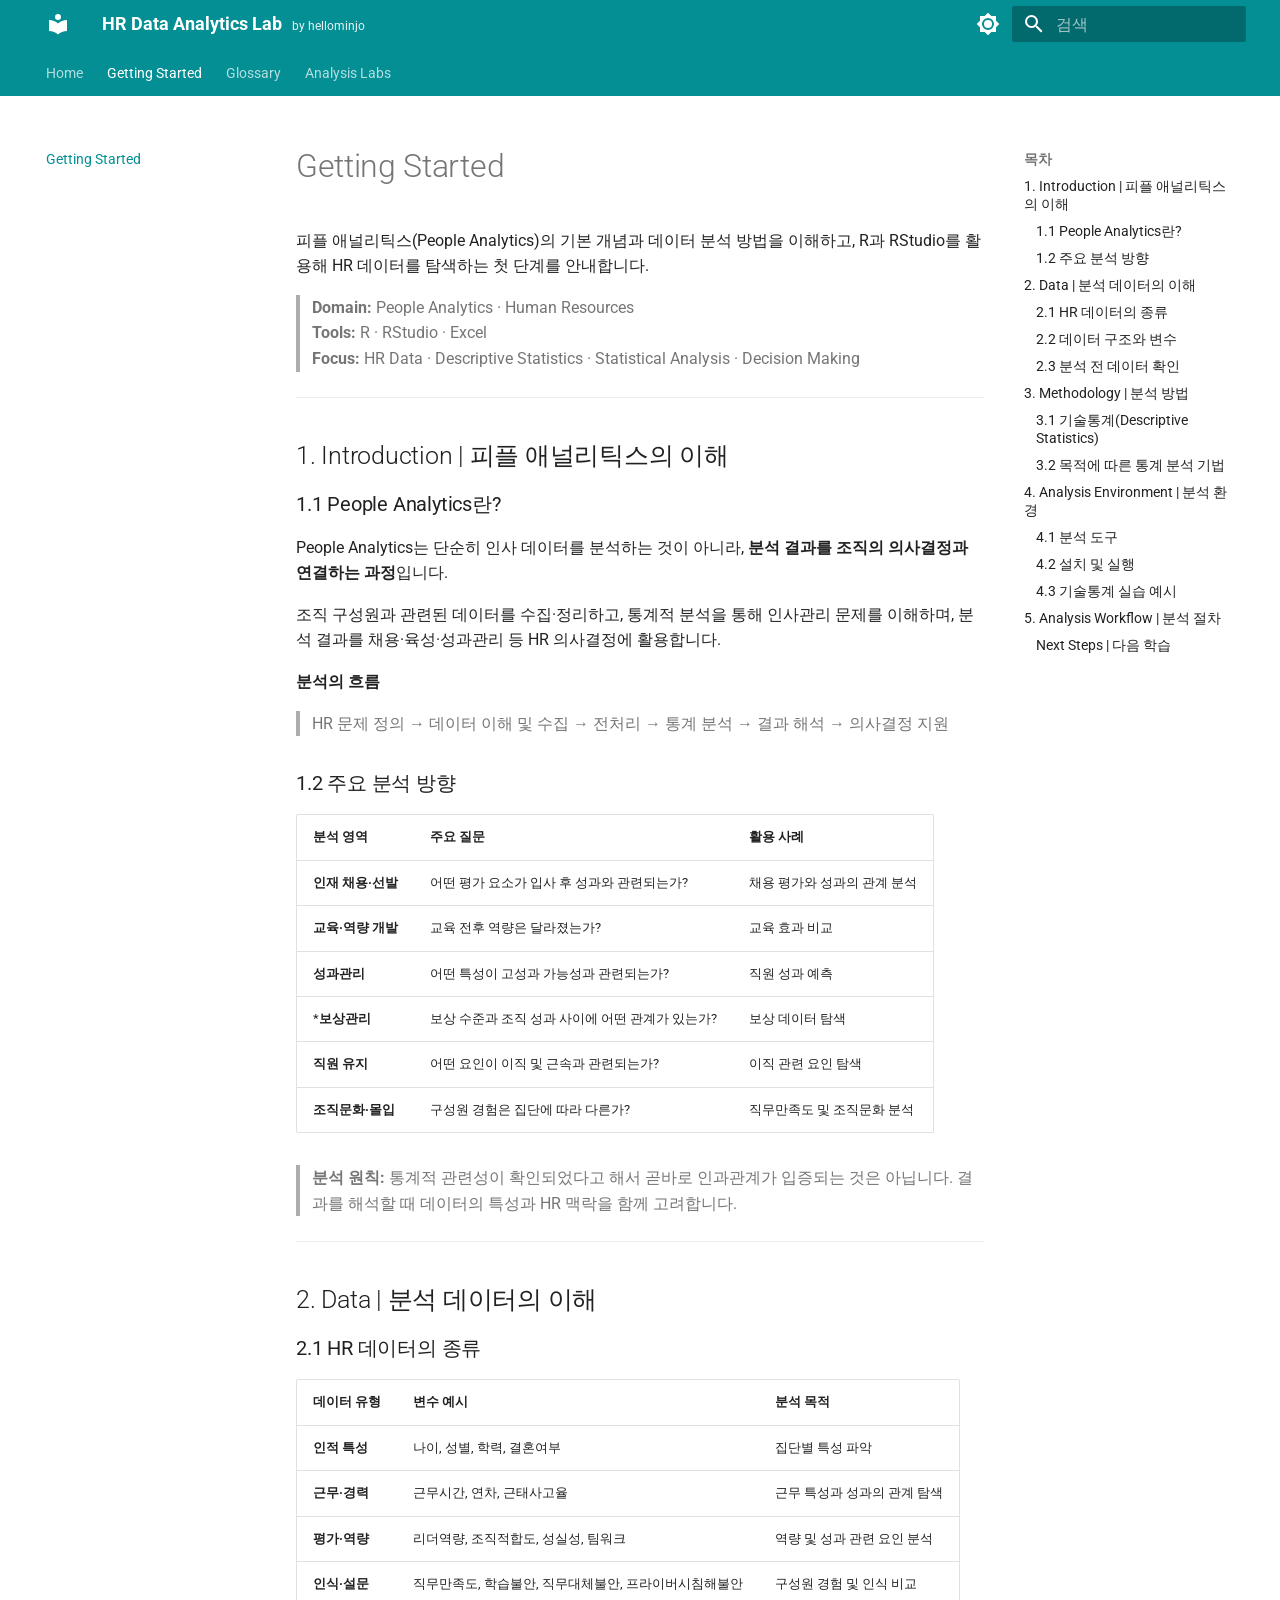
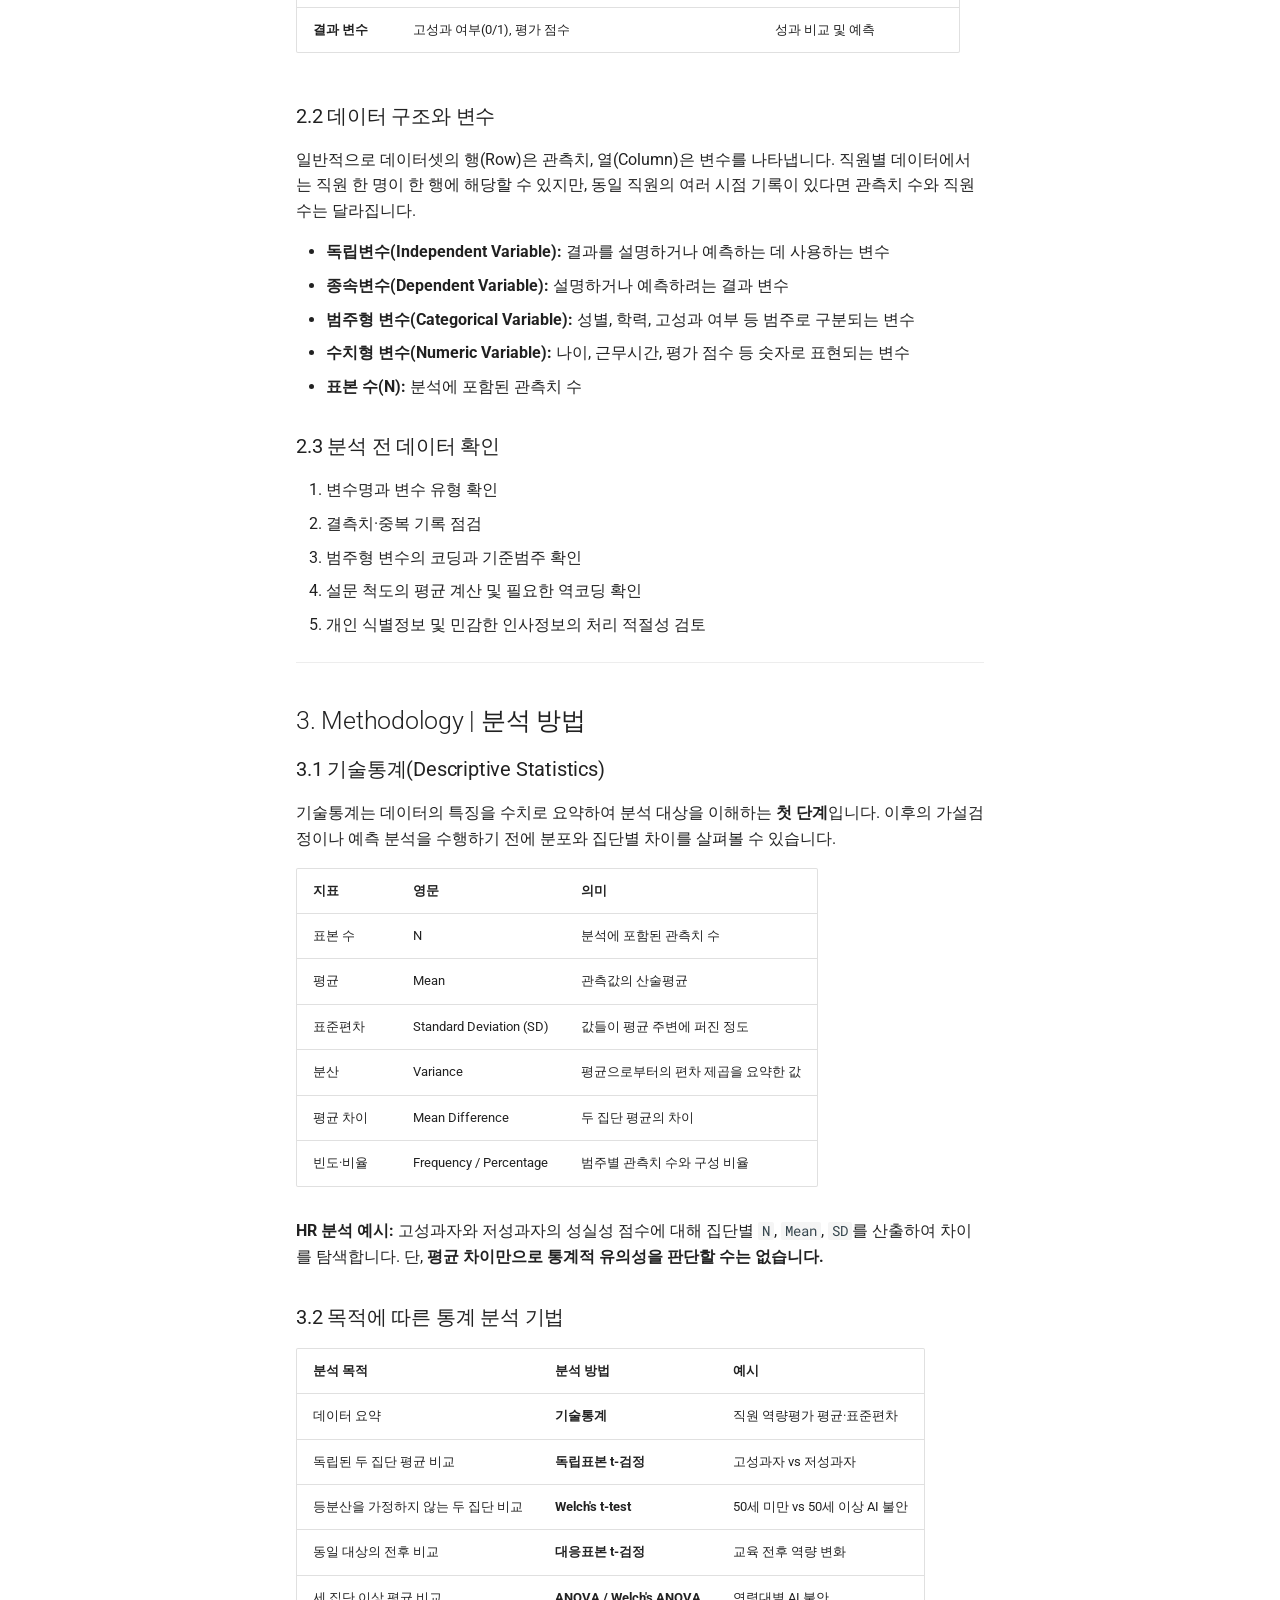
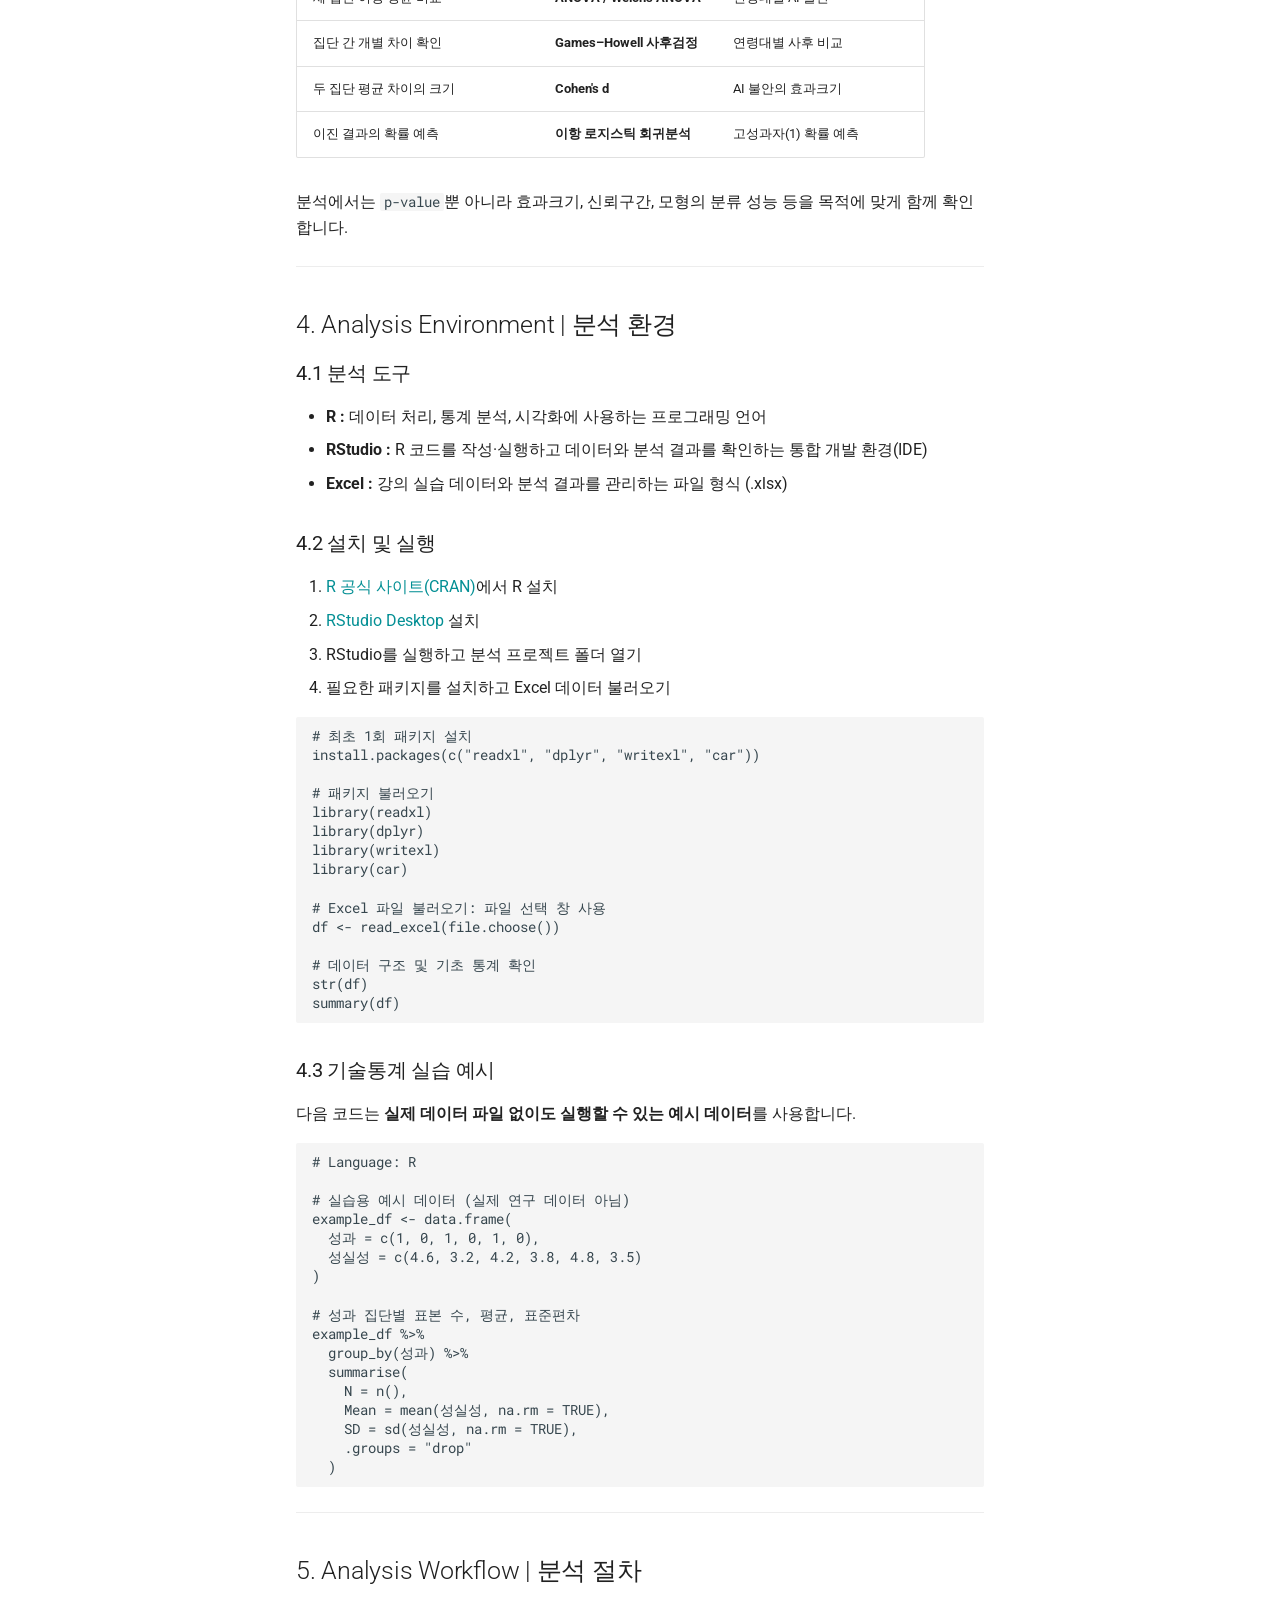
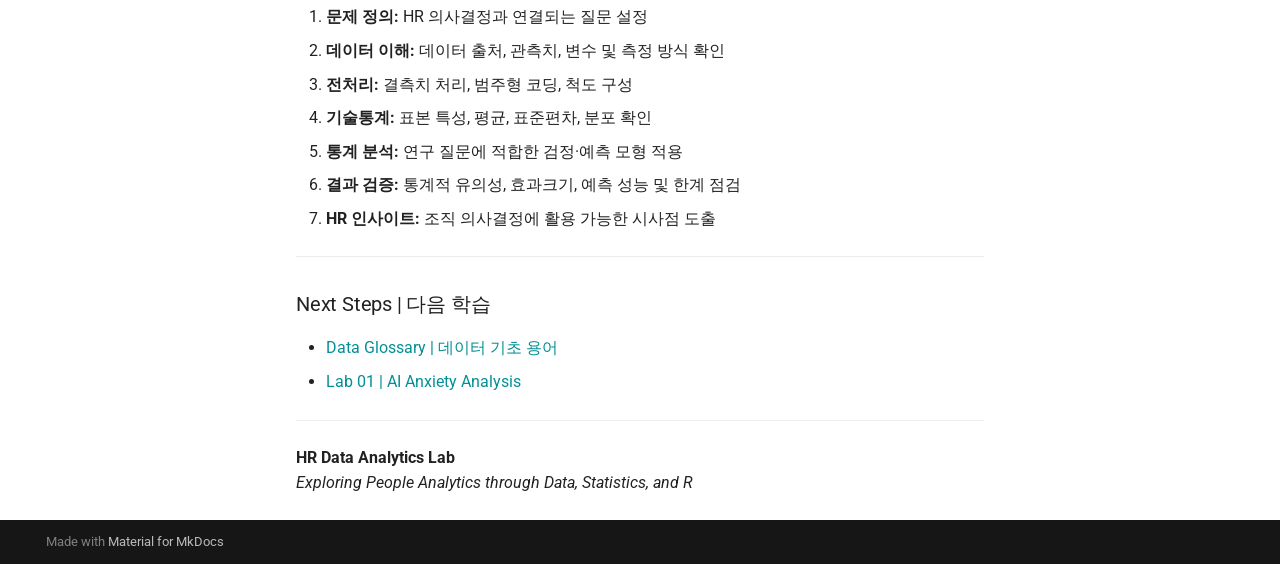
==== getting-started/index.html @ b24633c4 "Deployed 852e47e with MkDocs version: 1.6.1" ====
<!doctype html>
<html lang="ko" class="no-js">
  <head>
    
      <meta charset="utf-8">
      <meta name="viewport" content="width=device-width,initial-scale=1">
      
        <meta name="description" content="People Analytics & Statistical Methods">
      
      
      
        <link rel="canonical" href="https://hellominjo.github.io/hr-analytics-lab/getting-started/">
      
      
        <link rel="prev" href="..">
      
      
        <link rel="next" href="../glossary/data/">
      
      
        
      
      
      <link rel="icon" href="../assets/images/favicon.png">
      <meta name="generator" content="mkdocs-1.6.1, mkdocs-material-9.7.7">
    
    
      
        <title>Getting Started - HR Data Analytics Lab</title>
      
    
    
      <link rel="stylesheet" href="../assets/stylesheets/main.ec1eaa64.min.css">
      
        
        <link rel="stylesheet" href="../assets/stylesheets/palette.ab4e12ef.min.css">
      
      


    
    
      
    
    
      
        
        
        <link rel="preconnect" href="https://fonts.gstatic.com" crossorigin>
        <link rel="stylesheet" href="https://fonts.googleapis.com/css?family=Roboto:300,300i,400,400i,700,700i%7CRoboto+Mono:400,400i,700,700i&display=fallback">
        <style>:root{--md-text-font:"Roboto";--md-code-font:"Roboto Mono"}</style>
      
    
    
      <link rel="stylesheet" href="../stylesheets/extra.css">
    
    <script>__md_scope=new URL("..",location),__md_hash=e=>[...e].reduce(((e,_)=>(e<<5)-e+_.charCodeAt(0)),0),__md_get=(e,_=localStorage,t=__md_scope)=>JSON.parse(_.getItem(t.pathname+"."+e)),__md_set=(e,_,t=localStorage,a=__md_scope)=>{try{t.setItem(a.pathname+"."+e,JSON.stringify(_))}catch(e){}}</script>
    
      

    
    
  </head>
  
  
    
    
      
    
    
    
    
    <body dir="ltr" data-md-color-scheme="default" data-md-color-primary="custom" data-md-color-accent="custom">
  
    
    <input class="md-toggle" data-md-toggle="drawer" type="checkbox" id="__drawer" autocomplete="off">
    <input class="md-toggle" data-md-toggle="search" type="checkbox" id="__search" autocomplete="off">
    <label class="md-overlay" for="__drawer"></label>
    <div data-md-component="skip">
      
        
        <a href="#getting-started" class="md-skip">
          콘텐츠로 이동
        </a>
      
    </div>
    <div data-md-component="announce">
      
    </div>
    
    
      

<header class="md-header" data-md-component="header">
  <nav class="md-header__inner md-grid" aria-label="상단/헤더">
    <a href=".." title="HR Data Analytics Lab" class="md-header__button md-logo" aria-label="HR Data Analytics Lab" data-md-component="logo">
      
  
  <svg xmlns="http://www.w3.org/2000/svg" viewBox="0 0 24 24"><path d="M12 8a3 3 0 0 0 3-3 3 3 0 0 0-3-3 3 3 0 0 0-3 3 3 3 0 0 0 3 3m0 3.54C9.64 9.35 6.5 8 3 8v11c3.5 0 6.64 1.35 9 3.54 2.36-2.19 5.5-3.54 9-3.54V8c-3.5 0-6.64 1.35-9 3.54"/></svg>

    </a>
    <label class="md-header__button md-icon" for="__drawer">
      
      <svg xmlns="http://www.w3.org/2000/svg" viewBox="0 0 24 24"><path d="M3 6h18v2H3zm0 5h18v2H3zm0 5h18v2H3z"/></svg>
    </label>
    <div class="md-header__title" data-md-component="header-title">
      <div class="md-header__ellipsis">
        <div class="md-header__topic">
          <span class="md-ellipsis">
            HR Data Analytics Lab
          </span>
        </div>
        <div class="md-header__topic" data-md-component="header-topic">
          <span class="md-ellipsis">
            
              Getting Started
            
          </span>
        </div>
      </div>
    </div>
    
      
        <form class="md-header__option" data-md-component="palette">
  
    
    
    
    <input class="md-option" data-md-color-media="(prefers-color-scheme: light)" data-md-color-scheme="default" data-md-color-primary="custom" data-md-color-accent="custom"  aria-label="Dark Mode"  type="radio" name="__palette" id="__palette_0">
    
      <label class="md-header__button md-icon" title="Dark Mode" for="__palette_1" hidden>
        <svg xmlns="http://www.w3.org/2000/svg" viewBox="0 0 24 24"><path d="M12 8a4 4 0 0 0-4 4 4 4 0 0 0 4 4 4 4 0 0 0 4-4 4 4 0 0 0-4-4m0 10a6 6 0 0 1-6-6 6 6 0 0 1 6-6 6 6 0 0 1 6 6 6 6 0 0 1-6 6m8-9.31V4h-4.69L12 .69 8.69 4H4v4.69L.69 12 4 15.31V20h4.69L12 23.31 15.31 20H20v-4.69L23.31 12z"/></svg>
      </label>
    
  
    
    
    
    <input class="md-option" data-md-color-media="(prefers-color-scheme: dark)" data-md-color-scheme="slate" data-md-color-primary="custom" data-md-color-accent="custom"  aria-label="Light Mode"  type="radio" name="__palette" id="__palette_1">
    
      <label class="md-header__button md-icon" title="Light Mode" for="__palette_0" hidden>
        <svg xmlns="http://www.w3.org/2000/svg" viewBox="0 0 24 24"><path d="M12 18c-.89 0-1.74-.2-2.5-.55C11.56 16.5 13 14.42 13 12s-1.44-4.5-3.5-5.45C10.26 6.2 11.11 6 12 6a6 6 0 0 1 6 6 6 6 0 0 1-6 6m8-9.31V4h-4.69L12 .69 8.69 4H4v4.69L.69 12 4 15.31V20h4.69L12 23.31 15.31 20H20v-4.69L23.31 12z"/></svg>
      </label>
    
  
</form>
      
    
    
      <script>var palette=__md_get("__palette");if(palette&&palette.color){if("(prefers-color-scheme)"===palette.color.media){var media=matchMedia("(prefers-color-scheme: light)"),input=document.querySelector(media.matches?"[data-md-color-media='(prefers-color-scheme: light)']":"[data-md-color-media='(prefers-color-scheme: dark)']");palette.color.media=input.getAttribute("data-md-color-media"),palette.color.scheme=input.getAttribute("data-md-color-scheme"),palette.color.primary=input.getAttribute("data-md-color-primary"),palette.color.accent=input.getAttribute("data-md-color-accent")}for(var[key,value]of Object.entries(palette.color))document.body.setAttribute("data-md-color-"+key,value)}</script>
    
    
    
      
      
        <label class="md-header__button md-icon" for="__search">
          
          <svg xmlns="http://www.w3.org/2000/svg" viewBox="0 0 24 24"><path d="M9.5 3A6.5 6.5 0 0 1 16 9.5c0 1.61-.59 3.09-1.56 4.23l.27.27h.79l5 5-1.5 1.5-5-5v-.79l-.27-.27A6.52 6.52 0 0 1 9.5 16 6.5 6.5 0 0 1 3 9.5 6.5 6.5 0 0 1 9.5 3m0 2C7 5 5 7 5 9.5S7 14 9.5 14 14 12 14 9.5 12 5 9.5 5"/></svg>
        </label>
        <div class="md-search" data-md-component="search" role="dialog">
  <label class="md-search__overlay" for="__search"></label>
  <div class="md-search__inner" role="search">
    <form class="md-search__form" name="search">
      <input type="text" class="md-search__input" name="query" aria-label="검색" placeholder="검색" autocapitalize="off" autocorrect="off" autocomplete="off" spellcheck="false" data-md-component="search-query" required>
      <label class="md-search__icon md-icon" for="__search">
        
        <svg xmlns="http://www.w3.org/2000/svg" viewBox="0 0 24 24"><path d="M9.5 3A6.5 6.5 0 0 1 16 9.5c0 1.61-.59 3.09-1.56 4.23l.27.27h.79l5 5-1.5 1.5-5-5v-.79l-.27-.27A6.52 6.52 0 0 1 9.5 16 6.5 6.5 0 0 1 3 9.5 6.5 6.5 0 0 1 9.5 3m0 2C7 5 5 7 5 9.5S7 14 9.5 14 14 12 14 9.5 12 5 9.5 5"/></svg>
        
        <svg xmlns="http://www.w3.org/2000/svg" viewBox="0 0 24 24"><path d="M20 11v2H8l5.5 5.5-1.42 1.42L4.16 12l7.92-7.92L13.5 5.5 8 11z"/></svg>
      </label>
      <nav class="md-search__options" aria-label="검색">
        
        <button type="reset" class="md-search__icon md-icon" title="지우기" aria-label="지우기" tabindex="-1">
          
          <svg xmlns="http://www.w3.org/2000/svg" viewBox="0 0 24 24"><path d="M19 6.41 17.59 5 12 10.59 6.41 5 5 6.41 10.59 12 5 17.59 6.41 19 12 13.41 17.59 19 19 17.59 13.41 12z"/></svg>
        </button>
      </nav>
      
        <div class="md-search__suggest" data-md-component="search-suggest"></div>
      
    </form>
    <div class="md-search__output">
      <div class="md-search__scrollwrap" tabindex="0" data-md-scrollfix>
        <div class="md-search-result" data-md-component="search-result">
          <div class="md-search-result__meta">
            검색 초기화
          </div>
          <ol class="md-search-result__list" role="presentation"></ol>
        </div>
      </div>
    </div>
  </div>
</div>
      
    
    
  </nav>
  
</header>
    
    <div class="md-container" data-md-component="container">
      
      
        
          
            
<nav class="md-tabs" aria-label="탭" data-md-component="tabs">
  <div class="md-grid">
    <ul class="md-tabs__list">
      
        
  
  
  
  
    <li class="md-tabs__item">
      <a href=".." class="md-tabs__link">
        
  
  
    
  
  Home

      </a>
    </li>
  

      
        
  
  
  
    
  
  
    <li class="md-tabs__item md-tabs__item--active">
      <a href="./" class="md-tabs__link">
        
  
  
    
  
  Getting Started

      </a>
    </li>
  

      
        
  
  
  
  
    
    
      <li class="md-tabs__item">
        <a href="../glossary/data/" class="md-tabs__link">
          
  
  
    
  
  Glossary

        </a>
      </li>
    
  

      
        
  
  
  
  
    
    
      <li class="md-tabs__item">
        <a href="../labs/" class="md-tabs__link">
          
  
  
    
  
  Analysis Labs

        </a>
      </li>
    
  

      
    </ul>
  </div>
</nav>
          
        
      
      <main class="md-main" data-md-component="main">
        <div class="md-main__inner md-grid">
          
            
              
              <div class="md-sidebar md-sidebar--primary" data-md-component="sidebar" data-md-type="navigation" >
                <div class="md-sidebar__scrollwrap">
                  <div class="md-sidebar__inner">
                    


  


<nav class="md-nav md-nav--primary md-nav--lifted" aria-label="네비게이션" data-md-level="0">
  <label class="md-nav__title" for="__drawer">
    <a href=".." title="HR Data Analytics Lab" class="md-nav__button md-logo" aria-label="HR Data Analytics Lab" data-md-component="logo">
      
  
  <svg xmlns="http://www.w3.org/2000/svg" viewBox="0 0 24 24"><path d="M12 8a3 3 0 0 0 3-3 3 3 0 0 0-3-3 3 3 0 0 0-3 3 3 3 0 0 0 3 3m0 3.54C9.64 9.35 6.5 8 3 8v11c3.5 0 6.64 1.35 9 3.54 2.36-2.19 5.5-3.54 9-3.54V8c-3.5 0-6.64 1.35-9 3.54"/></svg>

    </a>
    HR Data Analytics Lab
  </label>
  
  <ul class="md-nav__list" data-md-scrollfix>
    
      
      
  
  
  
  
    <li class="md-nav__item">
      <a href=".." class="md-nav__link">
        
  
  
  <span class="md-ellipsis">
    
  
    Home
  

    
  </span>
  
  

      </a>
    </li>
  

    
      
      
  
  
    
  
  
  
    <li class="md-nav__item md-nav__item--active">
      
      <input class="md-nav__toggle md-toggle" type="checkbox" id="__toc">
      
      
        
      
      
        <label class="md-nav__link md-nav__link--active" for="__toc">
          
  
  
  <span class="md-ellipsis">
    
  
    Getting Started
  

    
  </span>
  
  

          <span class="md-nav__icon md-icon"></span>
        </label>
      
      <a href="./" class="md-nav__link md-nav__link--active">
        
  
  
  <span class="md-ellipsis">
    
  
    Getting Started
  

    
  </span>
  
  

      </a>
      
        

<nav class="md-nav md-nav--secondary" aria-label="목차">
  
  
  
    
  
  
    <label class="md-nav__title" for="__toc">
      <span class="md-nav__icon md-icon"></span>
      목차
    </label>
    <ul class="md-nav__list" data-md-component="toc" data-md-scrollfix>
      
        <li class="md-nav__item">
  <a href="#1-introduction" class="md-nav__link">
    <span class="md-ellipsis">
      
        1. Introduction | 피플 애널리틱스의 이해
      
    </span>
  </a>
  
    <nav class="md-nav" aria-label="1. Introduction | 피플 애널리틱스의 이해">
      <ul class="md-nav__list">
        
          <li class="md-nav__item">
  <a href="#11-people-analytics" class="md-nav__link">
    <span class="md-ellipsis">
      
        1.1 People Analytics란?
      
    </span>
  </a>
  
</li>
        
          <li class="md-nav__item">
  <a href="#12" class="md-nav__link">
    <span class="md-ellipsis">
      
        1.2 주요 분석 방향
      
    </span>
  </a>
  
</li>
        
      </ul>
    </nav>
  
</li>
      
        <li class="md-nav__item">
  <a href="#2-data" class="md-nav__link">
    <span class="md-ellipsis">
      
        2. Data | 분석 데이터의 이해
      
    </span>
  </a>
  
    <nav class="md-nav" aria-label="2. Data | 분석 데이터의 이해">
      <ul class="md-nav__list">
        
          <li class="md-nav__item">
  <a href="#21-hr" class="md-nav__link">
    <span class="md-ellipsis">
      
        2.1 HR 데이터의 종류
      
    </span>
  </a>
  
</li>
        
          <li class="md-nav__item">
  <a href="#22" class="md-nav__link">
    <span class="md-ellipsis">
      
        2.2 데이터 구조와 변수
      
    </span>
  </a>
  
</li>
        
          <li class="md-nav__item">
  <a href="#23" class="md-nav__link">
    <span class="md-ellipsis">
      
        2.3 분석 전 데이터 확인
      
    </span>
  </a>
  
</li>
        
      </ul>
    </nav>
  
</li>
      
        <li class="md-nav__item">
  <a href="#3-methodology" class="md-nav__link">
    <span class="md-ellipsis">
      
        3. Methodology | 분석 방법
      
    </span>
  </a>
  
    <nav class="md-nav" aria-label="3. Methodology | 분석 방법">
      <ul class="md-nav__list">
        
          <li class="md-nav__item">
  <a href="#31-descriptive-statistics" class="md-nav__link">
    <span class="md-ellipsis">
      
        3.1 기술통계(Descriptive Statistics)
      
    </span>
  </a>
  
</li>
        
          <li class="md-nav__item">
  <a href="#32" class="md-nav__link">
    <span class="md-ellipsis">
      
        3.2 목적에 따른 통계 분석 기법
      
    </span>
  </a>
  
</li>
        
      </ul>
    </nav>
  
</li>
      
        <li class="md-nav__item">
  <a href="#4-analysis-environment" class="md-nav__link">
    <span class="md-ellipsis">
      
        4. Analysis Environment | 분석 환경
      
    </span>
  </a>
  
    <nav class="md-nav" aria-label="4. Analysis Environment | 분석 환경">
      <ul class="md-nav__list">
        
          <li class="md-nav__item">
  <a href="#41" class="md-nav__link">
    <span class="md-ellipsis">
      
        4.1 분석 도구
      
    </span>
  </a>
  
</li>
        
          <li class="md-nav__item">
  <a href="#42" class="md-nav__link">
    <span class="md-ellipsis">
      
        4.2 설치 및 실행
      
    </span>
  </a>
  
</li>
        
          <li class="md-nav__item">
  <a href="#43" class="md-nav__link">
    <span class="md-ellipsis">
      
        4.3 기술통계 실습 예시
      
    </span>
  </a>
  
</li>
        
      </ul>
    </nav>
  
</li>
      
        <li class="md-nav__item">
  <a href="#5-analysis-workflow" class="md-nav__link">
    <span class="md-ellipsis">
      
        5. Analysis Workflow | 분석 절차
      
    </span>
  </a>
  
    <nav class="md-nav" aria-label="5. Analysis Workflow | 분석 절차">
      <ul class="md-nav__list">
        
          <li class="md-nav__item">
  <a href="#next-steps" class="md-nav__link">
    <span class="md-ellipsis">
      
        Next Steps | 다음 학습
      
    </span>
  </a>
  
</li>
        
      </ul>
    </nav>
  
</li>
      
    </ul>
  
</nav>
      
    </li>
  

    
      
      
  
  
  
  
    
    
      
        
      
        
      
        
      
    
    
    
      
      
        
      
    
    
    <li class="md-nav__item md-nav__item--nested">
      
        
        
        <input class="md-nav__toggle md-toggle " type="checkbox" id="__nav_3" >
        
          
          <label class="md-nav__link" for="__nav_3" id="__nav_3_label" tabindex="0">
            
  
  
  <span class="md-ellipsis">
    
  
    Glossary
  

    
  </span>
  
  

            <span class="md-nav__icon md-icon"></span>
          </label>
        
        <nav class="md-nav" data-md-level="1" aria-labelledby="__nav_3_label" aria-expanded="false">
          <label class="md-nav__title" for="__nav_3">
            <span class="md-nav__icon md-icon"></span>
            
  
    Glossary
  

          </label>
          <ul class="md-nav__list" data-md-scrollfix>
            
              
                
  
  
  
  
    <li class="md-nav__item">
      <a href="../glossary/data/" class="md-nav__link">
        
  
  
  <span class="md-ellipsis">
    
  
    Data
  

    
  </span>
  
  

      </a>
    </li>
  

              
            
              
                
  
  
  
  
    <li class="md-nav__item">
      <a href="../glossary/methods/" class="md-nav__link">
        
  
  
  <span class="md-ellipsis">
    
  
    Methods
  

    
  </span>
  
  

      </a>
    </li>
  

              
            
              
                
  
  
  
  
    <li class="md-nav__item">
      <a href="../glossary/hr-context/" class="md-nav__link">
        
  
  
  <span class="md-ellipsis">
    
  
    HR Context
  

    
  </span>
  
  

      </a>
    </li>
  

              
            
          </ul>
        </nav>
      
    </li>
  

    
      
      
  
  
  
  
    
    
      
        
          
        
      
        
      
        
      
    
    
    
      
      
        
      
    
    
    <li class="md-nav__item md-nav__item--nested">
      
        
        
        <input class="md-nav__toggle md-toggle " type="checkbox" id="__nav_4" >
        
          
          <div class="md-nav__link md-nav__container">
            <a href="../labs/" class="md-nav__link ">
              
  
  
  <span class="md-ellipsis">
    
  
    Analysis Labs
  

    
  </span>
  
  

            </a>
            
              
              <label class="md-nav__link " for="__nav_4" id="__nav_4_label" tabindex="0">
                <span class="md-nav__icon md-icon"></span>
              </label>
            
          </div>
        
        <nav class="md-nav" data-md-level="1" aria-labelledby="__nav_4_label" aria-expanded="false">
          <label class="md-nav__title" for="__nav_4">
            <span class="md-nav__icon md-icon"></span>
            
  
    Analysis Labs
  

          </label>
          <ul class="md-nav__list" data-md-scrollfix>
            
              
            
              
                
  
  
  
  
    <li class="md-nav__item">
      <a href="../labs/lab01/" class="md-nav__link">
        
  
  
  <span class="md-ellipsis">
    
  
    Lab 01 - AI Anxiety
  

    
  </span>
  
  

      </a>
    </li>
  

              
            
              
                
  
  
  
  
    <li class="md-nav__item">
      <a href="../labs/lab02/" class="md-nav__link">
        
  
  
  <span class="md-ellipsis">
    
  
    Lab 02 - Performance
  

    
  </span>
  
  

      </a>
    </li>
  

              
            
          </ul>
        </nav>
      
    </li>
  

    
  </ul>
</nav>
                  </div>
                </div>
              </div>
            
            
              
              <div class="md-sidebar md-sidebar--secondary" data-md-component="sidebar" data-md-type="toc" >
                <div class="md-sidebar__scrollwrap">
                  <div class="md-sidebar__inner">
                    

<nav class="md-nav md-nav--secondary" aria-label="목차">
  
  
  
    
  
  
    <label class="md-nav__title" for="__toc">
      <span class="md-nav__icon md-icon"></span>
      목차
    </label>
    <ul class="md-nav__list" data-md-component="toc" data-md-scrollfix>
      
        <li class="md-nav__item">
  <a href="#1-introduction" class="md-nav__link">
    <span class="md-ellipsis">
      
        1. Introduction | 피플 애널리틱스의 이해
      
    </span>
  </a>
  
    <nav class="md-nav" aria-label="1. Introduction | 피플 애널리틱스의 이해">
      <ul class="md-nav__list">
        
          <li class="md-nav__item">
  <a href="#11-people-analytics" class="md-nav__link">
    <span class="md-ellipsis">
      
        1.1 People Analytics란?
      
    </span>
  </a>
  
</li>
        
          <li class="md-nav__item">
  <a href="#12" class="md-nav__link">
    <span class="md-ellipsis">
      
        1.2 주요 분석 방향
      
    </span>
  </a>
  
</li>
        
      </ul>
    </nav>
  
</li>
      
        <li class="md-nav__item">
  <a href="#2-data" class="md-nav__link">
    <span class="md-ellipsis">
      
        2. Data | 분석 데이터의 이해
      
    </span>
  </a>
  
    <nav class="md-nav" aria-label="2. Data | 분석 데이터의 이해">
      <ul class="md-nav__list">
        
          <li class="md-nav__item">
  <a href="#21-hr" class="md-nav__link">
    <span class="md-ellipsis">
      
        2.1 HR 데이터의 종류
      
    </span>
  </a>
  
</li>
        
          <li class="md-nav__item">
  <a href="#22" class="md-nav__link">
    <span class="md-ellipsis">
      
        2.2 데이터 구조와 변수
      
    </span>
  </a>
  
</li>
        
          <li class="md-nav__item">
  <a href="#23" class="md-nav__link">
    <span class="md-ellipsis">
      
        2.3 분석 전 데이터 확인
      
    </span>
  </a>
  
</li>
        
      </ul>
    </nav>
  
</li>
      
        <li class="md-nav__item">
  <a href="#3-methodology" class="md-nav__link">
    <span class="md-ellipsis">
      
        3. Methodology | 분석 방법
      
    </span>
  </a>
  
    <nav class="md-nav" aria-label="3. Methodology | 분석 방법">
      <ul class="md-nav__list">
        
          <li class="md-nav__item">
  <a href="#31-descriptive-statistics" class="md-nav__link">
    <span class="md-ellipsis">
      
        3.1 기술통계(Descriptive Statistics)
      
    </span>
  </a>
  
</li>
        
          <li class="md-nav__item">
  <a href="#32" class="md-nav__link">
    <span class="md-ellipsis">
      
        3.2 목적에 따른 통계 분석 기법
      
    </span>
  </a>
  
</li>
        
      </ul>
    </nav>
  
</li>
      
        <li class="md-nav__item">
  <a href="#4-analysis-environment" class="md-nav__link">
    <span class="md-ellipsis">
      
        4. Analysis Environment | 분석 환경
      
    </span>
  </a>
  
    <nav class="md-nav" aria-label="4. Analysis Environment | 분석 환경">
      <ul class="md-nav__list">
        
          <li class="md-nav__item">
  <a href="#41" class="md-nav__link">
    <span class="md-ellipsis">
      
        4.1 분석 도구
      
    </span>
  </a>
  
</li>
        
          <li class="md-nav__item">
  <a href="#42" class="md-nav__link">
    <span class="md-ellipsis">
      
        4.2 설치 및 실행
      
    </span>
  </a>
  
</li>
        
          <li class="md-nav__item">
  <a href="#43" class="md-nav__link">
    <span class="md-ellipsis">
      
        4.3 기술통계 실습 예시
      
    </span>
  </a>
  
</li>
        
      </ul>
    </nav>
  
</li>
      
        <li class="md-nav__item">
  <a href="#5-analysis-workflow" class="md-nav__link">
    <span class="md-ellipsis">
      
        5. Analysis Workflow | 분석 절차
      
    </span>
  </a>
  
    <nav class="md-nav" aria-label="5. Analysis Workflow | 분석 절차">
      <ul class="md-nav__list">
        
          <li class="md-nav__item">
  <a href="#next-steps" class="md-nav__link">
    <span class="md-ellipsis">
      
        Next Steps | 다음 학습
      
    </span>
  </a>
  
</li>
        
      </ul>
    </nav>
  
</li>
      
    </ul>
  
</nav>
                  </div>
                </div>
              </div>
            
          
          
            <div class="md-content" data-md-component="content">
              
              <article class="md-content__inner md-typeset">
                
                  



<h1 id="getting-started">Getting Started</h1>
<p>피플 애널리틱스(People Analytics)의 기본 개념과 데이터 분석 방법을 이해하고, R과 RStudio를 활용해 HR 데이터를 탐색하는 첫 단계를 안내합니다.</p>
<blockquote>
<p><strong>Domain:</strong> People Analytics · Human Resources<br />
<strong>Tools:</strong> R · RStudio · Excel<br />
<strong>Focus:</strong> HR Data · Descriptive Statistics · Statistical Analysis · Decision Making</p>
</blockquote>
<hr />
<h2 id="1-introduction">1. Introduction | 피플 애널리틱스의 이해</h2>
<h3 id="11-people-analytics">1.1 People Analytics란?</h3>
<p>People Analytics는 단순히 인사 데이터를 분석하는 것이 아니라, <strong>분석 결과를 조직의 의사결정과 연결하는 과정</strong>입니다.</p>
<p>조직 구성원과 관련된 데이터를 수집·정리하고, 통계적 분석을 통해 인사관리 문제를 이해하며, 분석 결과를 채용·육성·성과관리 등 HR 의사결정에 활용합니다.</p>
<p><strong>분석의 흐름</strong>  </p>
<blockquote>
<p>HR 문제 정의 → 데이터 이해 및 수집 → 전처리 → 통계 분석 → 결과 해석 → 의사결정 지원</p>
</blockquote>
<h3 id="12">1.2 주요 분석 방향</h3>
<table>
<thead>
<tr>
<th>분석 영역</th>
<th>주요 질문</th>
<th>활용 사례</th>
</tr>
</thead>
<tbody>
<tr>
<td><strong>인재 채용·선발</strong></td>
<td>어떤 평가 요소가 입사 후 성과와 관련되는가?</td>
<td>채용 평가와 성과의 관계 분석</td>
</tr>
<tr>
<td><strong>교육·역량 개발</strong></td>
<td>교육 전후 역량은 달라졌는가?</td>
<td>교육 효과 비교</td>
</tr>
<tr>
<td><strong>성과관리</strong></td>
<td>어떤 특성이 고성과 가능성과 관련되는가?</td>
<td>직원 성과 예측</td>
</tr>
<tr>
<td>*<strong>보상관리</strong></td>
<td>보상 수준과 조직 성과 사이에 어떤 관계가 있는가?</td>
<td>보상 데이터 탐색</td>
</tr>
<tr>
<td><strong>직원 유지</strong></td>
<td>어떤 요인이 이직 및 근속과 관련되는가?</td>
<td>이직 관련 요인 탐색</td>
</tr>
<tr>
<td><strong>조직문화·몰입</strong></td>
<td>구성원 경험은 집단에 따라 다른가?</td>
<td>직무만족도 및 조직문화 분석</td>
</tr>
</tbody>
</table>
<blockquote>
<p><strong>분석 원칙:</strong> 통계적 관련성이 확인되었다고 해서 곧바로 인과관계가 입증되는 것은 아닙니다. 결과를 해석할 때 데이터의 특성과 HR 맥락을 함께 고려합니다.</p>
</blockquote>
<hr />
<h2 id="2-data">2. Data | 분석 데이터의 이해</h2>
<h3 id="21-hr">2.1 HR 데이터의 종류</h3>
<table>
<thead>
<tr>
<th>데이터 유형</th>
<th>변수 예시</th>
<th>분석 목적</th>
</tr>
</thead>
<tbody>
<tr>
<td><strong>인적 특성</strong></td>
<td>나이, 성별, 학력, 결혼여부</td>
<td>집단별 특성 파악</td>
</tr>
<tr>
<td><strong>근무·경력</strong></td>
<td>근무시간, 연차, 근태사고율</td>
<td>근무 특성과 성과의 관계 탐색</td>
</tr>
<tr>
<td><strong>평가·역량</strong></td>
<td>리더역량, 조직적합도, 성실성, 팀워크</td>
<td>역량 및 성과 관련 요인 분석</td>
</tr>
<tr>
<td><strong>인식·설문</strong></td>
<td>직무만족도, 학습불안, 직무대체불안, 프라이버시침해불안</td>
<td>구성원 경험 및 인식 비교</td>
</tr>
<tr>
<td><strong>결과 변수</strong></td>
<td>고성과 여부(0/1), 평가 점수</td>
<td>성과 비교 및 예측</td>
</tr>
</tbody>
</table>
<h3 id="22">2.2 데이터 구조와 변수</h3>
<p>일반적으로 데이터셋의 행(Row)은 관측치, 열(Column)은 변수를 나타냅니다. 직원별 데이터에서는 직원 한 명이 한 행에 해당할 수 있지만, 동일 직원의 여러 시점 기록이 있다면 관측치 수와 직원 수는 달라집니다.</p>
<ul>
<li><strong>독립변수(Independent Variable):</strong> 결과를 설명하거나 예측하는 데 사용하는 변수</li>
<li><strong>종속변수(Dependent Variable):</strong> 설명하거나 예측하려는 결과 변수</li>
<li><strong>범주형 변수(Categorical Variable):</strong> 성별, 학력, 고성과 여부 등 범주로 구분되는 변수</li>
<li><strong>수치형 변수(Numeric Variable):</strong> 나이, 근무시간, 평가 점수 등 숫자로 표현되는 변수</li>
<li><strong>표본 수(N):</strong> 분석에 포함된 관측치 수</li>
</ul>
<h3 id="23">2.3 분석 전 데이터 확인</h3>
<ol>
<li>변수명과 변수 유형 확인</li>
<li>결측치·중복 기록 점검</li>
<li>범주형 변수의 코딩과 기준범주 확인</li>
<li>설문 척도의 평균 계산 및 필요한 역코딩 확인</li>
<li>개인 식별정보 및 민감한 인사정보의 처리 적절성 검토</li>
</ol>
<hr />
<h2 id="3-methodology">3. Methodology | 분석 방법</h2>
<h3 id="31-descriptive-statistics">3.1 기술통계(Descriptive Statistics)</h3>
<p>기술통계는 데이터의 특징을 수치로 요약하여 분석 대상을 이해하는 <strong>첫 단계</strong>입니다. 이후의 가설검정이나 예측 분석을 수행하기 전에 분포와 집단별 차이를 살펴볼 수 있습니다.</p>
<table>
<thead>
<tr>
<th>지표</th>
<th>영문</th>
<th>의미</th>
</tr>
</thead>
<tbody>
<tr>
<td>표본 수</td>
<td>N</td>
<td>분석에 포함된 관측치 수</td>
</tr>
<tr>
<td>평균</td>
<td>Mean</td>
<td>관측값의 산술평균</td>
</tr>
<tr>
<td>표준편차</td>
<td>Standard Deviation (SD)</td>
<td>값들이 평균 주변에 퍼진 정도</td>
</tr>
<tr>
<td>분산</td>
<td>Variance</td>
<td>평균으로부터의 편차 제곱을 요약한 값</td>
</tr>
<tr>
<td>평균 차이</td>
<td>Mean Difference</td>
<td>두 집단 평균의 차이</td>
</tr>
<tr>
<td>빈도·비율</td>
<td>Frequency / Percentage</td>
<td>범주별 관측치 수와 구성 비율</td>
</tr>
</tbody>
</table>
<p><strong>HR 분석 예시:</strong> 고성과자와 저성과자의 성실성 점수에 대해 집단별 <code>N</code>, <code>Mean</code>, <code>SD</code>를 산출하여 차이를 탐색합니다. 단, <strong>평균 차이만으로 통계적 유의성을 판단할 수는 없습니다.</strong></p>
<h3 id="32">3.2 목적에 따른 통계 분석 기법</h3>
<table>
<thead>
<tr>
<th>분석 목적</th>
<th>분석 방법</th>
<th>예시</th>
</tr>
</thead>
<tbody>
<tr>
<td>데이터 요약</td>
<td><strong>기술통계</strong></td>
<td>직원 역량평가 평균·표준편차</td>
</tr>
<tr>
<td>독립된 두 집단 평균 비교</td>
<td><strong>독립표본 t-검정</strong></td>
<td>고성과자 vs 저성과자</td>
</tr>
<tr>
<td>등분산을 가정하지 않는 두 집단 비교</td>
<td><strong>Welch's t-test</strong></td>
<td>50세 미만 vs 50세 이상 AI 불안</td>
</tr>
<tr>
<td>동일 대상의 전후 비교</td>
<td><strong>대응표본 t-검정</strong></td>
<td>교육 전후 역량 변화</td>
</tr>
<tr>
<td>세 집단 이상 평균 비교</td>
<td><strong>ANOVA / Welch's ANOVA</strong></td>
<td>연령대별 AI 불안</td>
</tr>
<tr>
<td>집단 간 개별 차이 확인</td>
<td><strong>Games–Howell 사후검정</strong></td>
<td>연령대별 사후 비교</td>
</tr>
<tr>
<td>두 집단 평균 차이의 크기</td>
<td><strong>Cohen's d</strong></td>
<td>AI 불안의 효과크기</td>
</tr>
<tr>
<td>이진 결과의 확률 예측</td>
<td><strong>이항 로지스틱 회귀분석</strong></td>
<td>고성과자(1) 확률 예측</td>
</tr>
</tbody>
</table>
<p>분석에서는 <code>p-value</code>뿐 아니라 효과크기, 신뢰구간, 모형의 분류 성능 등을 목적에 맞게 함께 확인합니다.</p>
<hr />
<h2 id="4-analysis-environment">4. Analysis Environment | 분석 환경</h2>
<h3 id="41">4.1 분석 도구</h3>
<ul>
<li><strong>R :</strong> 데이터 처리, 통계 분석, 시각화에 사용하는 프로그래밍 언어</li>
<li><strong>RStudio :</strong> R 코드를 작성·실행하고 데이터와 분석 결과를 확인하는 통합 개발 환경(IDE)</li>
<li><strong>Excel :</strong> 강의 실습 데이터와 분석 결과를 관리하는 파일 형식 (.xlsx)</li>
</ul>
<h3 id="42">4.2 설치 및 실행</h3>
<ol>
<li><a href="https://cran.r-project.org/">R 공식 사이트(CRAN)</a>에서 R 설치</li>
<li><a href="https://posit.co/download/rstudio-desktop/">RStudio Desktop</a> 설치</li>
<li>RStudio를 실행하고 분석 프로젝트 폴더 열기</li>
<li>필요한 패키지를 설치하고 Excel 데이터 불러오기</li>
</ol>
<pre><code class="language-r"># 최초 1회 패키지 설치
install.packages(c(&quot;readxl&quot;, &quot;dplyr&quot;, &quot;writexl&quot;, &quot;car&quot;))

# 패키지 불러오기
library(readxl)
library(dplyr)
library(writexl)
library(car)

# Excel 파일 불러오기: 파일 선택 창 사용
df &lt;- read_excel(file.choose())

# 데이터 구조 및 기초 통계 확인
str(df)
summary(df)
</code></pre>
<h3 id="43">4.3 기술통계 실습 예시</h3>
<p>다음 코드는 <strong>실제 데이터 파일 없이도 실행할 수 있는 예시 데이터</strong>를 사용합니다.</p>
<pre><code class="language-r"># Language: R

# 실습용 예시 데이터 (실제 연구 데이터 아님)
example_df &lt;- data.frame(
  성과 = c(1, 0, 1, 0, 1, 0),
  성실성 = c(4.6, 3.2, 4.2, 3.8, 4.8, 3.5)
)

# 성과 집단별 표본 수, 평균, 표준편차
example_df %&gt;%
  group_by(성과) %&gt;%
  summarise(
    N = n(),
    Mean = mean(성실성, na.rm = TRUE),
    SD = sd(성실성, na.rm = TRUE),
    .groups = &quot;drop&quot;
  )
</code></pre>
<hr />
<h2 id="5-analysis-workflow">5. Analysis Workflow | 분석 절차</h2>
<ol>
<li><strong>문제 정의:</strong> HR 의사결정과 연결되는 질문 설정</li>
<li><strong>데이터 이해:</strong> 데이터 출처, 관측치, 변수 및 측정 방식 확인</li>
<li><strong>전처리:</strong> 결측치 처리, 범주형 코딩, 척도 구성</li>
<li><strong>기술통계:</strong> 표본 특성, 평균, 표준편차, 분포 확인</li>
<li><strong>통계 분석:</strong> 연구 질문에 적합한 검정·예측 모형 적용</li>
<li><strong>결과 검증:</strong> 통계적 유의성, 효과크기, 예측 성능 및 한계 점검</li>
<li><strong>HR 인사이트:</strong> 조직 의사결정에 활용 가능한 시사점 도출</li>
</ol>
<hr />
<h3 id="next-steps">Next Steps | 다음 학습</h3>
<ul>
<li><a href="../glossary/data/">Data Glossary | 데이터 기초 용어</a></li>
<li><a href="../labs/lab01/">Lab 01 | AI Anxiety Analysis</a></li>
</ul>
<hr />
<p><strong>HR Data Analytics Lab</strong><br />
<em>Exploring People Analytics through Data, Statistics, and R</em></p>












                
              </article>
            </div>
          
          
<script>var target=document.getElementById(location.hash.slice(1));target&&target.name&&(target.checked=target.name.startsWith("__tabbed_"))</script>
        </div>
        
      </main>
      
        <footer class="md-footer">
  
  <div class="md-footer-meta md-typeset">
    <div class="md-footer-meta__inner md-grid">
      <div class="md-copyright">
  
  
    Made with
    <a href="https://squidfunk.github.io/mkdocs-material/" target="_blank" rel="noopener">
      Material for MkDocs
    </a>
  
</div>
      
    </div>
  </div>
</footer>
      
    </div>
    <div class="md-dialog" data-md-component="dialog">
      <div class="md-dialog__inner md-typeset"></div>
    </div>
    
    
    
      
      
      <script id="__config" type="application/json">{"annotate": null, "base": "..", "features": ["navigation.tabs", "navigation.sections", "navigation.indexes", "search.suggest", "search.highlight"], "search": "../assets/javascripts/workers/search.2c215733.min.js", "tags": null, "translations": {"clipboard.copied": "\ud074\ub9bd\ubcf4\ub4dc\uc5d0 \ubcf5\uc0ac\ub428", "clipboard.copy": "\ud074\ub9bd\ubcf4\ub4dc\ub85c \ubcf5\uc0ac", "search.result.more.one": "\uc774 \ubb38\uc11c\uc5d0\uc11c 1\uac1c\uc758 \uac80\uc0c9 \uacb0\uacfc \ub354 \ubcf4\uae30", "search.result.more.other": "\uc774 \ubb38\uc11c\uc5d0\uc11c #\uac1c\uc758 \uac80\uc0c9 \uacb0\uacfc \ub354 \ubcf4\uae30", "search.result.none": "\uac80\uc0c9\uc5b4\uc640 \uc77c\uce58\ud558\ub294 \ubb38\uc11c\uac00 \uc5c6\uc2b5\ub2c8\ub2e4", "search.result.one": "1\uac1c\uc758 \uc77c\uce58\ud558\ub294 \ubb38\uc11c", "search.result.other": "#\uac1c\uc758 \uc77c\uce58\ud558\ub294 \ubb38\uc11c", "search.result.placeholder": "\uac80\uc0c9\uc5b4\ub97c \uc785\ub825\ud558\uc138\uc694", "search.result.term.missing": "\ud3ec\ud568\ub418\uc9c0 \uc54a\uc740 \uac80\uc0c9\uc5b4", "select.version": "\ubc84\uc804 \uc120\ud0dd"}, "version": null}</script>
    
    
      <script src="../assets/javascripts/bundle.d7400e89.min.js"></script>
      
    
  </body>
</html>
---- assets/stylesheets/main.ec1eaa64.min.css ----
@charset "UTF-8";html{-webkit-text-size-adjust:none;-moz-text-size-adjust:none;text-size-adjust:none;box-sizing:border-box}*,:after,:before{box-sizing:inherit}@media (prefers-reduced-motion){*,:after,:before{transition:none!important}}body{margin:0}a,button,input,label{-webkit-tap-highlight-color:transparent}a{color:inherit;text-decoration:none}hr{border:0;box-sizing:initial;display:block;height:.05rem;overflow:visible;padding:0}small{font-size:80%}sub,sup{line-height:1em}img{border-style:none}table{border-collapse:initial;border-spacing:0}td,th{font-weight:400;vertical-align:top}button{background:#0000;border:0;font-family:inherit;font-size:inherit;margin:0;padding:0}input{border:0;outline:none}:root{--md-primary-fg-color:#4051b5;--md-primary-fg-color--light:#5d6cc0;--md-primary-fg-color--dark:#303fa1;--md-primary-bg-color:#fff;--md-primary-bg-color--light:#ffffffb3;--md-accent-fg-color:#526cfe;--md-accent-fg-color--transparent:#526cfe1a;--md-accent-bg-color:#fff;--md-accent-bg-color--light:#ffffffb3}[data-md-color-scheme=default]{color-scheme:light}[data-md-color-scheme=default] img[src$="#gh-dark-mode-only"],[data-md-color-scheme=default] img[src$="#only-dark"]{display:none}:root,[data-md-color-scheme=default]{--md-hue:225deg;--md-default-fg-color:#000000de;--md-default-fg-color--light:#0000008a;--md-default-fg-color--lighter:#00000052;--md-default-fg-color--lightest:#00000012;--md-default-bg-color:#fff;--md-default-bg-color--light:#ffffffb3;--md-default-bg-color--lighter:#ffffff4d;--md-default-bg-color--lightest:#ffffff1f;--md-code-fg-color:#36464e;--md-code-bg-color:#f5f5f5;--md-code-bg-color--light:#f5f5f5b3;--md-code-bg-color--lighter:#f5f5f54d;--md-code-hl-color:#4287ff;--md-code-hl-color--light:#4287ff1a;--md-code-hl-number-color:#d52a2a;--md-code-hl-special-color:#db1457;--md-code-hl-function-color:#a846b9;--md-code-hl-constant-color:#6e59d9;--md-code-hl-keyword-color:#3f6ec6;--md-code-hl-string-color:#1c7d4d;--md-code-hl-name-color:var(--md-code-fg-color);--md-code-hl-operator-color:var(--md-default-fg-color--light);--md-code-hl-punctuation-color:var(--md-default-fg-color--light);--md-code-hl-comment-color:var(--md-default-fg-color--light);--md-code-hl-generic-color:var(--md-default-fg-color--light);--md-code-hl-variable-color:var(--md-default-fg-color--light);--md-typeset-color:var(--md-default-fg-color);--md-typeset-a-color:var(--md-primary-fg-color);--md-typeset-del-color:#f5503d26;--md-typeset-ins-color:#0bd57026;--md-typeset-kbd-color:#fafafa;--md-typeset-kbd-accent-color:#fff;--md-typeset-kbd-border-color:#b8b8b8;--md-typeset-mark-color:#ffff0080;--md-typeset-table-color:#0000001f;--md-typeset-table-color--light:rgba(0,0,0,.035);--md-admonition-fg-color:var(--md-default-fg-color);--md-admonition-bg-color:var(--md-default-bg-color);--md-warning-fg-color:#000000de;--md-warning-bg-color:#ff9;--md-footer-fg-color:#fff;--md-footer-fg-color--light:#ffffffb3;--md-footer-fg-color--lighter:#ffffff73;--md-footer-bg-color:#000000de;--md-footer-bg-color--dark:#00000052;--md-shadow-z1:0 0.2rem 0.5rem #0000000d,0 0 0.05rem #0000001a;--md-shadow-z2:0 0.2rem 0.5rem #0000001a,0 0 0.05rem #00000040;--md-shadow-z3:0 0.2rem 0.5rem #0003,0 0 0.05rem #00000059}.md-icon svg{fill:currentcolor;display:block;height:1.2rem;width:1.2rem}body{-webkit-font-smoothing:antialiased;-moz-osx-font-smoothing:grayscale;--md-text-font-family:var(--md-text-font,_),-apple-system,BlinkMacSystemFont,Helvetica,Arial,sans-serif;--md-code-font-family:var(--md-code-font,_),SFMono-Regular,Consolas,Menlo,monospace}aside,body,input{font-feature-settings:"kern","liga";color:var(--md-typeset-color);font-family:var(--md-text-font-family)}code,kbd,pre{font-feature-settings:"kern";font-family:var(--md-code-font-family)}:root{--md-typeset-table-sort-icon:url('data:image/svg+xml;charset=utf-8,<svg xmlns="http://www.w3.org/2000/svg" viewBox="0 0 24 24"><path d="m18 21-4-4h3V7h-3l4-4 4 4h-3v10h3M2 19v-2h10v2M2 13v-2h7v2M2 7V5h4v2z"/></svg>');--md-typeset-table-sort-icon--asc:url('data:image/svg+xml;charset=utf-8,<svg xmlns="http://www.w3.org/2000/svg" viewBox="0 0 24 24"><path d="M19 17h3l-4 4-4-4h3V3h2M2 17h10v2H2M6 5v2H2V5m0 6h7v2H2z"/></svg>');--md-typeset-table-sort-icon--desc:url('data:image/svg+xml;charset=utf-8,<svg xmlns="http://www.w3.org/2000/svg" viewBox="0 0 24 24"><path d="M19 7h3l-4-4-4 4h3v14h2M2 17h10v2H2M6 5v2H2V5m0 6h7v2H2z"/></svg>')}.md-typeset{-webkit-print-color-adjust:exact;color-adjust:exact;font-size:.8rem;line-height:1.6;overflow-wrap:break-word}@media print{.md-typeset{font-size:.68rem}}.md-typeset blockquote,.md-typeset dl,.md-typeset figure,.md-typeset ol,.md-typeset pre,.md-typeset ul{margin-bottom:1em;margin-top:1em}.md-typeset h1{color:var(--md-default-fg-color--light);font-size:2em;line-height:1.3;margin:0 0 1.25em}.md-typeset h1,.md-typeset h2{font-weight:300;letter-spacing:-.01em}.md-typeset h2{font-size:1.5625em;line-height:1.4;margin:1.6em 0 .64em}.md-typeset h3{font-size:1.25em;font-weight:400;letter-spacing:-.01em;line-height:1.5;margin:1.6em 0 .8em}.md-typeset h2+h3{margin-top:.8em}.md-typeset h4{font-weight:700;letter-spacing:-.01em;margin:1em 0}.md-typeset h5,.md-typeset h6{color:var(--md-default-fg-color--light);font-size:.8em;font-weight:700;letter-spacing:-.01em;margin:1.25em 0}.md-typeset h5{text-transform:uppercase}.md-typeset h5 code{text-transform:none}.md-typeset hr{border-bottom:.05rem solid var(--md-default-fg-color--lightest);display:flow-root;margin:1.5em 0}.md-typeset a{color:var(--md-typeset-a-color);word-break:break-word}.md-typeset a,.md-typeset a:before{transition:color 125ms}.md-typeset a:focus,.md-typeset a:hover{color:var(--md-accent-fg-color)}.md-typeset a:focus code,.md-typeset a:hover code{background-color:var(--md-accent-fg-color--transparent);color:var(--md-accent-fg-color)}.md-typeset a code{color:var(--md-typeset-a-color)}.md-typeset a.focus-visible{outline-color:var(--md-accent-fg-color);outline-offset:.2rem}.md-typeset code,.md-typeset kbd,.md-typeset pre{color:var(--md-code-fg-color);direction:ltr;font-variant-ligatures:none;transition:background-color 125ms}@media print{.md-typeset code,.md-typeset kbd,.md-typeset pre{white-space:pre-wrap}}.md-typeset code{background-color:var(--md-code-bg-color);border-radius:.1rem;-webkit-box-decoration-break:clone;box-decoration-break:clone;font-size:.85em;padding:0 .2941176471em;transition:color 125ms,background-color 125ms;word-break:break-word}.md-typeset code:not(.focus-visible){-webkit-tap-highlight-color:transparent;outline:none}.md-typeset pre{display:flow-root;line-height:1.4;position:relative}.md-typeset pre>code{-webkit-box-decoration-break:slice;box-decoration-break:slice;box-shadow:none;display:block;margin:0;outline-color:var(--md-accent-fg-color);overflow:auto;padding:.7720588235em 1.1764705882em;scrollbar-color:var(--md-default-fg-color--lighter) #0000;scrollbar-width:thin;touch-action:auto;word-break:normal}.md-typeset pre>code:hover{scrollbar-color:var(--md-accent-fg-color) #0000}.md-typeset pre>code::-webkit-scrollbar{height:.2rem;width:.2rem}.md-typeset pre>code::-webkit-scrollbar-thumb{background-color:var(--md-default-fg-color--lighter)}.md-typeset pre>code::-webkit-scrollbar-thumb:hover{background-color:var(--md-accent-fg-color)}.md-typeset kbd{background-color:var(--md-typeset-kbd-color);border-radius:.1rem;box-shadow:0 .1rem 0 .05rem var(--md-typeset-kbd-border-color),0 .1rem 0 var(--md-typeset-kbd-border-color),0 -.1rem .2rem var(--md-typeset-kbd-accent-color) inset;color:var(--md-default-fg-color);display:inline-block;font-size:.75em;padding:0 .6666666667em;vertical-align:text-top;word-break:break-word}.md-typeset mark{background-color:var(--md-typeset-mark-color);-webkit-box-decoration-break:clone;box-decoration-break:clone;color:inherit;word-break:break-word}.md-typeset abbr{cursor:help;text-decoration:none}.md-typeset [data-preview],.md-typeset abbr{border-bottom:.05rem dotted var(--md-default-fg-color--light)}.md-typeset small{opacity:.75}[dir=ltr] .md-typeset sub,[dir=ltr] .md-typeset sup{margin-left:.078125em}[dir=rtl] .md-typeset sub,[dir=rtl] .md-typeset sup{margin-right:.078125em}[dir=ltr] .md-typeset blockquote{padding-left:.6rem}[dir=rtl] .md-typeset blockquote{padding-right:.6rem}[dir=ltr] .md-typeset blockquote{border-left:.2rem solid var(--md-default-fg-color--lighter)}[dir=rtl] .md-typeset blockquote{border-right:.2rem solid var(--md-default-fg-color--lighter)}.md-typeset blockquote{color:var(--md-default-fg-color--light);margin-left:0;margin-right:0}.md-typeset ul{list-style-type:disc}.md-typeset ul[type]{list-style-type:revert-layer}[dir=ltr] .md-typeset ol,[dir=ltr] .md-typeset ul{margin-left:.625em}[dir=rtl] .md-typeset ol,[dir=rtl] .md-typeset ul{margin-right:.625em}.md-typeset ol,.md-typeset ul{padding:0}.md-typeset ol:not([hidden]),.md-typeset ul:not([hidden]){display:flow-root}.md-typeset ol ol,.md-typeset ul ol{list-style-type:lower-alpha}.md-typeset ol ol ol,.md-typeset ul ol ol{list-style-type:lower-roman}.md-typeset ol ol ol ol,.md-typeset ul ol ol ol{list-style-type:upper-alpha}.md-typeset ol ol ol ol ol,.md-typeset ul ol ol ol ol{list-style-type:upper-roman}.md-typeset ol[type],.md-typeset ul[type]{list-style-type:revert-layer}[dir=ltr] .md-typeset ol li,[dir=ltr] .md-typeset ul li{margin-left:1.25em}[dir=rtl] .md-typeset ol li,[dir=rtl] .md-typeset ul li{margin-right:1.25em}.md-typeset ol li,.md-typeset ul li{margin-bottom:.5em}.md-typeset ol li blockquote,.md-typeset ol li p,.md-typeset ul li blockquote,.md-typeset ul li p{margin:.5em 0}.md-typeset ol li:last-child,.md-typeset ul li:last-child{margin-bottom:0}[dir=ltr] .md-typeset ol li ol,[dir=ltr] .md-typeset ol li ul,[dir=ltr] .md-typeset ul li ol,[dir=ltr] .md-typeset ul li ul{margin-left:.625em}[dir=rtl] .md-typeset ol li ol,[dir=rtl] .md-typeset ol li ul,[dir=rtl] .md-typeset ul li ol,[dir=rtl] .md-typeset ul li ul{margin-right:.625em}.md-typeset ol li ol,.md-typeset ol li ul,.md-typeset ul li ol,.md-typeset ul li ul{margin-bottom:.5em;margin-top:.5em}[dir=ltr] .md-typeset dd{margin-left:1.875em}[dir=rtl] .md-typeset dd{margin-right:1.875em}.md-typeset dd{margin-bottom:1.5em;margin-top:1em}.md-typeset img,.md-typeset svg,.md-typeset video{height:auto;max-width:100%}.md-typeset img[align=left]{margin:1em 1em 1em 0}.md-typeset img[align=right]{margin:1em 0 1em 1em}.md-typeset img[align]:only-child{margin-top:0}.md-typeset figure{display:flow-root;margin:1em auto;max-width:100%;text-align:center;width:fit-content}.md-typeset figure img{display:block;margin:0 auto}.md-typeset figcaption{font-style:italic;margin:1em auto;max-width:24rem}.md-typeset iframe{max-width:100%}.md-typeset table:not([class]){background-color:var(--md-default-bg-color);border:.05rem solid var(--md-typeset-table-color);border-radius:.1rem;display:inline-block;font-size:.64rem;max-width:100%;overflow:auto;touch-action:auto}@media print{.md-typeset table:not([class]){display:table}}.md-typeset table:not([class])+*{margin-top:1.5em}.md-typeset table:not([class]) td>:first-child,.md-typeset table:not([class]) th>:first-child{margin-top:0}.md-typeset table:not([class]) td>:last-child,.md-typeset table:not([class]) th>:last-child{margin-bottom:0}.md-typeset table:not([class]) td:not([align]),.md-typeset table:not([class]) th:not([align]){text-align:left}[dir=rtl] .md-typeset table:not([class]) td:not([align]),[dir=rtl] .md-typeset table:not([class]) th:not([align]){text-align:right}.md-typeset table:not([class]) th{font-weight:700;min-width:5rem;padding:.9375em 1.25em;vertical-align:top}.md-typeset table:not([class]) td{border-top:.05rem solid var(--md-typeset-table-color);padding:.9375em 1.25em;vertical-align:top}.md-typeset table:not([class]) tbody tr{transition:background-color 125ms}.md-typeset table:not([class]) tbody tr:hover{background-color:var(--md-typeset-table-color--light);box-shadow:0 .05rem 0 var(--md-default-bg-color) inset}.md-typeset table:not([class]) a{word-break:normal}.md-typeset table th[role=columnheader]{cursor:pointer}[dir=ltr] .md-typeset table th[role=columnheader]:after{margin-left:.5em}[dir=rtl] .md-typeset table th[role=columnheader]:after{margin-right:.5em}.md-typeset table th[role=columnheader]:after{content:"";display:inline-block;height:1.2em;-webkit-mask-image:var(--md-typeset-table-sort-icon);mask-image:var(--md-typeset-table-sort-icon);-webkit-mask-repeat:no-repeat;mask-repeat:no-repeat;-webkit-mask-size:contain;mask-size:contain;transition:background-color 125ms;vertical-align:text-bottom;width:1.2em}.md-typeset table th[role=columnheader]:hover:after{background-color:var(--md-default-fg-color--lighter)}.md-typeset table th[role=columnheader][aria-sort=ascending]:after{background-color:var(--md-default-fg-color--light);-webkit-mask-image:var(--md-typeset-table-sort-icon--asc);mask-image:var(--md-typeset-table-sort-icon--asc)}.md-typeset table th[role=columnheader][aria-sort=descending]:after{background-color:var(--md-default-fg-color--light);-webkit-mask-image:var(--md-typeset-table-sort-icon--desc);mask-image:var(--md-typeset-table-sort-icon--desc)}.md-typeset__scrollwrap{margin:1em -.8rem;overflow-x:auto;touch-action:auto}.md-typeset__table{display:inline-block;margin-bottom:.5em;padding:0 .8rem}@media print{.md-typeset__table{display:block}}html .md-typeset__table table{display:table;margin:0;overflow:hidden;width:100%}@media screen and (max-width:44.984375em){.md-content__inner>pre{margin:1em -.8rem}.md-content__inner>pre code{border-radius:0}}.md-typeset .md-author{border-radius:100%;display:block;flex-shrink:0;height:1.6rem;overflow:hidden;position:relative;transition:color 125ms,transform 125ms;width:1.6rem}.md-typeset .md-author img{display:block}.md-typeset .md-author--more{background:var(--md-default-fg-color--lightest);color:var(--md-default-fg-color--lighter);font-size:.6rem;font-weight:700;line-height:1.6rem;text-align:center}.md-typeset .md-author--long{height:2.4rem;width:2.4rem}.md-typeset a.md-author{transform:scale(1)}.md-typeset a.md-author img{border-radius:100%;filter:grayscale(100%) opacity(75%);transition:filter 125ms}.md-typeset a.md-author:focus,.md-typeset a.md-author:hover{transform:scale(1.1);z-index:1}.md-typeset a.md-author:focus img,.md-typeset a.md-author:hover img{filter:grayscale(0)}.md-banner{background-color:var(--md-footer-bg-color);color:var(--md-footer-fg-color);overflow:auto}@media print{.md-banner{display:none}}.md-banner--warning{background-color:var(--md-warning-bg-color);color:var(--md-warning-fg-color)}.md-banner__inner{font-size:.7rem;margin:.6rem auto;padding:0 .8rem}[dir=ltr] .md-banner__button{float:right}[dir=rtl] .md-banner__button{float:left}.md-banner__button{color:inherit;cursor:pointer;transition:opacity .25s}.no-js .md-banner__button{display:none}.md-banner__button:hover{opacity:.7}html{font-size:125%;height:100%;overflow-x:hidden}@media screen and (min-width:100em){html{font-size:137.5%}}@media screen and (min-width:125em){html{font-size:150%}}body{background-color:var(--md-default-bg-color);display:flex;flex-direction:column;font-size:.5rem;min-height:100%;position:relative;width:100%}@media print{body{display:block}}@media screen and (max-width:59.984375em){body[data-md-scrolllock]{position:fixed}}.md-grid{margin-left:auto;margin-right:auto;max-width:61rem}.md-container{display:flex;flex-direction:column;flex-grow:1}@media print{.md-container{display:block}}.md-main{flex-grow:1}.md-main__inner{display:flex;height:100%;margin-top:1.5rem}.md-ellipsis{overflow:hidden;text-overflow:ellipsis}.md-toggle{display:none}.md-option{height:0;opacity:0;position:absolute;width:0}.md-option:checked+label:not([hidden]){display:block}.md-option.focus-visible+label{outline-color:var(--md-accent-fg-color);outline-style:auto}.md-skip{background-color:var(--md-default-fg-color);border-radius:.1rem;color:var(--md-default-bg-color);font-size:.64rem;margin:.5rem;opacity:0;outline-color:var(--md-accent-fg-color);padding:.3rem .5rem;position:fixed;transform:translateY(.4rem);z-index:-1}.md-skip:focus{opacity:1;transform:translateY(0);transition:transform .25s cubic-bezier(.4,0,.2,1),opacity 175ms 75ms;z-index:10}@page{margin:25mm}:root{--md-clipboard-icon:url('data:image/svg+xml;charset=utf-8,<svg xmlns="http://www.w3.org/2000/svg" viewBox="0 0 24 24"><path d="M19 21H8V7h11m0-2H8a2 2 0 0 0-2 2v14a2 2 0 0 0 2 2h11a2 2 0 0 0 2-2V7a2 2 0 0 0-2-2m-3-4H4a2 2 0 0 0-2 2v14h2V3h12z"/></svg>')}.md-clipboard{border-radius:.1rem;color:var(--md-default-fg-color--lightest);cursor:pointer;height:1.5em;outline-color:var(--md-accent-fg-color);outline-offset:.1rem;transition:color .25s;width:1.5em;z-index:1}@media print{.md-clipboard{display:none}}.md-clipboard:not(.focus-visible){-webkit-tap-highlight-color:transparent;outline:none}:hover>.md-clipboard{color:var(--md-default-fg-color--light)}.md-clipboard:focus,.md-clipboard:hover{color:var(--md-accent-fg-color)}.md-clipboard:after{background-color:currentcolor;content:"";display:block;height:1.125em;margin:0 auto;-webkit-mask-image:var(--md-clipboard-icon);mask-image:var(--md-clipboard-icon);-webkit-mask-position:center;mask-position:center;-webkit-mask-repeat:no-repeat;mask-repeat:no-repeat;-webkit-mask-size:contain;mask-size:contain;width:1.125em}.md-clipboard--inline{cursor:pointer}.md-clipboard--inline code{transition:color .25s,background-color .25s}.md-clipboard--inline:focus code,.md-clipboard--inline:hover code{background-color:var(--md-accent-fg-color--transparent);color:var(--md-accent-fg-color)}:root{--md-code-select-icon:url('data:image/svg+xml;charset=utf-8,<svg xmlns="http://www.w3.org/2000/svg" viewBox="0 0 24 24"><path d="M19 19h-4v2h4c1.1 0 2-.9 2-2v-4h-2m0-12h-4v2h4v4h2V5c0-1.1-.9-2-2-2M5 5h4V3H5c-1.1 0-2 .9-2 2v4h2m0 6H3v4c0 1.1.9 2 2 2h4v-2H5zm2-4h2v2H7zm4 0h2v2h-2zm4 0h2v2h-2zM7 7h2v2H7zm4 0h2v2h-2zm4 0h2v2h-2zm-8 8h2v2H7zm4 0h2v2h-2zm4 0h2v2h-2z"/></svg>');--md-code-copy-icon:url('data:image/svg+xml;charset=utf-8,<svg xmlns="http://www.w3.org/2000/svg" viewBox="0 0 24 24"><path d="M19 21H8V7h11m0-2H8a2 2 0 0 0-2 2v14a2 2 0 0 0 2 2h11a2 2 0 0 0 2-2V7a2 2 0 0 0-2-2m-3-4H4a2 2 0 0 0-2 2v14h2V3h12z"/></svg>')}.md-typeset .md-code__content{display:grid}.md-code__nav{background-color:var(--md-code-bg-color--lighter);border-radius:.1rem;display:flex;gap:.2rem;padding:.2rem;position:absolute;right:.25em;top:.25em;transition:background-color .25s;z-index:1}:hover>.md-code__nav{background-color:var(--md-code-bg-color--light)}.md-code__button{color:var(--md-default-fg-color--lightest);cursor:pointer;display:block;height:1.5em;outline-color:var(--md-accent-fg-color);outline-offset:.1rem;transition:color .25s;width:1.5em}:hover>*>.md-code__button{color:var(--md-default-fg-color--light)}.md-code__button.focus-visible,.md-code__button:hover{color:var(--md-accent-fg-color)}.md-code__button--active{color:var(--md-default-fg-color)!important}.md-code__button:after{background-color:currentcolor;content:"";display:block;height:1.125em;margin:0 auto;-webkit-mask-position:center;mask-position:center;-webkit-mask-repeat:no-repeat;mask-repeat:no-repeat;-webkit-mask-size:contain;mask-size:contain;width:1.125em}.md-code__button[data-md-type=select]:after{-webkit-mask-image:var(--md-code-select-icon);mask-image:var(--md-code-select-icon)}.md-code__button[data-md-type=copy]:after{-webkit-mask-image:var(--md-code-copy-icon);mask-image:var(--md-code-copy-icon)}@keyframes consent{0%{opacity:0;transform:translateY(100%)}to{opacity:1;transform:translateY(0)}}@keyframes overlay{0%{opacity:0}to{opacity:1}}.md-consent__overlay{animation:overlay .25s both;-webkit-backdrop-filter:blur(.1rem);backdrop-filter:blur(.1rem);background-color:#0000008a;height:100%;opacity:1;position:fixed;top:0;width:100%;z-index:5}.md-consent__inner{animation:consent .5s cubic-bezier(.1,.7,.1,1) both;background-color:var(--md-default-bg-color);border:0;border-radius:.1rem;bottom:0;box-shadow:0 0 .2rem #0000001a,0 .2rem .4rem #0003;max-height:100%;overflow:auto;padding:0;position:fixed;width:100%;z-index:5}.md-consent__form{padding:.8rem}.md-consent__settings{display:none;margin:1em 0}input:checked+.md-consent__settings{display:block}.md-consent__controls{margin-bottom:.8rem}.md-typeset .md-consent__controls .md-button{display:inline}@media screen and (max-width:44.984375em){.md-typeset .md-consent__controls .md-button{display:block;margin-top:.4rem;text-align:center;width:100%}}.md-consent label{cursor:pointer}.md-content{flex-grow:1;min-width:0}.md-content__inner{margin:0 .8rem 1.2rem;padding-top:.6rem}@media screen and (min-width:76.25em){[dir=ltr] .md-sidebar--primary:not([hidden])~.md-content>.md-content__inner{margin-left:1.2rem}[dir=ltr] .md-sidebar--secondary:not([hidden])~.md-content>.md-content__inner,[dir=rtl] .md-sidebar--primary:not([hidden])~.md-content>.md-content__inner{margin-right:1.2rem}[dir=rtl] .md-sidebar--secondary:not([hidden])~.md-content>.md-content__inner{margin-left:1.2rem}}.md-content__inner:before{content:"";display:block;height:.4rem}.md-content__inner>:last-child{margin-bottom:0}[dir=ltr] .md-content__button{float:right}[dir=rtl] .md-content__button{float:left}[dir=ltr] .md-content__button{margin-left:.4rem}[dir=rtl] .md-content__button{margin-right:.4rem}.md-content__button{margin:.4rem 0;padding:0}@media print{.md-content__button{display:none}}.md-typeset .md-content__button{color:var(--md-default-fg-color--lighter)}.md-content__button svg{display:inline;vertical-align:top}[dir=rtl] .md-content__button svg{transform:scaleX(-1)}[dir=ltr] .md-dialog{right:.8rem}[dir=rtl] .md-dialog{left:.8rem}.md-dialog{background-color:var(--md-default-fg-color);border-radius:.1rem;bottom:.8rem;box-shadow:var(--md-shadow-z3);min-width:11.1rem;opacity:0;padding:.4rem .6rem;pointer-events:none;position:fixed;transform:translateY(100%);transition:transform 0ms .4s,opacity .4s;z-index:4}@media print{.md-dialog{display:none}}.md-dialog--active{opacity:1;pointer-events:auto;transform:translateY(0);transition:transform .4s cubic-bezier(.075,.85,.175,1),opacity .4s}.md-dialog__inner{color:var(--md-default-bg-color);font-size:.7rem}.md-feedback{margin:2em 0 1em;text-align:center}.md-feedback fieldset{border:none;margin:0;padding:0}.md-feedback__title{font-weight:700;margin:1em auto}.md-feedback__inner{position:relative}.md-feedback__list{display:flex;flex-wrap:wrap;place-content:baseline center;position:relative}.md-feedback__list:hover .md-icon:not(:disabled){color:var(--md-default-fg-color--lighter)}:disabled .md-feedback__list{min-height:1.8rem}.md-feedback__icon{color:var(--md-default-fg-color--light);cursor:pointer;flex-shrink:0;margin:0 .1rem;transition:color 125ms}.md-feedback__icon:not(:disabled).md-icon:hover{color:var(--md-accent-fg-color)}.md-feedback__icon:disabled{color:var(--md-default-fg-color--lightest);pointer-events:none}.md-feedback__note{opacity:0;position:relative;transform:translateY(.4rem);transition:transform .4s cubic-bezier(.1,.7,.1,1),opacity .15s}.md-feedback__note>*{margin:0 auto;max-width:16rem}:disabled .md-feedback__note{opacity:1;transform:translateY(0)}@media print{.md-feedback{display:none}}.md-footer{background-color:var(--md-footer-bg-color);color:var(--md-footer-fg-color)}@media print{.md-footer{display:none}}.md-footer__inner{justify-content:space-between;overflow:auto;padding:.2rem}.md-footer__inner:not([hidden]){display:flex}.md-footer__link{align-items:end;display:flex;flex-grow:0.01;margin-bottom:.4rem;margin-top:1rem;max-width:100%;outline-color:var(--md-accent-fg-color);overflow:hidden;transition:opacity .25s}.md-footer__link:focus,.md-footer__link:hover{opacity:.7}[dir=rtl] .md-footer__link svg{transform:scaleX(-1)}@media screen and (max-width:44.984375em){.md-footer__link--prev{flex-shrink:0}.md-footer__link--prev .md-footer__title{display:none}}[dir=ltr] .md-footer__link--next{margin-left:auto}[dir=rtl] .md-footer__link--next{margin-right:auto}.md-footer__link--next{text-align:right}[dir=rtl] .md-footer__link--next{text-align:left}.md-footer__title{flex-grow:1;font-size:.9rem;margin-bottom:.7rem;max-width:calc(100% - 2.4rem);padding:0 1rem;white-space:nowrap}.md-footer__button{margin:.2rem;padding:.4rem}.md-footer__direction{font-size:.64rem;opacity:.7}.md-footer-meta{background-color:var(--md-footer-bg-color--dark)}.md-footer-meta__inner{display:flex;flex-wrap:wrap;justify-content:space-between;padding:.2rem}html .md-footer-meta.md-typeset a{color:var(--md-footer-fg-color--light)}html .md-footer-meta.md-typeset a:focus,html .md-footer-meta.md-typeset a:hover{color:var(--md-footer-fg-color)}.md-copyright{color:var(--md-footer-fg-color--lighter);font-size:.64rem;margin:auto .6rem;padding:.4rem 0;width:100%}@media screen and (min-width:45em){.md-copyright{width:auto}}.md-copyright__highlight{color:var(--md-footer-fg-color--light)}.md-social{display:inline-flex;gap:.2rem;margin:0 .4rem;padding:.2rem 0 .6rem}@media screen and (min-width:45em){.md-social{padding:.6rem 0}}.md-social__link{display:inline-block;height:1.6rem;text-align:center;width:1.6rem}.md-social__link:before{line-height:1.9}.md-social__link svg{fill:currentcolor;max-height:.8rem;vertical-align:-25%}.md-typeset .md-button{border:.1rem solid;border-radius:.1rem;color:var(--md-primary-fg-color);cursor:pointer;display:inline-block;font-weight:700;padding:.625em 2em;transition:color 125ms,background-color 125ms,border-color 125ms}.md-typeset .md-button--primary{background-color:var(--md-primary-fg-color);border-color:var(--md-primary-fg-color);color:var(--md-primary-bg-color)}.md-typeset .md-button:focus,.md-typeset .md-button:hover{background-color:var(--md-accent-fg-color);border-color:var(--md-accent-fg-color);color:var(--md-accent-bg-color)}[dir=ltr] .md-typeset .md-input{border-top-left-radius:.1rem}[dir=ltr] .md-typeset .md-input,[dir=rtl] .md-typeset .md-input{border-top-right-radius:.1rem}[dir=rtl] .md-typeset .md-input{border-top-left-radius:.1rem}.md-typeset .md-input{border-bottom:.1rem solid var(--md-default-fg-color--lighter);box-shadow:var(--md-shadow-z1);font-size:.8rem;height:1.8rem;padding:0 .6rem;transition:border .25s,box-shadow .25s}.md-typeset .md-input:focus,.md-typeset .md-input:hover{border-bottom-color:var(--md-accent-fg-color);box-shadow:var(--md-shadow-z2)}.md-typeset .md-input--stretch{width:100%}.md-header{background-color:var(--md-primary-fg-color);box-shadow:0 0 .2rem #0000,0 .2rem .4rem #0000;color:var(--md-primary-bg-color);display:block;left:0;position:sticky;right:0;top:0;z-index:4}@media print{.md-header{display:none}}.md-header[hidden]{transform:translateY(-100%);transition:transform .25s cubic-bezier(.8,0,.6,1),box-shadow .25s}.md-header--shadow{box-shadow:0 0 .2rem #0000001a,0 .2rem .4rem #0003;transition:transform .25s cubic-bezier(.1,.7,.1,1),box-shadow .25s}.md-header__inner{align-items:center;display:flex;padding:0 .2rem}.md-header__button{color:currentcolor;cursor:pointer;margin:.2rem;outline-color:var(--md-accent-fg-color);padding:.4rem;position:relative;transition:opacity .25s;vertical-align:middle;z-index:1}.md-header__button:hover{opacity:.7}.md-header__button:not([hidden]){display:inline-block}.md-header__button:not(.focus-visible){-webkit-tap-highlight-color:transparent;outline:none}.md-header__button.md-logo{margin:.2rem;padding:.4rem}@media screen and (max-width:76.234375em){.md-header__button.md-logo{display:none}}.md-header__button.md-logo img,.md-header__button.md-logo svg{fill:currentcolor;display:block;height:1.2rem;width:auto}@media screen and (min-width:60em){.md-header__button[for=__search]{display:none}}.no-js .md-header__button[for=__search]{display:none}[dir=rtl] .md-header__button[for=__search] svg{transform:scaleX(-1)}@media screen and (min-width:76.25em){.md-header__button[for=__drawer]{display:none}}.md-header__topic{display:flex;max-width:100%;position:absolute;transition:transform .4s cubic-bezier(.1,.7,.1,1),opacity .15s;white-space:nowrap}.md-header__topic+.md-header__topic{opacity:0;pointer-events:none;transform:translateX(1.25rem);transition:transform .4s cubic-bezier(1,.7,.1,.1),opacity .15s;z-index:-1}[dir=rtl] .md-header__topic+.md-header__topic{transform:translateX(-1.25rem)}.md-header__topic:first-child{font-weight:700}[dir=ltr] .md-header__title{margin-left:1rem;margin-right:.4rem}[dir=rtl] .md-header__title{margin-left:.4rem;margin-right:1rem}.md-header__title{flex-grow:1;font-size:.9rem;height:2.4rem;line-height:2.4rem}.md-header__title--active .md-header__topic{opacity:0;pointer-events:none;transform:translateX(-1.25rem);transition:transform .4s cubic-bezier(1,.7,.1,.1),opacity .15s;z-index:-1}[dir=rtl] .md-header__title--active .md-header__topic{transform:translateX(1.25rem)}.md-header__title--active .md-header__topic+.md-header__topic{opacity:1;pointer-events:auto;transform:translateX(0);transition:transform .4s cubic-bezier(.1,.7,.1,1),opacity .15s;z-index:0}.md-header__title>.md-header__ellipsis{height:100%;position:relative;width:100%}.md-header__option{display:flex;flex-shrink:0;max-width:100%;transition:max-width 0ms .25s,opacity .25s .25s;white-space:nowrap}[data-md-toggle=search]:checked~.md-header .md-header__option{max-width:0;opacity:0;transition:max-width 0ms,opacity 0ms}.md-header__option>input{bottom:0}.md-header__source{display:none}@media screen and (min-width:60em){[dir=ltr] .md-header__source{margin-left:1rem}[dir=rtl] .md-header__source{margin-right:1rem}.md-header__source{display:block;max-width:11.7rem;width:11.7rem}}@media screen and (min-width:76.25em){[dir=ltr] .md-header__source{margin-left:1.4rem}[dir=rtl] .md-header__source{margin-right:1.4rem}}.md-meta{color:var(--md-default-fg-color--light);font-size:.7rem;line-height:1.3}.md-meta__list{display:inline-flex;flex-wrap:wrap;list-style:none;margin:0;padding:0}.md-meta__item:not(:last-child):after{content:"·";margin-left:.2rem;margin-right:.2rem}.md-meta__link{color:var(--md-typeset-a-color)}.md-meta__link:focus,.md-meta__link:hover{color:var(--md-accent-fg-color)}.md-draft{background-color:#ff1744;border-radius:.125em;color:#fff;display:inline-block;font-weight:700;padding-left:.5714285714em;padding-right:.5714285714em}:root{--md-nav-icon--prev:url('data:image/svg+xml;charset=utf-8,<svg xmlns="http://www.w3.org/2000/svg" viewBox="0 0 24 24"><path d="M20 11v2H8l5.5 5.5-1.42 1.42L4.16 12l7.92-7.92L13.5 5.5 8 11z"/></svg>');--md-nav-icon--next:url('data:image/svg+xml;charset=utf-8,<svg xmlns="http://www.w3.org/2000/svg" viewBox="0 0 24 24"><path d="M8.59 16.58 13.17 12 8.59 7.41 10 6l6 6-6 6z"/></svg>');--md-toc-icon:url('data:image/svg+xml;charset=utf-8,<svg xmlns="http://www.w3.org/2000/svg" viewBox="0 0 24 24"><path d="M3 9h14V7H3zm0 4h14v-2H3zm0 4h14v-2H3zm16 0h2v-2h-2zm0-10v2h2V7zm0 6h2v-2h-2z"/></svg>')}.md-nav{font-size:.7rem;line-height:1.3}.md-nav__title{color:var(--md-default-fg-color--light);display:block;font-weight:700;overflow:hidden;padding:0 .6rem;text-overflow:ellipsis}.md-nav__title .md-nav__button{display:none}.md-nav__title .md-nav__button img{height:100%;width:auto}.md-nav__title .md-nav__button.md-logo img,.md-nav__title .md-nav__button.md-logo svg{fill:currentcolor;display:block;height:2.4rem;max-width:100%;object-fit:contain;width:auto}.md-nav__list{list-style:none;margin:0;padding:0}.md-nav__link{align-items:flex-start;display:flex;gap:.4rem;margin-top:.625em;scroll-snap-align:start;transition:color 125ms}.md-nav__link--passed,.md-nav__link--passed code{color:var(--md-default-fg-color--light)}.md-nav__item .md-nav__link--active,.md-nav__item .md-nav__link--active code{color:var(--md-typeset-a-color)}.md-nav__link .md-ellipsis{position:relative}.md-nav__link .md-ellipsis code{word-break:normal}[dir=ltr] .md-nav__link .md-icon:last-child{margin-left:auto}[dir=rtl] .md-nav__link .md-icon:last-child{margin-right:auto}.md-nav__link .md-typeset{font-size:.7rem;line-height:1.3}.md-nav__link svg{fill:currentcolor;flex-shrink:0;height:1.3em;position:relative}.md-nav__link[for]:focus,.md-nav__link[for]:hover,.md-nav__link[href]:focus,.md-nav__link[href]:hover{color:var(--md-accent-fg-color);cursor:pointer}.md-nav__link[for]:focus code,.md-nav__link[for]:hover code,.md-nav__link[href]:focus code,.md-nav__link[href]:hover code{background-color:var(--md-accent-fg-color--transparent);color:var(--md-accent-fg-color)}.md-nav__link.focus-visible{outline-color:var(--md-accent-fg-color);outline-offset:.2rem}.md-nav--primary .md-nav__link[for=__toc]{display:none}.md-nav--primary .md-nav__link[for=__toc] .md-icon:after{background-color:currentcolor;display:block;height:100%;-webkit-mask-image:var(--md-toc-icon);mask-image:var(--md-toc-icon);width:100%}.md-nav--primary .md-nav__link[for=__toc]~.md-nav{display:none}.md-nav__container>.md-nav__link{margin-top:0}.md-nav__container>.md-nav__link:first-child{flex-grow:1;min-width:0}.md-nav__icon{flex-shrink:0}.md-nav__source{display:none}@media screen and (max-width:76.234375em){.md-nav--primary,.md-nav--primary .md-nav{background-color:var(--md-default-bg-color);display:flex;flex-direction:column;height:100%;left:0;position:absolute;right:0;top:0;z-index:1}.md-nav--primary .md-nav__item,.md-nav--primary .md-nav__title{font-size:.8rem;line-height:1.5}.md-nav--primary .md-nav__title{background-color:var(--md-default-fg-color--lightest);color:var(--md-default-fg-color--light);cursor:pointer;height:5.6rem;line-height:2.4rem;padding:3rem .8rem .2rem;position:relative;white-space:nowrap}[dir=ltr] .md-nav--primary .md-nav__title .md-nav__icon{left:.4rem}[dir=rtl] .md-nav--primary .md-nav__title .md-nav__icon{right:.4rem}.md-nav--primary .md-nav__title .md-nav__icon{display:block;height:1.2rem;margin:.2rem;position:absolute;top:.4rem;width:1.2rem}.md-nav--primary .md-nav__title .md-nav__icon:after{background-color:currentcolor;content:"";display:block;height:100%;-webkit-mask-image:var(--md-nav-icon--prev);mask-image:var(--md-nav-icon--prev);-webkit-mask-position:center;mask-position:center;-webkit-mask-repeat:no-repeat;mask-repeat:no-repeat;-webkit-mask-size:contain;mask-size:contain;width:100%}.md-nav--primary .md-nav__title~.md-nav__list{background-color:var(--md-default-bg-color);box-shadow:0 .05rem 0 var(--md-default-fg-color--lightest) inset;overflow-y:auto;scroll-snap-type:y mandatory;touch-action:pan-y}.md-nav--primary .md-nav__title~.md-nav__list>:first-child{border-top:0}.md-nav--primary .md-nav__title[for=__drawer]{background-color:var(--md-primary-fg-color);color:var(--md-primary-bg-color);font-weight:700}.md-nav--primary .md-nav__title .md-logo{display:block;left:.2rem;margin:.2rem;padding:.4rem;position:absolute;right:.2rem;top:.2rem}.md-nav--primary .md-nav__list{flex:1}.md-nav--primary .md-nav__item{border-top:.05rem solid var(--md-default-fg-color--lightest)}.md-nav--primary .md-nav__item--active>.md-nav__link{color:var(--md-typeset-a-color)}.md-nav--primary .md-nav__item--active>.md-nav__link:focus,.md-nav--primary .md-nav__item--active>.md-nav__link:hover{color:var(--md-accent-fg-color)}.md-nav--primary .md-nav__link{margin-top:0;padding:.6rem .8rem}.md-nav--primary .md-nav__link svg{margin-top:.1em}.md-nav--primary .md-nav__link>.md-nav__link{padding:0}[dir=ltr] .md-nav--primary .md-nav__link .md-nav__icon{margin-right:-.2rem}[dir=rtl] .md-nav--primary .md-nav__link .md-nav__icon{margin-left:-.2rem}.md-nav--primary .md-nav__link .md-nav__icon{font-size:1.2rem;height:1.2rem;width:1.2rem}.md-nav--primary .md-nav__link .md-nav__icon:after{background-color:currentcolor;content:"";display:block;height:100%;-webkit-mask-image:var(--md-nav-icon--next);mask-image:var(--md-nav-icon--next);-webkit-mask-position:center;mask-position:center;-webkit-mask-repeat:no-repeat;mask-repeat:no-repeat;-webkit-mask-size:contain;mask-size:contain;width:100%}[dir=rtl] .md-nav--primary .md-nav__icon:after{transform:scale(-1)}.md-nav--primary .md-nav--secondary .md-nav{background-color:initial;position:static}[dir=ltr] .md-nav--primary .md-nav--secondary .md-nav .md-nav__link{padding-left:1.4rem}[dir=rtl] .md-nav--primary .md-nav--secondary .md-nav .md-nav__link{padding-right:1.4rem}[dir=ltr] .md-nav--primary .md-nav--secondary .md-nav .md-nav .md-nav__link{padding-left:2rem}[dir=rtl] .md-nav--primary .md-nav--secondary .md-nav .md-nav .md-nav__link{padding-right:2rem}[dir=ltr] .md-nav--primary .md-nav--secondary .md-nav .md-nav .md-nav .md-nav__link{padding-left:2.6rem}[dir=rtl] .md-nav--primary .md-nav--secondary .md-nav .md-nav .md-nav .md-nav__link{padding-right:2.6rem}[dir=ltr] .md-nav--primary .md-nav--secondary .md-nav .md-nav .md-nav .md-nav .md-nav__link{padding-left:3.2rem}[dir=rtl] .md-nav--primary .md-nav--secondary .md-nav .md-nav .md-nav .md-nav .md-nav__link{padding-right:3.2rem}.md-nav--secondary{background-color:initial}.md-nav__toggle~.md-nav{display:flex;opacity:0;transform:translateX(100%);transition:transform .25s cubic-bezier(.8,0,.6,1),opacity 125ms 50ms}[dir=rtl] .md-nav__toggle~.md-nav{transform:translateX(-100%)}.md-nav__toggle:checked~.md-nav{opacity:1;transform:translateX(0);transition:transform .25s cubic-bezier(.4,0,.2,1),opacity 125ms 125ms}.md-nav__toggle:checked~.md-nav>.md-nav__list{backface-visibility:hidden}}@media screen and (max-width:59.984375em){.md-nav--primary .md-nav__link[for=__toc]{display:flex}.md-nav--primary .md-nav__link[for=__toc] .md-icon:after{content:""}.md-nav--primary .md-nav__link[for=__toc]+.md-nav__link{display:none}.md-nav--primary .md-nav__link[for=__toc]~.md-nav{display:flex}.md-nav__source{background-color:var(--md-primary-fg-color--dark);color:var(--md-primary-bg-color);display:block;padding:0 .2rem}}@media screen and (min-width:60em) and (max-width:76.234375em){.md-nav--integrated .md-nav__link[for=__toc]{display:flex}.md-nav--integrated .md-nav__link[for=__toc] .md-icon:after{content:""}.md-nav--integrated .md-nav__link[for=__toc]+.md-nav__link{display:none}.md-nav--integrated .md-nav__link[for=__toc]~.md-nav{display:flex}}@media screen and (min-width:60em){.md-nav{margin-bottom:-.4rem}.md-nav--secondary .md-nav__title{background:var(--md-default-bg-color);box-shadow:0 0 .4rem .4rem var(--md-default-bg-color);position:sticky;top:0;z-index:1}.md-nav--secondary .md-nav__title[for=__toc]{scroll-snap-align:start}.md-nav--secondary .md-nav__title .md-nav__icon{display:none}[dir=ltr] .md-nav--secondary .md-nav__list{padding-left:.6rem}[dir=rtl] .md-nav--secondary .md-nav__list{padding-right:.6rem}.md-nav--secondary .md-nav__list{padding-bottom:.4rem}[dir=ltr] .md-nav--secondary .md-nav__item>.md-nav__link{margin-right:.4rem}[dir=rtl] .md-nav--secondary .md-nav__item>.md-nav__link{margin-left:.4rem}}@media screen and (min-width:76.25em){.md-nav{margin-bottom:-.4rem;transition:max-height .25s cubic-bezier(.86,0,.07,1)}.md-nav--primary .md-nav__title{background:var(--md-default-bg-color);box-shadow:0 0 .4rem .4rem var(--md-default-bg-color);position:sticky;top:0;z-index:1}.md-nav--primary .md-nav__title[for=__drawer]{scroll-snap-align:start}.md-nav--primary .md-nav__title .md-nav__icon{display:none}[dir=ltr] .md-nav--primary .md-nav__list{padding-left:.6rem}[dir=rtl] .md-nav--primary .md-nav__list{padding-right:.6rem}.md-nav--primary .md-nav__list{padding-bottom:.4rem}[dir=ltr] .md-nav--primary .md-nav__item>.md-nav__link{margin-right:.4rem}[dir=rtl] .md-nav--primary .md-nav__item>.md-nav__link{margin-left:.4rem}.md-nav__toggle~.md-nav{display:grid;grid-template-rows:minmax(.4rem,0fr);opacity:0;transition:grid-template-rows .25s cubic-bezier(.86,0,.07,1),opacity .25s,visibility 0ms .25s;visibility:collapse}.md-nav__toggle~.md-nav>.md-nav__list{overflow:hidden}.md-nav__toggle.md-toggle--indeterminate~.md-nav,.md-nav__toggle:checked~.md-nav{grid-template-rows:minmax(.4rem,1fr);opacity:1;transition:grid-template-rows .25s cubic-bezier(.86,0,.07,1),opacity .15s .1s,visibility 0ms;visibility:visible}.md-nav__toggle.md-toggle--indeterminate~.md-nav{transition:none}.md-nav__item--nested>.md-nav>.md-nav__title{display:none}.md-nav__item--section{display:block;margin:1.25em 0}.md-nav__item--section:last-child{margin-bottom:0}.md-nav__item--section>.md-nav__link{font-weight:700}.md-nav__item--section>.md-nav__link[for]{color:var(--md-default-fg-color--light)}.md-nav__item--section>.md-nav__link:not(.md-nav__container){pointer-events:none}.md-nav__item--section>.md-nav__link .md-icon,.md-nav__item--section>.md-nav__link>[for]{display:none}[dir=ltr] .md-nav__item--section>.md-nav{margin-left:-.6rem}[dir=rtl] .md-nav__item--section>.md-nav{margin-right:-.6rem}.md-nav__item--section>.md-nav{display:block;opacity:1;visibility:visible}.md-nav__item--section>.md-nav>.md-nav__list>.md-nav__item{padding:0}.md-nav__icon{border-radius:100%;height:.9rem;transition:background-color .25s;width:.9rem}.md-nav__icon:hover{background-color:var(--md-accent-fg-color--transparent)}.md-nav__icon:after{background-color:currentcolor;border-radius:100%;content:"";display:inline-block;height:100%;-webkit-mask-image:var(--md-nav-icon--next);mask-image:var(--md-nav-icon--next);-webkit-mask-position:center;mask-position:center;-webkit-mask-repeat:no-repeat;mask-repeat:no-repeat;-webkit-mask-size:contain;mask-size:contain;transition:transform .25s;vertical-align:-.1rem;width:100%}[dir=rtl] .md-nav__icon:after{transform:rotate(180deg)}.md-nav__item--nested .md-nav__toggle:checked~.md-nav__link .md-nav__icon:after,.md-nav__item--nested .md-toggle--indeterminate~.md-nav__link .md-nav__icon:after{transform:rotate(90deg)}.md-nav--lifted>.md-nav__list>.md-nav__item,.md-nav--lifted>.md-nav__title{display:none}.md-nav--lifted>.md-nav__list>.md-nav__item--active{display:block}.md-nav--lifted>.md-nav__list>.md-nav__item--active>.md-nav__link{background:var(--md-default-bg-color);box-shadow:0 0 .4rem .4rem var(--md-default-bg-color);margin-top:0;position:sticky;top:0;z-index:1}.md-nav--lifted>.md-nav__list>.md-nav__item--active>.md-nav__link:not(.md-nav__container){pointer-events:none}.md-nav--lifted>.md-nav__list>.md-nav__item--active.md-nav__item--section{margin:0}[dir=ltr] .md-nav--lifted>.md-nav__list>.md-nav__item>.md-nav:not(.md-nav--secondary){margin-left:-.6rem}[dir=rtl] .md-nav--lifted>.md-nav__list>.md-nav__item>.md-nav:not(.md-nav--secondary){margin-right:-.6rem}.md-nav--lifted>.md-nav__list>.md-nav__item>[for]{color:var(--md-default-fg-color--light)}.md-nav--lifted .md-nav[data-md-level="1"]{grid-template-rows:minmax(.4rem,1fr);opacity:1;visibility:visible}[dir=ltr] .md-nav--integrated>.md-nav__list>.md-nav__item--active .md-nav--secondary{border-left:.05rem solid var(--md-primary-fg-color)}[dir=rtl] .md-nav--integrated>.md-nav__list>.md-nav__item--active .md-nav--secondary{border-right:.05rem solid var(--md-primary-fg-color)}.md-nav--integrated>.md-nav__list>.md-nav__item--active .md-nav--secondary{display:block;margin-bottom:1.25em;opacity:1;visibility:visible}.md-nav--integrated>.md-nav__list>.md-nav__item--active .md-nav--secondary>.md-nav__list{overflow:visible;padding-bottom:0}.md-nav--integrated>.md-nav__list>.md-nav__item--active .md-nav--secondary>.md-nav__title{display:none}}.md-pagination{font-size:.8rem;font-weight:700;gap:.4rem}.md-pagination,.md-pagination>*{align-items:center;display:flex;justify-content:center}.md-pagination>*{border-radius:.2rem;height:1.8rem;min-width:1.8rem;text-align:center}.md-pagination__current{background-color:var(--md-default-fg-color--lightest);color:var(--md-default-fg-color--light)}.md-pagination__link{transition:color 125ms,background-color 125ms}.md-pagination__link:focus,.md-pagination__link:hover{background-color:var(--md-accent-fg-color--transparent);color:var(--md-accent-fg-color)}.md-pagination__link:focus svg,.md-pagination__link:hover svg{color:var(--md-accent-fg-color)}.md-pagination__link.focus-visible{outline-color:var(--md-accent-fg-color);outline-offset:.2rem}.md-pagination__link svg{fill:currentcolor;color:var(--md-default-fg-color--lighter);display:block;max-height:100%;width:1.2rem}:root{--md-path-icon:url('data:image/svg+xml;charset=utf-8,<svg xmlns="http://www.w3.org/2000/svg" viewBox="0 0 24 24"><path d="M8.59 16.58 13.17 12 8.59 7.41 10 6l6 6-6 6z"/></svg>')}.md-path{font-size:.7rem;margin:0 .8rem;overflow:auto;padding-top:1.2rem}.md-path:not([hidden]){display:block}@media screen and (min-width:76.25em){.md-path{margin:0 1.2rem}}.md-path__list{align-items:center;display:flex;gap:.2rem;list-style:none;margin:0;padding:0}.md-path__item:not(:first-child){display:inline-flex;gap:.2rem;white-space:nowrap}.md-path__item:not(:first-child):before{background-color:var(--md-default-fg-color--lighter);content:"";display:inline;height:.8rem;-webkit-mask-image:var(--md-path-icon);mask-image:var(--md-path-icon);width:.8rem}.md-path__link{align-items:center;color:var(--md-default-fg-color--light);display:flex}.md-path__link:focus,.md-path__link:hover{color:var(--md-accent-fg-color)}:root{--md-post-pin-icon:url('data:image/svg+xml;charset=utf-8,<svg xmlns="http://www.w3.org/2000/svg" viewBox="0 0 24 24"><path d="M16 12V4h1V2H7v2h1v8l-2 2v2h5.2v6h1.6v-6H18v-2z"/></svg>')}.md-post__back{border-bottom:.05rem solid var(--md-default-fg-color--lightest);margin-bottom:1.2rem;padding-bottom:1.2rem}@media screen and (max-width:76.234375em){.md-post__back{display:none}}[dir=rtl] .md-post__back svg{transform:scaleX(-1)}.md-post__authors{display:flex;flex-direction:column;gap:.6rem;margin:0 .6rem 1.2rem}.md-post .md-post__meta a{transition:color 125ms}.md-post .md-post__meta a:focus,.md-post .md-post__meta a:hover{color:var(--md-accent-fg-color)}.md-post__title{color:var(--md-default-fg-color--light);font-weight:700}.md-post--excerpt{margin-bottom:3.2rem}.md-post--excerpt .md-post__header{align-items:center;display:flex;gap:.6rem;min-height:1.6rem}.md-post--excerpt .md-post__authors{align-items:center;display:inline-flex;flex-direction:row;gap:.2rem;margin:0;min-height:2.4rem}[dir=ltr] .md-post--excerpt .md-post__meta .md-meta__list{margin-right:.4rem}[dir=rtl] .md-post--excerpt .md-post__meta .md-meta__list{margin-left:.4rem}.md-post--excerpt .md-post__content>:first-child{--md-scroll-margin:6rem;margin-top:0}.md-post>.md-nav--secondary{margin:1em 0}.md-pin{background:var(--md-default-fg-color--lightest);border-radius:1rem;margin-top:-.05rem;padding:.2rem}.md-pin:after{background-color:currentcolor;content:"";display:block;height:.6rem;margin:0 auto;-webkit-mask-image:var(--md-post-pin-icon);mask-image:var(--md-post-pin-icon);-webkit-mask-position:center;mask-position:center;-webkit-mask-repeat:no-repeat;mask-repeat:no-repeat;-webkit-mask-size:contain;mask-size:contain;width:.6rem}.md-profile{align-items:center;display:flex;font-size:.7rem;gap:.6rem;line-height:1.4;width:100%}.md-profile__description{flex-grow:1}.md-content--post{display:flex}@media screen and (max-width:76.234375em){.md-content--post{flex-flow:column-reverse}}.md-content--post>.md-content__inner{flex-grow:1;min-width:0}@media screen and (min-width:76.25em){[dir=ltr] .md-content--post>.md-content__inner{margin-left:1.2rem}[dir=rtl] .md-content--post>.md-content__inner{margin-right:1.2rem}}@media screen and (max-width:76.234375em){.md-sidebar.md-sidebar--post{padding:0;position:static;width:100%}.md-sidebar.md-sidebar--post .md-sidebar__scrollwrap{overflow:visible}.md-sidebar.md-sidebar--post .md-sidebar__inner{padding:0}.md-sidebar.md-sidebar--post .md-post__meta{margin-left:.6rem;margin-right:.6rem}.md-sidebar.md-sidebar--post .md-nav__item{border:none;display:inline}.md-sidebar.md-sidebar--post .md-nav__list{display:inline-flex;flex-wrap:wrap;gap:.6rem;padding-bottom:.6rem;padding-top:.6rem}.md-sidebar.md-sidebar--post .md-nav__link{padding:0}.md-sidebar.md-sidebar--post .md-nav{height:auto;margin-bottom:0;position:static}}:root{--md-progress-value:0;--md-progress-delay:400ms}.md-progress{background:var(--md-primary-bg-color);height:.075rem;opacity:min(clamp(0,var(--md-progress-value),1),clamp(0,100 - var(--md-progress-value),1));position:fixed;top:0;transform:scaleX(calc(var(--md-progress-value)*1%));transform-origin:left;transition:transform .5s cubic-bezier(.19,1,.22,1),opacity .25s var(--md-progress-delay);width:100%;z-index:4}:root{--md-search-result-icon:url('data:image/svg+xml;charset=utf-8,<svg xmlns="http://www.w3.org/2000/svg" viewBox="0 0 24 24"><path d="M14 2H6a2 2 0 0 0-2 2v16a2 2 0 0 0 2 2h7c-.41-.25-.8-.56-1.14-.9-.33-.33-.61-.7-.86-1.1H6V4h7v5h5v1.18c.71.16 1.39.43 2 .82V8zm6.31 16.9c1.33-2.11.69-4.9-1.4-6.22-2.11-1.33-4.91-.68-6.22 1.4-1.34 2.11-.69 4.89 1.4 6.22 1.46.93 3.32.93 4.79.02L22 23.39 23.39 22zm-3.81.1a2.5 2.5 0 0 1-2.5-2.5 2.5 2.5 0 0 1 2.5-2.5 2.5 2.5 0 0 1 2.5 2.5 2.5 2.5 0 0 1-2.5 2.5"/></svg>')}.md-search{position:relative}@media screen and (min-width:60em){.md-search{padding:.2rem 0}}.no-js .md-search{display:none}.md-search__overlay{opacity:0;z-index:1}@media screen and (max-width:59.984375em){[dir=ltr] .md-search__overlay{left:-2.2rem}[dir=rtl] .md-search__overlay{right:-2.2rem}.md-search__overlay{background-color:var(--md-default-bg-color);border-radius:1rem;height:2rem;overflow:hidden;pointer-events:none;position:absolute;top:-1rem;transform-origin:center;transition:transform .3s .1s,opacity .2s .2s;width:2rem}[data-md-toggle=search]:checked~.md-header .md-search__overlay{opacity:1;transition:transform .4s,opacity .1s}}@media screen and (min-width:60em){[dir=ltr] .md-search__overlay{left:0}[dir=rtl] .md-search__overlay{right:0}.md-search__overlay{background-color:#0000008a;cursor:pointer;height:0;position:fixed;top:0;transition:width 0ms .25s,height 0ms .25s,opacity .25s;width:0}[data-md-toggle=search]:checked~.md-header .md-search__overlay{height:200vh;opacity:1;transition:width 0ms,height 0ms,opacity .25s;width:100%}}@media screen and (max-width:29.984375em){[data-md-toggle=search]:checked~.md-header .md-search__overlay{transform:scale(45)}}@media screen and (min-width:30em) and (max-width:44.984375em){[data-md-toggle=search]:checked~.md-header .md-search__overlay{transform:scale(60)}}@media screen and (min-width:45em) and (max-width:59.984375em){[data-md-toggle=search]:checked~.md-header .md-search__overlay{transform:scale(75)}}.md-search__inner{backface-visibility:hidden}@media screen and (max-width:59.984375em){[dir=ltr] .md-search__inner{left:0}[dir=rtl] .md-search__inner{right:0}.md-search__inner{height:0;opacity:0;overflow:hidden;position:fixed;top:0;transform:translateX(5%);transition:width 0ms .3s,height 0ms .3s,transform .15s cubic-bezier(.4,0,.2,1) .15s,opacity .15s .15s;width:0;z-index:2}[dir=rtl] .md-search__inner{transform:translateX(-5%)}[data-md-toggle=search]:checked~.md-header .md-search__inner{height:100%;opacity:1;transform:translateX(0);transition:width 0ms 0ms,height 0ms 0ms,transform .15s cubic-bezier(.1,.7,.1,1) .15s,opacity .15s .15s;width:100%}}@media screen and (min-width:60em){[dir=ltr] .md-search__inner{float:right}[dir=rtl] .md-search__inner{float:left}.md-search__inner{padding:.1rem 0;position:relative;transition:width .25s cubic-bezier(.1,.7,.1,1);width:11.7rem}}@media screen and (min-width:60em) and (max-width:76.234375em){[data-md-toggle=search]:checked~.md-header .md-search__inner{width:23.4rem}}@media screen and (min-width:76.25em){[data-md-toggle=search]:checked~.md-header .md-search__inner{width:34.4rem}}.md-search__form{background-color:var(--md-default-bg-color);box-shadow:0 0 .6rem #0000;height:2.4rem;position:relative;transition:color .25s,background-color .25s;z-index:2}@media screen and (min-width:60em){.md-search__form{background-color:#00000042;border-radius:.1rem;height:1.8rem}.md-search__form:hover{background-color:#ffffff1f}}[data-md-toggle=search]:checked~.md-header .md-search__form{background-color:var(--md-default-bg-color);border-radius:.1rem .1rem 0 0;box-shadow:0 0 .6rem #00000012;color:var(--md-default-fg-color)}[dir=ltr] .md-search__input{padding-left:3.6rem;padding-right:2.2rem}[dir=rtl] .md-search__input{padding-left:2.2rem;padding-right:3.6rem}.md-search__input{background:#0000;font-size:.9rem;height:100%;position:relative;text-overflow:ellipsis;width:100%;z-index:2}.md-search__input::placeholder{transition:color .25s}.md-search__input::placeholder,.md-search__input~.md-search__icon{color:var(--md-default-fg-color--light)}.md-search__input::-ms-clear{display:none}@media screen and (max-width:59.984375em){.md-search__input{font-size:.9rem;height:2.4rem;width:100%}}@media screen and (min-width:60em){[dir=ltr] .md-search__input{padding-left:2.2rem}[dir=rtl] .md-search__input{padding-right:2.2rem}.md-search__input{color:inherit;font-size:.8rem}.md-search__input::placeholder{color:var(--md-primary-bg-color--light)}.md-search__input+.md-search__icon{color:var(--md-primary-bg-color)}[data-md-toggle=search]:checked~.md-header .md-search__input{text-overflow:clip}[data-md-toggle=search]:checked~.md-header .md-search__input+.md-search__icon{color:var(--md-default-fg-color--light)}[data-md-toggle=search]:checked~.md-header .md-search__input::placeholder{color:#0000}}.md-search__icon{cursor:pointer;display:inline-block;height:1.2rem;transition:color .25s,opacity .25s;width:1.2rem}.md-search__icon:hover{opacity:.7}[dir=ltr] .md-search__icon[for=__search]{left:.5rem}[dir=rtl] .md-search__icon[for=__search]{right:.5rem}.md-search__icon[for=__search]{position:absolute;top:.3rem;z-index:2}[dir=rtl] .md-search__icon[for=__search] svg{transform:scaleX(-1)}@media screen and (max-width:59.984375em){[dir=ltr] .md-search__icon[for=__search]{left:.8rem}[dir=rtl] .md-search__icon[for=__search]{right:.8rem}.md-search__icon[for=__search]{top:.6rem}.md-search__icon[for=__search] svg:first-child{display:none}}@media screen and (min-width:60em){.md-search__icon[for=__search]{pointer-events:none}.md-search__icon[for=__search] svg:last-child{display:none}}[dir=ltr] .md-search__options{right:.5rem}[dir=rtl] .md-search__options{left:.5rem}.md-search__options{pointer-events:none;position:absolute;top:.3rem;z-index:2}@media screen and (max-width:59.984375em){[dir=ltr] .md-search__options{right:.8rem}[dir=rtl] .md-search__options{left:.8rem}.md-search__options{top:.6rem}}[dir=ltr] .md-search__options>.md-icon{margin-left:.2rem}[dir=rtl] .md-search__options>.md-icon{margin-right:.2rem}.md-search__options>.md-icon{color:var(--md-default-fg-color--light);opacity:0;transform:scale(.75);transition:transform .15s cubic-bezier(.1,.7,.1,1),opacity .15s}.md-search__options>.md-icon:not(.focus-visible){-webkit-tap-highlight-color:transparent;outline:none}[data-md-toggle=search]:checked~.md-header .md-search__input:valid~.md-search__options>.md-icon{opacity:1;pointer-events:auto;transform:scale(1)}[data-md-toggle=search]:checked~.md-header .md-search__input:valid~.md-search__options>.md-icon:hover{opacity:.7}[dir=ltr] .md-search__suggest{padding-left:3.6rem;padding-right:2.2rem}[dir=rtl] .md-search__suggest{padding-left:2.2rem;padding-right:3.6rem}.md-search__suggest{align-items:center;color:var(--md-default-fg-color--lighter);display:flex;font-size:.9rem;height:100%;opacity:0;position:absolute;top:0;transition:opacity 50ms;white-space:pre;width:100%}@media screen and (min-width:60em){[dir=ltr] .md-search__suggest{padding-left:2.2rem}[dir=rtl] .md-search__suggest{padding-right:2.2rem}.md-search__suggest{font-size:.8rem}}[data-md-toggle=search]:checked~.md-header .md-search__suggest{opacity:1;transition:opacity .3s .1s}[dir=ltr] .md-search__output{border-bottom-left-radius:.1rem}[dir=ltr] .md-search__output,[dir=rtl] .md-search__output{border-bottom-right-radius:.1rem}[dir=rtl] .md-search__output{border-bottom-left-radius:.1rem}.md-search__output{overflow:hidden;position:absolute;width:100%;z-index:1}@media screen and (max-width:59.984375em){.md-search__output{bottom:0;top:2.4rem}}@media screen and (min-width:60em){.md-search__output{opacity:0;top:1.9rem;transition:opacity .4s}[data-md-toggle=search]:checked~.md-header .md-search__output{box-shadow:var(--md-shadow-z3);opacity:1}}.md-search__scrollwrap{backface-visibility:hidden;background-color:var(--md-default-bg-color);height:100%;overflow-y:auto;touch-action:pan-y}@media (-webkit-max-device-pixel-ratio:1),(max-resolution:1dppx){.md-search__scrollwrap{transform:translateZ(0)}}@media screen and (min-width:60em) and (max-width:76.234375em){.md-search__scrollwrap{width:23.4rem}}@media screen and (min-width:76.25em){.md-search__scrollwrap{width:34.4rem}}@media screen and (min-width:60em){.md-search__scrollwrap{max-height:0;scrollbar-color:var(--md-default-fg-color--lighter) #0000;scrollbar-width:thin}[data-md-toggle=search]:checked~.md-header .md-search__scrollwrap{max-height:75vh}.md-search__scrollwrap:hover{scrollbar-color:var(--md-accent-fg-color) #0000}.md-search__scrollwrap::-webkit-scrollbar{height:.2rem;width:.2rem}.md-search__scrollwrap::-webkit-scrollbar-thumb{background-color:var(--md-default-fg-color--lighter)}.md-search__scrollwrap::-webkit-scrollbar-thumb:hover{background-color:var(--md-accent-fg-color)}}.md-search-result{color:var(--md-default-fg-color);word-break:break-word}.md-search-result__meta{background-color:var(--md-default-fg-color--lightest);color:var(--md-default-fg-color--light);font-size:.64rem;line-height:1.8rem;padding:0 .8rem;scroll-snap-align:start}@media screen and (min-width:60em){[dir=ltr] .md-search-result__meta{padding-left:2.2rem}[dir=rtl] .md-search-result__meta{padding-right:2.2rem}}.md-search-result__list{list-style:none;margin:0;padding:0;-webkit-user-select:none;user-select:none}.md-search-result__item{box-shadow:0 -.05rem var(--md-default-fg-color--lightest)}.md-search-result__item:first-child{box-shadow:none}.md-search-result__link{display:block;outline:none;scroll-snap-align:start;transition:background-color .25s}.md-search-result__link:focus,.md-search-result__link:hover{background-color:var(--md-accent-fg-color--transparent)}.md-search-result__link:last-child p:last-child{margin-bottom:.6rem}.md-search-result__more>summary{cursor:pointer;display:block;outline:none;position:sticky;scroll-snap-align:start;top:0;z-index:1}.md-search-result__more>summary::marker{display:none}.md-search-result__more>summary::-webkit-details-marker{display:none}.md-search-result__more>summary>div{color:var(--md-typeset-a-color);font-size:.64rem;padding:.75em .8rem;transition:color .25s,background-color .25s}@media screen and (min-width:60em){[dir=ltr] .md-search-result__more>summary>div{padding-left:2.2rem}[dir=rtl] .md-search-result__more>summary>div{padding-right:2.2rem}}.md-search-result__more>summary:focus>div,.md-search-result__more>summary:hover>div{background-color:var(--md-accent-fg-color--transparent);color:var(--md-accent-fg-color)}.md-search-result__more[open]>summary{background-color:var(--md-default-bg-color)}.md-search-result__article{overflow:hidden;padding:0 .8rem;position:relative}@media screen and (min-width:60em){[dir=ltr] .md-search-result__article{padding-left:2.2rem}[dir=rtl] .md-search-result__article{padding-right:2.2rem}}[dir=ltr] .md-search-result__icon{left:0}[dir=rtl] .md-search-result__icon{right:0}.md-search-result__icon{color:var(--md-default-fg-color--light);height:1.2rem;margin:.5rem;position:absolute;width:1.2rem}@media screen and (max-width:59.984375em){.md-search-result__icon{display:none}}.md-search-result__icon:after{background-color:currentcolor;content:"";display:inline-block;height:100%;-webkit-mask-image:var(--md-search-result-icon);mask-image:var(--md-search-result-icon);-webkit-mask-position:center;mask-position:center;-webkit-mask-repeat:no-repeat;mask-repeat:no-repeat;-webkit-mask-size:contain;mask-size:contain;width:100%}[dir=rtl] .md-search-result__icon:after{transform:scaleX(-1)}.md-search-result .md-typeset{color:var(--md-default-fg-color--light);font-size:.64rem;line-height:1.6}.md-search-result .md-typeset h1{color:var(--md-default-fg-color);font-size:.8rem;font-weight:400;line-height:1.4;margin:.55rem 0}.md-search-result .md-typeset h1 mark{text-decoration:none}.md-search-result .md-typeset h2{color:var(--md-default-fg-color);font-size:.64rem;font-weight:700;line-height:1.6;margin:.5em 0}.md-search-result .md-typeset h2 mark{text-decoration:none}.md-search-result__terms{color:var(--md-default-fg-color);display:block;font-size:.64rem;font-style:italic;margin:.5em 0}.md-search-result mark{background-color:initial;color:var(--md-accent-fg-color);text-decoration:underline}.md-select{position:relative;z-index:1}.md-select__inner{background-color:var(--md-default-bg-color);border-radius:.1rem;box-shadow:var(--md-shadow-z2);color:var(--md-default-fg-color);left:50%;margin-top:.2rem;max-height:0;opacity:0;position:absolute;top:calc(100% - .2rem);transform:translate3d(-50%,.3rem,0);transition:transform .25s 375ms,opacity .25s .25s,max-height 0ms .5s}.md-select:focus-within .md-select__inner,.md-select:hover .md-select__inner{max-height:10rem;opacity:1;transform:translate3d(-50%,0,0);transition:transform .25s cubic-bezier(.1,.7,.1,1),opacity .25s,max-height 0ms}.md-select__inner:after{border-bottom:.2rem solid #0000;border-bottom-color:var(--md-default-bg-color);border-left:.2rem solid #0000;border-right:.2rem solid #0000;border-top:0;content:"";height:0;left:50%;margin-left:-.2rem;margin-top:-.2rem;position:absolute;top:0;width:0}.md-select__list{border-radius:.1rem;font-size:.8rem;list-style-type:none;margin:0;max-height:inherit;overflow:auto;padding:0}.md-select__item{line-height:1.8rem}[dir=ltr] .md-select__link{padding-left:.6rem;padding-right:1.2rem}[dir=rtl] .md-select__link{padding-left:1.2rem;padding-right:.6rem}.md-select__link{cursor:pointer;display:block;outline:none;scroll-snap-align:start;transition:background-color .25s,color .25s;width:100%}.md-select__link:focus,.md-select__link:hover{color:var(--md-accent-fg-color)}.md-select__link:focus{background-color:var(--md-default-fg-color--lightest)}.md-sidebar{align-self:flex-start;flex-shrink:0;padding:1.2rem 0;position:sticky;top:2.4rem;width:12.1rem}@media print{.md-sidebar{display:none}}@media screen and (max-width:76.234375em){[dir=ltr] .md-sidebar--primary{left:-12.1rem}[dir=rtl] .md-sidebar--primary{right:-12.1rem}.md-sidebar--primary{background-color:var(--md-default-bg-color);display:block;height:100%;position:fixed;top:0;transform:translateX(0);transition:transform .25s cubic-bezier(.4,0,.2,1),box-shadow .25s;width:12.1rem;z-index:5}[data-md-toggle=drawer]:checked~.md-container .md-sidebar--primary{box-shadow:var(--md-shadow-z3);transform:translateX(12.1rem)}[dir=rtl] [data-md-toggle=drawer]:checked~.md-container .md-sidebar--primary{transform:translateX(-12.1rem)}.md-sidebar--primary .md-sidebar__scrollwrap{bottom:0;left:0;margin:0;overflow:hidden;position:absolute;right:0;scroll-snap-type:none;top:0}}@media screen and (min-width:76.25em){.md-sidebar{height:0}.no-js .md-sidebar{height:auto}.md-header--lifted~.md-container .md-sidebar{top:4.8rem}}.md-sidebar--secondary{display:none;order:2}@media screen and (min-width:60em){.md-sidebar--secondary{height:0}.no-js .md-sidebar--secondary{height:auto}.md-sidebar--secondary:not([hidden]){display:block}.md-sidebar--secondary .md-sidebar__scrollwrap{touch-action:pan-y}}.md-sidebar__scrollwrap{backface-visibility:hidden;margin:0 .2rem;overflow-y:auto;scrollbar-color:var(--md-default-fg-color--lighter) #0000}@media screen and (min-width:60em){.md-sidebar__scrollwrap{scrollbar-gutter:stable;scrollbar-width:thin}}.md-sidebar__scrollwrap::-webkit-scrollbar{height:.2rem;width:.2rem}.md-sidebar__scrollwrap:focus-within,.md-sidebar__scrollwrap:hover{scrollbar-color:var(--md-accent-fg-color) #0000}.md-sidebar__scrollwrap:focus-within::-webkit-scrollbar-thumb,.md-sidebar__scrollwrap:hover::-webkit-scrollbar-thumb{background-color:var(--md-default-fg-color--lighter)}.md-sidebar__scrollwrap:focus-within::-webkit-scrollbar-thumb:hover,.md-sidebar__scrollwrap:hover::-webkit-scrollbar-thumb:hover{background-color:var(--md-accent-fg-color)}@supports selector(::-webkit-scrollbar){.md-sidebar__scrollwrap{scrollbar-gutter:auto}[dir=ltr] .md-sidebar__inner{padding-right:calc(100% - 11.5rem)}[dir=rtl] .md-sidebar__inner{padding-left:calc(100% - 11.5rem)}}@media screen and (max-width:76.234375em){.md-overlay{background-color:#0000008a;height:0;opacity:0;position:fixed;top:0;transition:width 0ms .25s,height 0ms .25s,opacity .25s;width:0;z-index:5}[data-md-toggle=drawer]:checked~.md-overlay{height:100%;opacity:1;transition:width 0ms,height 0ms,opacity .25s;width:100%}}@keyframes facts{0%{height:0}to{height:.65rem}}@keyframes fact{0%{opacity:0;transform:translateY(100%)}50%{opacity:0}to{opacity:1;transform:translateY(0)}}:root{--md-source-forks-icon:url('data:image/svg+xml;charset=utf-8,<svg xmlns="http://www.w3.org/2000/svg" viewBox="0 0 16 16"><path d="M5 5.372v.878c0 .414.336.75.75.75h4.5a.75.75 0 0 0 .75-.75v-.878a2.25 2.25 0 1 1 1.5 0v.878a2.25 2.25 0 0 1-2.25 2.25h-1.5v2.128a2.251 2.251 0 1 1-1.5 0V8.5h-1.5A2.25 2.25 0 0 1 3.5 6.25v-.878a2.25 2.25 0 1 1 1.5 0M5 3.25a.75.75 0 1 0-1.5 0 .75.75 0 0 0 1.5 0m6.75.75a.75.75 0 1 0 0-1.5.75.75 0 0 0 0 1.5m-3 8.75a.75.75 0 1 0-1.5 0 .75.75 0 0 0 1.5 0"/></svg>');--md-source-repositories-icon:url('data:image/svg+xml;charset=utf-8,<svg xmlns="http://www.w3.org/2000/svg" viewBox="0 0 16 16"><path d="M2 2.5A2.5 2.5 0 0 1 4.5 0h8.75a.75.75 0 0 1 .75.75v12.5a.75.75 0 0 1-.75.75h-2.5a.75.75 0 0 1 0-1.5h1.75v-2h-8a1 1 0 0 0-.714 1.7.75.75 0 1 1-1.072 1.05A2.5 2.5 0 0 1 2 11.5Zm10.5-1h-8a1 1 0 0 0-1 1v6.708A2.5 2.5 0 0 1 4.5 9h8ZM5 12.25a.25.25 0 0 1 .25-.25h3.5a.25.25 0 0 1 .25.25v3.25a.25.25 0 0 1-.4.2l-1.45-1.087a.25.25 0 0 0-.3 0L5.4 15.7a.25.25 0 0 1-.4-.2Z"/></svg>');--md-source-stars-icon:url('data:image/svg+xml;charset=utf-8,<svg xmlns="http://www.w3.org/2000/svg" viewBox="0 0 16 16"><path d="M8 .25a.75.75 0 0 1 .673.418l1.882 3.815 4.21.612a.75.75 0 0 1 .416 1.279l-3.046 2.97.719 4.192a.751.751 0 0 1-1.088.791L8 12.347l-3.766 1.98a.75.75 0 0 1-1.088-.79l.72-4.194L.818 6.374a.75.75 0 0 1 .416-1.28l4.21-.611L7.327.668A.75.75 0 0 1 8 .25m0 2.445L6.615 5.5a.75.75 0 0 1-.564.41l-3.097.45 2.24 2.184a.75.75 0 0 1 .216.664l-.528 3.084 2.769-1.456a.75.75 0 0 1 .698 0l2.77 1.456-.53-3.084a.75.75 0 0 1 .216-.664l2.24-2.183-3.096-.45a.75.75 0 0 1-.564-.41z"/></svg>');--md-source-version-icon:url('data:image/svg+xml;charset=utf-8,<svg xmlns="http://www.w3.org/2000/svg" viewBox="0 0 16 16"><path d="M1 7.775V2.75C1 1.784 1.784 1 2.75 1h5.025c.464 0 .91.184 1.238.513l6.25 6.25a1.75 1.75 0 0 1 0 2.474l-5.026 5.026a1.75 1.75 0 0 1-2.474 0l-6.25-6.25A1.75 1.75 0 0 1 1 7.775m1.5 0c0 .066.026.13.073.177l6.25 6.25a.25.25 0 0 0 .354 0l5.025-5.025a.25.25 0 0 0 0-.354l-6.25-6.25a.25.25 0 0 0-.177-.073H2.75a.25.25 0 0 0-.25.25ZM6 5a1 1 0 1 1 0 2 1 1 0 0 1 0-2"/></svg>')}.md-source{backface-visibility:hidden;display:block;font-size:.65rem;line-height:1.2;outline-color:var(--md-accent-fg-color);transition:opacity .25s;white-space:nowrap}.md-source:hover{opacity:.7}.md-source__icon{display:inline-block;height:2.4rem;vertical-align:middle;width:2rem}[dir=ltr] .md-source__icon svg{margin-left:.6rem}[dir=rtl] .md-source__icon svg{margin-right:.6rem}.md-source__icon svg{margin-top:.6rem}[dir=ltr] .md-source__icon+.md-source__repository{padding-left:2rem}[dir=rtl] .md-source__icon+.md-source__repository{padding-right:2rem}[dir=ltr] .md-source__icon+.md-source__repository{margin-left:-2rem}[dir=rtl] .md-source__icon+.md-source__repository{margin-right:-2rem}[dir=ltr] .md-source__repository{margin-left:.6rem}[dir=rtl] .md-source__repository{margin-right:.6rem}.md-source__repository{display:inline-block;max-width:calc(100% - 1.2rem);overflow:hidden;text-overflow:ellipsis;vertical-align:middle}.md-source__facts{display:flex;font-size:.55rem;gap:.4rem;list-style-type:none;margin:.1rem 0 0;opacity:.75;overflow:hidden;padding:0;width:100%}.md-source__repository--active .md-source__facts{animation:facts .25s ease-in}.md-source__fact{overflow:hidden;text-overflow:ellipsis}.md-source__repository--active .md-source__fact{animation:fact .4s ease-out}[dir=ltr] .md-source__fact:before{margin-right:.1rem}[dir=rtl] .md-source__fact:before{margin-left:.1rem}.md-source__fact:before{background-color:currentcolor;content:"";display:inline-block;height:.6rem;-webkit-mask-position:center;mask-position:center;-webkit-mask-repeat:no-repeat;mask-repeat:no-repeat;-webkit-mask-size:contain;mask-size:contain;vertical-align:text-top;width:.6rem}.md-source__fact:nth-child(1n+2){flex-shrink:0}.md-source__fact--version:before{-webkit-mask-image:var(--md-source-version-icon);mask-image:var(--md-source-version-icon)}.md-source__fact--stars:before{-webkit-mask-image:var(--md-source-stars-icon);mask-image:var(--md-source-stars-icon)}.md-source__fact--forks:before{-webkit-mask-image:var(--md-source-forks-icon);mask-image:var(--md-source-forks-icon)}.md-source__fact--repositories:before{-webkit-mask-image:var(--md-source-repositories-icon);mask-image:var(--md-source-repositories-icon)}.md-source-file{margin:1em 0}[dir=ltr] .md-source-file__fact{margin-right:.6rem}[dir=rtl] .md-source-file__fact{margin-left:.6rem}.md-source-file__fact{align-items:center;color:var(--md-default-fg-color--light);display:inline-flex;font-size:.68rem;gap:.3rem}.md-source-file__fact .md-icon{flex-shrink:0;margin-bottom:.05rem}[dir=ltr] .md-source-file__fact .md-author{float:left}[dir=rtl] .md-source-file__fact .md-author{float:right}.md-source-file__fact .md-author{margin-right:.2rem}.md-source-file__fact svg{width:.9rem}:root{--md-status:url('data:image/svg+xml;charset=utf-8,<svg xmlns="http://www.w3.org/2000/svg" viewBox="0 0 24 24"><path d="M11 9h2V7h-2m1 13c-4.41 0-8-3.59-8-8s3.59-8 8-8 8 3.59 8 8-3.59 8-8 8m0-18A10 10 0 0 0 2 12a10 10 0 0 0 10 10 10 10 0 0 0 10-10A10 10 0 0 0 12 2m-1 15h2v-6h-2z"/></svg>');--md-status--new:url('data:image/svg+xml;charset=utf-8,<svg xmlns="http://www.w3.org/2000/svg" viewBox="0 0 24 24"><path d="m23 12-2.44-2.78.34-3.68-3.61-.82-1.89-3.18L12 3 8.6 1.54 6.71 4.72l-3.61.81.34 3.68L1 12l2.44 2.78-.34 3.69 3.61.82 1.89 3.18L12 21l3.4 1.46 1.89-3.18 3.61-.82-.34-3.68zm-10 5h-2v-2h2zm0-4h-2V7h2z"/></svg>');--md-status--deprecated:url('data:image/svg+xml;charset=utf-8,<svg xmlns="http://www.w3.org/2000/svg" viewBox="0 0 24 24"><path d="M9 3v1H4v2h1v13a2 2 0 0 0 2 2h10a2 2 0 0 0 2-2V6h1V4h-5V3zm0 5h2v9H9zm4 0h2v9h-2z"/></svg>');--md-status--encrypted:url('data:image/svg+xml;charset=utf-8,<svg xmlns="http://www.w3.org/2000/svg" viewBox="0 0 24 24"><path d="M12 1 3 5v6c0 5.55 3.84 10.74 9 12 5.16-1.26 9-6.45 9-12V5zm0 6c1.4 0 2.8 1.1 2.8 2.5V11c.6 0 1.2.6 1.2 1.3v3.5c0 .6-.6 1.2-1.3 1.2H9.2c-.6 0-1.2-.6-1.2-1.3v-3.5c0-.6.6-1.2 1.2-1.2V9.5C9.2 8.1 10.6 7 12 7m0 1.2c-.8 0-1.5.5-1.5 1.3V11h3V9.5c0-.8-.7-1.3-1.5-1.3"/></svg>')}.md-status:after{background-color:var(--md-default-fg-color--light);content:"";display:inline-block;height:1.125em;-webkit-mask-image:var(--md-status);mask-image:var(--md-status);-webkit-mask-position:center;mask-position:center;-webkit-mask-repeat:no-repeat;mask-repeat:no-repeat;-webkit-mask-size:contain;mask-size:contain;vertical-align:text-bottom;width:1.125em}.md-status:hover:after{background-color:currentcolor}.md-status--new:after{-webkit-mask-image:var(--md-status--new);mask-image:var(--md-status--new)}.md-status--deprecated:after{-webkit-mask-image:var(--md-status--deprecated);mask-image:var(--md-status--deprecated)}.md-status--encrypted:after{-webkit-mask-image:var(--md-status--encrypted);mask-image:var(--md-status--encrypted)}.md-tabs{background-color:var(--md-primary-fg-color);color:var(--md-primary-bg-color);display:block;line-height:1.3;overflow:auto;width:100%;z-index:3}@media print{.md-tabs{display:none}}@media screen and (max-width:76.234375em){.md-tabs{display:none}}.md-tabs[hidden]{pointer-events:none}[dir=ltr] .md-tabs__list{margin-left:.2rem}[dir=rtl] .md-tabs__list{margin-right:.2rem}.md-tabs__list{contain:content;display:flex;list-style:none;margin:0;overflow:auto;padding:0;scrollbar-width:none;white-space:nowrap}.md-tabs__list::-webkit-scrollbar{display:none}.md-tabs__item{height:2.4rem;padding-left:.6rem;padding-right:.6rem}.md-tabs__item--active .md-tabs__link{color:inherit;opacity:1}.md-tabs__link{backface-visibility:hidden;display:flex;font-size:.7rem;margin-top:.8rem;opacity:.7;outline-color:var(--md-accent-fg-color);outline-offset:.2rem;transition:transform .4s cubic-bezier(.1,.7,.1,1),opacity .25s}.md-tabs__link:focus,.md-tabs__link:hover{color:inherit;opacity:1}[dir=ltr] .md-tabs__link svg{margin-right:.4rem}[dir=rtl] .md-tabs__link svg{margin-left:.4rem}.md-tabs__link svg{fill:currentcolor;height:1.3em}.md-tabs__item:nth-child(2) .md-tabs__link{transition-delay:20ms}.md-tabs__item:nth-child(3) .md-tabs__link{transition-delay:40ms}.md-tabs__item:nth-child(4) .md-tabs__link{transition-delay:60ms}.md-tabs__item:nth-child(5) .md-tabs__link{transition-delay:80ms}.md-tabs__item:nth-child(6) .md-tabs__link{transition-delay:.1s}.md-tabs__item:nth-child(7) .md-tabs__link{transition-delay:.12s}.md-tabs__item:nth-child(8) .md-tabs__link{transition-delay:.14s}.md-tabs__item:nth-child(9) .md-tabs__link{transition-delay:.16s}.md-tabs__item:nth-child(10) .md-tabs__link{transition-delay:.18s}.md-tabs__item:nth-child(11) .md-tabs__link{transition-delay:.2s}.md-tabs__item:nth-child(12) .md-tabs__link{transition-delay:.22s}.md-tabs__item:nth-child(13) .md-tabs__link{transition-delay:.24s}.md-tabs__item:nth-child(14) .md-tabs__link{transition-delay:.26s}.md-tabs__item:nth-child(15) .md-tabs__link{transition-delay:.28s}.md-tabs__item:nth-child(16) .md-tabs__link{transition-delay:.3s}.md-tabs[hidden] .md-tabs__link{opacity:0;transform:translateY(50%);transition:transform 0ms .1s,opacity .1s}:root{--md-tag-icon:url('data:image/svg+xml;charset=utf-8,<svg xmlns="http://www.w3.org/2000/svg" viewBox="0 0 24 24"><path d="m5.41 21 .71-4h-4l.35-2h4l1.06-6h-4l.35-2h4l.71-4h2l-.71 4h6l.71-4h2l-.71 4h4l-.35 2h-4l-1.06 6h4l-.35 2h-4l-.71 4h-2l.71-4h-6l-.71 4zM9.53 9l-1.06 6h6l1.06-6z"/></svg>')}.md-typeset .md-tags:not([hidden]){display:inline-flex;flex-wrap:wrap;gap:.5em;margin-bottom:.75em;margin-top:-.125em}.md-typeset .md-tag{align-items:center;background:var(--md-default-fg-color--lightest);border-radius:2.4rem;display:inline-flex;font-size:.64rem;font-size:min(.8em,.64rem);font-weight:700;gap:.5em;letter-spacing:normal;line-height:1.6;padding:.3125em .78125em}.md-typeset .md-tag[href]{-webkit-tap-highlight-color:transparent;color:inherit;outline:none;transition:color 125ms,background-color 125ms}.md-typeset .md-tag[href]:focus,.md-typeset .md-tag[href]:hover{background-color:var(--md-accent-fg-color);color:var(--md-accent-bg-color)}[id]>.md-typeset .md-tag{vertical-align:text-top}.md-typeset .md-tag-shadow{opacity:.5}.md-typeset .md-tag-icon:before{background-color:var(--md-default-fg-color--lighter);content:"";display:inline-block;height:1.2em;-webkit-mask-image:var(--md-tag-icon);mask-image:var(--md-tag-icon);-webkit-mask-position:center;mask-position:center;-webkit-mask-repeat:no-repeat;mask-repeat:no-repeat;-webkit-mask-size:contain;mask-size:contain;transition:background-color 125ms;vertical-align:text-bottom;width:1.2em}.md-typeset .md-tag-icon[href]:focus:before,.md-typeset .md-tag-icon[href]:hover:before{background-color:var(--md-accent-bg-color)}@keyframes pulse{0%{transform:scale(.95)}75%{transform:scale(1)}to{transform:scale(.95)}}:root{--md-annotation-bg-icon:url('data:image/svg+xml;charset=utf-8,<svg xmlns="http://www.w3.org/2000/svg" viewBox="0 0 24 24"><path d="M12 2A10 10 0 0 0 2 12a10 10 0 0 0 10 10 10 10 0 0 0 10-10A10 10 0 0 0 12 2"/></svg>');--md-annotation-icon:url('data:image/svg+xml;charset=utf-8,<svg xmlns="http://www.w3.org/2000/svg" viewBox="0 0 24 24"><path d="M17 13h-4v4h-2v-4H7v-2h4V7h2v4h4m-5-9A10 10 0 0 0 2 12a10 10 0 0 0 10 10 10 10 0 0 0 10-10A10 10 0 0 0 12 2"/></svg>')}.md-tooltip{backface-visibility:hidden;background-color:var(--md-default-bg-color);border-radius:.1rem;box-shadow:var(--md-shadow-z2);color:var(--md-default-fg-color);font-family:var(--md-text-font-family);left:clamp(var(--md-tooltip-0,0rem) + .8rem,var(--md-tooltip-x),100vw + var(--md-tooltip-0,0rem) + .8rem - var(--md-tooltip-width) - 2 * .8rem);max-width:calc(100vw - 1.6rem);opacity:0;position:absolute;top:var(--md-tooltip-y);transform:translateY(-.4rem);transition:transform 0ms .25s,opacity .25s,z-index .25s;width:var(--md-tooltip-width);z-index:0}.md-tooltip--active{opacity:1;transform:translateY(0);transition:transform .25s cubic-bezier(.1,.7,.1,1),opacity .25s,z-index 0ms;z-index:2}.md-tooltip--inline{font-weight:700;-webkit-user-select:none;user-select:none;width:auto}.md-tooltip--inline:not(.md-tooltip--active){transform:translateY(.2rem) scale(.9)}.md-tooltip--inline .md-tooltip__inner{font-size:.5rem;padding:.2rem .4rem}[hidden]+.md-tooltip--inline{display:none}.focus-visible>.md-tooltip,.md-tooltip:target{outline:var(--md-accent-fg-color) auto}.md-tooltip__inner{font-size:.64rem;padding:.8rem}.md-tooltip__inner.md-typeset>:first-child{margin-top:0}.md-tooltip__inner.md-typeset>:last-child{margin-bottom:0}.md-annotation{font-style:normal;font-weight:400;outline:none;text-align:initial;vertical-align:text-bottom;white-space:normal}[dir=rtl] .md-annotation{direction:rtl}code .md-annotation{font-family:var(--md-code-font-family);font-size:inherit}.md-annotation:not([hidden]){display:inline-block;line-height:1.25}.md-annotation__index{border-radius:.01px;cursor:pointer;display:inline-block;margin-left:.4ch;margin-right:.4ch;outline:none;overflow:hidden;position:relative;-webkit-user-select:none;user-select:none;vertical-align:text-top;z-index:0}.md-annotation .md-annotation__index{transition:z-index .25s}@media screen{.md-annotation__index{width:2.2ch}[data-md-visible]>.md-annotation__index{animation:pulse 2s infinite}.md-annotation__index:before{background:var(--md-default-bg-color);-webkit-mask-image:var(--md-annotation-bg-icon);mask-image:var(--md-annotation-bg-icon)}.md-annotation__index:after,.md-annotation__index:before{content:"";height:2.2ch;-webkit-mask-position:center;mask-position:center;-webkit-mask-repeat:no-repeat;mask-repeat:no-repeat;-webkit-mask-size:contain;mask-size:contain;position:absolute;top:-.1ch;width:2.2ch;z-index:-1}.md-annotation__index:after{background-color:var(--md-default-fg-color--lighter);-webkit-mask-image:var(--md-annotation-icon);mask-image:var(--md-annotation-icon);transform:scale(1.0001);transition:background-color .25s,transform .25s}.md-tooltip--active+.md-annotation__index:after{transform:rotate(45deg)}.md-tooltip--active+.md-annotation__index:after,:hover>.md-annotation__index:after{background-color:var(--md-accent-fg-color)}}.md-tooltip--active+.md-annotation__index{animation-play-state:paused;transition-duration:0ms;z-index:2}.md-annotation__index [data-md-annotation-id]{display:inline-block}@media print{.md-annotation__index [data-md-annotation-id]{background:var(--md-default-fg-color--lighter);border-radius:2ch;color:var(--md-default-bg-color);font-weight:700;padding:0 .6ch;white-space:nowrap}.md-annotation__index [data-md-annotation-id]:after{content:attr(data-md-annotation-id)}}.md-typeset .md-annotation-list{counter-reset:annotation;list-style:none!important}.md-typeset .md-annotation-list li{position:relative}[dir=ltr] .md-typeset .md-annotation-list li:before{left:-2.125em}[dir=rtl] .md-typeset .md-annotation-list li:before{right:-2.125em}.md-typeset .md-annotation-list li:before{background:var(--md-default-fg-color--lighter);border-radius:2ch;color:var(--md-default-bg-color);content:counter(annotation);counter-increment:annotation;font-size:.8875em;font-weight:700;height:2ch;line-height:1.25;min-width:2ch;padding:0 .6ch;position:absolute;text-align:center;top:.25em}:root{--md-tooltip-width:20rem;--md-tooltip-tail:0.3rem}.md-tooltip2{backface-visibility:hidden;color:var(--md-default-fg-color);font-family:var(--md-text-font-family);opacity:0;pointer-events:none;position:absolute;top:calc(var(--md-tooltip-host-y) + var(--md-tooltip-y));transform:translateY(-.4rem);transform-origin:calc(var(--md-tooltip-host-x) + var(--md-tooltip-x)) 0;transition:transform 0ms .25s,opacity .25s,z-index .25s;width:100%;z-index:0}.md-tooltip2:before{border-left:var(--md-tooltip-tail) solid #0000;border-right:var(--md-tooltip-tail) solid #0000;content:"";display:block;left:clamp(1.5 * .8rem,var(--md-tooltip-host-x) + var(--md-tooltip-x) - var(--md-tooltip-tail),100vw - 2 * var(--md-tooltip-tail) - 1.5 * .8rem);position:absolute;z-index:1}.md-tooltip2--top:before{border-top:var(--md-tooltip-tail) solid var(--md-default-bg-color);bottom:calc(var(--md-tooltip-tail)*-1 + .025rem);filter:drop-shadow(0 1px 0 hsla(0,0%,0%,.05))}.md-tooltip2--bottom:before{border-bottom:var(--md-tooltip-tail) solid var(--md-default-bg-color);filter:drop-shadow(0 -1px 0 hsla(0,0%,0%,.05));top:calc(var(--md-tooltip-tail)*-1 + .025rem)}.md-tooltip2--active{opacity:1;transform:translateY(0);transition:transform .4s cubic-bezier(0,1,.5,1),opacity .25s,z-index 0ms;z-index:2}.md-tooltip2__inner{scrollbar-gutter:stable;background-color:var(--md-default-bg-color);border-radius:.1rem;box-shadow:var(--md-shadow-z2);left:clamp(.8rem,var(--md-tooltip-host-x) - .8rem,100vw - var(--md-tooltip-width) - .8rem);max-height:40vh;max-width:calc(100vw - 1.6rem);position:relative;scrollbar-width:thin}.md-tooltip2__inner::-webkit-scrollbar{height:.2rem;width:.2rem}.md-tooltip2__inner::-webkit-scrollbar-thumb{background-color:var(--md-default-fg-color--lighter)}.md-tooltip2__inner::-webkit-scrollbar-thumb:hover{background-color:var(--md-accent-fg-color)}[role=dialog]>.md-tooltip2__inner{font-size:.64rem;overflow:auto;padding:0 .8rem;pointer-events:auto;width:var(--md-tooltip-width)}[role=dialog]>.md-tooltip2__inner:after,[role=dialog]>.md-tooltip2__inner:before{content:"";display:block;height:.8rem;position:sticky;width:100%;z-index:10}[role=dialog]>.md-tooltip2__inner:before{background:linear-gradient(var(--md-default-bg-color),#0000 75%);top:0}[role=dialog]>.md-tooltip2__inner:after{background:linear-gradient(#0000,var(--md-default-bg-color) 75%);bottom:0}[role=tooltip]>.md-tooltip2__inner{font-size:.5rem;font-weight:700;left:clamp(.8rem,var(--md-tooltip-host-x) + var(--md-tooltip-x) - var(--md-tooltip-width)/2,100vw - var(--md-tooltip-width) - .8rem);max-width:min(100vw - 2 * .8rem,400px);padding:.2rem .4rem;-webkit-user-select:none;user-select:none;width:fit-content}.md-tooltip2__inner.md-typeset>:first-child{margin-top:0}.md-tooltip2__inner.md-typeset>:last-child{margin-bottom:0}[dir=ltr] .md-top{margin-left:50%}[dir=rtl] .md-top{margin-right:50%}.md-top{background-color:var(--md-default-bg-color);border-radius:1.6rem;box-shadow:var(--md-shadow-z2);color:var(--md-default-fg-color--light);cursor:pointer;display:block;font-size:.7rem;outline:none;padding:.4rem .8rem;position:fixed;top:3.2rem;transform:translate(-50%);transition:color 125ms,background-color 125ms,transform 125ms cubic-bezier(.4,0,.2,1),opacity 125ms;z-index:2}@media print{.md-top{display:none}}[dir=rtl] .md-top{transform:translate(50%)}.md-top[hidden]{opacity:0;pointer-events:none;transform:translate(-50%,.2rem);transition-duration:0ms}[dir=rtl] .md-top[hidden]{transform:translate(50%,.2rem)}.md-top:focus,.md-top:hover{background-color:var(--md-accent-fg-color);color:var(--md-accent-bg-color)}.md-top svg{display:inline-block;vertical-align:-.5em}@keyframes hoverfix{0%{pointer-events:none}}:root{--md-version-icon:url('data:image/svg+xml;charset=utf-8,<svg xmlns="http://www.w3.org/2000/svg" viewBox="0 0 320 512"><!--! Font Awesome Free 7.1.0 by @fontawesome - https://fontawesome.com License - https://fontawesome.com/license/free (Icons: CC BY 4.0, Fonts: SIL OFL 1.1, Code: MIT License) Copyright 2025 Fonticons, Inc.--><path d="M140.3 376.8c12.6 10.2 31.1 9.5 42.8-2.2l128-128c9.2-9.2 11.9-22.9 6.9-34.9S301.4 192 288.5 192h-256c-12.9 0-24.6 7.8-29.6 19.8s-2.2 25.7 7 34.8l128 128z"/></svg>')}.md-version{flex-shrink:0;font-size:.8rem;height:2.4rem}[dir=ltr] .md-version__current{margin-left:1.4rem;margin-right:.4rem}[dir=rtl] .md-version__current{margin-left:.4rem;margin-right:1.4rem}.md-version__current{color:inherit;cursor:pointer;outline:none;position:relative;top:.05rem}[dir=ltr] .md-version__current:after{margin-left:.4rem}[dir=rtl] .md-version__current:after{margin-right:.4rem}.md-version__current:after{background-color:currentcolor;content:"";display:inline-block;height:.6rem;-webkit-mask-image:var(--md-version-icon);mask-image:var(--md-version-icon);-webkit-mask-position:center;mask-position:center;-webkit-mask-repeat:no-repeat;mask-repeat:no-repeat;-webkit-mask-size:contain;mask-size:contain;width:.4rem}.md-version__alias{margin-left:.3rem;opacity:.7}.md-version__list{background-color:var(--md-default-bg-color);border-radius:.1rem;box-shadow:var(--md-shadow-z2);color:var(--md-default-fg-color);list-style-type:none;margin:.2rem .8rem;max-height:0;opacity:0;overflow:auto;padding:0;position:absolute;scroll-snap-type:y mandatory;top:.15rem;transition:max-height 0ms .5s,opacity .25s .25s;z-index:3}.md-version:focus-within .md-version__list,.md-version:hover .md-version__list{max-height:10rem;opacity:1;transition:max-height 0ms,opacity .25s}@media (hover:none),(pointer:coarse){.md-version:hover .md-version__list{animation:hoverfix .25s forwards}.md-version:focus-within .md-version__list{animation:none}}.md-version__item{line-height:1.8rem}[dir=ltr] .md-version__link{padding-left:.6rem;padding-right:1.2rem}[dir=rtl] .md-version__link{padding-left:1.2rem;padding-right:.6rem}.md-version__link{cursor:pointer;display:block;outline:none;scroll-snap-align:start;transition:color .25s,background-color .25s;white-space:nowrap;width:100%}.md-version__link:focus,.md-version__link:hover{color:var(--md-accent-fg-color)}.md-version__link:focus{background-color:var(--md-default-fg-color--lightest)}:root{--md-admonition-icon--note:url('data:image/svg+xml;charset=utf-8,<svg xmlns="http://www.w3.org/2000/svg" viewBox="0 0 24 24"><path d="M12 2C6.47 2 2 6.47 2 12s4.47 10 10 10 10-4.47 10-10S17.53 2 12 2m3.1 5.07c.14 0 .28.05.4.16l1.27 1.27c.23.22.23.57 0 .78l-1 1-2.05-2.05 1-1c.1-.11.24-.16.38-.16m-1.97 1.74 2.06 2.06-6.06 6.06H7.07v-2.06z"/></svg>');--md-admonition-icon--abstract:url('data:image/svg+xml;charset=utf-8,<svg xmlns="http://www.w3.org/2000/svg" viewBox="0 0 24 24"><path d="M17 9H7V7h10m0 6H7v-2h10m-3 6H7v-2h7M12 3a1 1 0 0 1 1 1 1 1 0 0 1-1 1 1 1 0 0 1-1-1 1 1 0 0 1 1-1m7 0h-4.18C14.4 1.84 13.3 1 12 1s-2.4.84-2.82 2H5a2 2 0 0 0-2 2v14a2 2 0 0 0 2 2h14a2 2 0 0 0 2-2V5a2 2 0 0 0-2-2"/></svg>');--md-admonition-icon--info:url('data:image/svg+xml;charset=utf-8,<svg xmlns="http://www.w3.org/2000/svg" viewBox="0 0 24 24"><path d="M13 9h-2V7h2m0 10h-2v-6h2m-1-9A10 10 0 0 0 2 12a10 10 0 0 0 10 10 10 10 0 0 0 10-10A10 10 0 0 0 12 2"/></svg>');--md-admonition-icon--tip:url('data:image/svg+xml;charset=utf-8,<svg xmlns="http://www.w3.org/2000/svg" viewBox="0 0 24 24"><path d="M17.66 11.2c-.23-.3-.51-.56-.77-.82-.67-.6-1.43-1.03-2.07-1.66C13.33 7.26 13 4.85 13.95 3c-.95.23-1.78.75-2.49 1.32-2.59 2.08-3.61 5.75-2.39 8.9.04.1.08.2.08.33 0 .22-.15.42-.35.5-.23.1-.47.04-.66-.12a.6.6 0 0 1-.14-.17c-1.13-1.43-1.31-3.48-.55-5.12C5.78 10 4.87 12.3 5 14.47c.06.5.12 1 .29 1.5.14.6.41 1.2.71 1.73 1.08 1.73 2.95 2.97 4.96 3.22 2.14.27 4.43-.12 6.07-1.6 1.83-1.66 2.47-4.32 1.53-6.6l-.13-.26c-.21-.46-.77-1.26-.77-1.26m-3.16 6.3c-.28.24-.74.5-1.1.6-1.12.4-2.24-.16-2.9-.82 1.19-.28 1.9-1.16 2.11-2.05.17-.8-.15-1.46-.28-2.23-.12-.74-.1-1.37.17-2.06.19.38.39.76.63 1.06.77 1 1.98 1.44 2.24 2.8.04.14.06.28.06.43.03.82-.33 1.72-.93 2.27"/></svg>');--md-admonition-icon--success:url('data:image/svg+xml;charset=utf-8,<svg xmlns="http://www.w3.org/2000/svg" viewBox="0 0 24 24"><path d="M21 7 9 19l-5.5-5.5 1.41-1.41L9 16.17 19.59 5.59z"/></svg>');--md-admonition-icon--question:url('data:image/svg+xml;charset=utf-8,<svg xmlns="http://www.w3.org/2000/svg" viewBox="0 0 24 24"><path d="m15.07 11.25-.9.92C13.45 12.89 13 13.5 13 15h-2v-.5c0-1.11.45-2.11 1.17-2.83l1.24-1.26c.37-.36.59-.86.59-1.41a2 2 0 0 0-2-2 2 2 0 0 0-2 2H8a4 4 0 0 1 4-4 4 4 0 0 1 4 4 3.2 3.2 0 0 1-.93 2.25M13 19h-2v-2h2M12 2A10 10 0 0 0 2 12a10 10 0 0 0 10 10 10 10 0 0 0 10-10c0-5.53-4.5-10-10-10"/></svg>');--md-admonition-icon--warning:url('data:image/svg+xml;charset=utf-8,<svg xmlns="http://www.w3.org/2000/svg" viewBox="0 0 24 24"><path d="M13 14h-2V9h2m0 9h-2v-2h2M1 21h22L12 2z"/></svg>');--md-admonition-icon--failure:url('data:image/svg+xml;charset=utf-8,<svg xmlns="http://www.w3.org/2000/svg" viewBox="0 0 24 24"><path d="M19 6.41 17.59 5 12 10.59 6.41 5 5 6.41 10.59 12 5 17.59 6.41 19 12 13.41 17.59 19 19 17.59 13.41 12z"/></svg>');--md-admonition-icon--danger:url('data:image/svg+xml;charset=utf-8,<svg xmlns="http://www.w3.org/2000/svg" viewBox="0 0 24 24"><path d="m11.5 20 4.86-9.73H13V4l-5 9.73h3.5zM12 2c2.75 0 5.1 1 7.05 2.95S22 9.25 22 12s-1 5.1-2.95 7.05S14.75 22 12 22s-5.1-1-7.05-2.95S2 14.75 2 12s1-5.1 2.95-7.05S9.25 2 12 2"/></svg>');--md-admonition-icon--bug:url('data:image/svg+xml;charset=utf-8,<svg xmlns="http://www.w3.org/2000/svg" viewBox="0 0 24 24"><path d="M11 13h2v1h-2zm10-8v6c0 5.5-3.8 10.7-9 12-5.2-1.3-9-6.5-9-12V5l9-4zm-4 5h-2.2c-.2-.6-.6-1.1-1.1-1.5l1.2-1.2-.7-.7L12.8 8H12c-.2 0-.5 0-.7.1L9.9 6.6l-.8.8 1.2 1.2c-.5.3-.9.8-1.1 1.4H7v1h2v1H7v1h2v1H7v1h2.2c.4 1.2 1.5 2 2.8 2s2.4-.8 2.8-2H17v-1h-2v-1h2v-1h-2v-1h2zm-6 2h2v-1h-2z"/></svg>');--md-admonition-icon--example:url('data:image/svg+xml;charset=utf-8,<svg xmlns="http://www.w3.org/2000/svg" viewBox="0 0 24 24"><path d="M7 2v2h1v14a4 4 0 0 0 4 4 4 4 0 0 0 4-4V4h1V2zm4 14c-.6 0-1-.4-1-1s.4-1 1-1 1 .4 1 1-.4 1-1 1m2-4c-.6 0-1-.4-1-1s.4-1 1-1 1 .4 1 1-.4 1-1 1m1-5h-4V4h4z"/></svg>');--md-admonition-icon--quote:url('data:image/svg+xml;charset=utf-8,<svg xmlns="http://www.w3.org/2000/svg" viewBox="0 0 24 24"><path d="M14 17h3l2-4V7h-6v6h3M6 17h3l2-4V7H5v6h3z"/></svg>')}.md-typeset .admonition,.md-typeset details{background-color:var(--md-admonition-bg-color);border:.075rem solid #448aff;border-radius:.2rem;box-shadow:var(--md-shadow-z1);color:var(--md-admonition-fg-color);display:flow-root;font-size:.64rem;margin:1.5625em 0;padding:0 .6rem;page-break-inside:avoid;transition:box-shadow 125ms}@media print{.md-typeset .admonition,.md-typeset details{box-shadow:none}}.md-typeset .admonition:focus-within,.md-typeset details:focus-within{box-shadow:0 0 0 .2rem #448aff1a}.md-typeset .admonition>*,.md-typeset details>*{box-sizing:border-box}.md-typeset .admonition .admonition,.md-typeset .admonition details,.md-typeset details .admonition,.md-typeset details details{margin-bottom:1em;margin-top:1em}.md-typeset .admonition .md-typeset__scrollwrap,.md-typeset details .md-typeset__scrollwrap{margin:1em -.6rem}.md-typeset .admonition .md-typeset__table,.md-typeset details .md-typeset__table{padding:0 .6rem}.md-typeset .admonition>.tabbed-set:only-child,.md-typeset details>.tabbed-set:only-child{margin-top:0}html .md-typeset .admonition>:last-child,html .md-typeset details>:last-child{margin-bottom:.6rem}[dir=ltr] .md-typeset .admonition-title,[dir=ltr] .md-typeset summary{padding-left:2rem;padding-right:.6rem}[dir=rtl] .md-typeset .admonition-title,[dir=rtl] .md-typeset summary{padding-left:.6rem;padding-right:2rem}[dir=ltr] .md-typeset .admonition-title,[dir=ltr] .md-typeset summary{border-left-width:.2rem}[dir=rtl] .md-typeset .admonition-title,[dir=rtl] .md-typeset summary{border-right-width:.2rem}[dir=ltr] .md-typeset .admonition-title,[dir=ltr] .md-typeset summary{border-top-left-radius:.1rem}[dir=ltr] .md-typeset .admonition-title,[dir=ltr] .md-typeset summary,[dir=rtl] .md-typeset .admonition-title,[dir=rtl] .md-typeset summary{border-top-right-radius:.1rem}[dir=rtl] .md-typeset .admonition-title,[dir=rtl] .md-typeset summary{border-top-left-radius:.1rem}.md-typeset .admonition-title,.md-typeset summary{background-color:#448aff1a;border:none;font-weight:700;margin:0 -.6rem;padding-bottom:.4rem;padding-top:.4rem;position:relative}html .md-typeset .admonition-title:last-child,html .md-typeset summary:last-child{margin-bottom:0}[dir=ltr] .md-typeset .admonition-title:before,[dir=ltr] .md-typeset summary:before{left:.6rem}[dir=rtl] .md-typeset .admonition-title:before,[dir=rtl] .md-typeset summary:before{right:.6rem}.md-typeset .admonition-title:before,.md-typeset summary:before{background-color:#448aff;content:"";height:1rem;-webkit-mask-image:var(--md-admonition-icon--note);mask-image:var(--md-admonition-icon--note);-webkit-mask-position:center;mask-position:center;-webkit-mask-repeat:no-repeat;mask-repeat:no-repeat;-webkit-mask-size:contain;mask-size:contain;position:absolute;top:.625em;width:1rem}.md-typeset .admonition-title code,.md-typeset summary code{box-shadow:0 0 0 .05rem var(--md-default-fg-color--lightest)}.md-typeset .admonition.note,.md-typeset details.note{border-color:#448aff}.md-typeset .admonition.note:focus-within,.md-typeset details.note:focus-within{box-shadow:0 0 0 .2rem #448aff1a}.md-typeset .note>.admonition-title,.md-typeset .note>summary{background-color:#448aff1a}.md-typeset .note>.admonition-title:before,.md-typeset .note>summary:before{background-color:#448aff;-webkit-mask-image:var(--md-admonition-icon--note);mask-image:var(--md-admonition-icon--note)}.md-typeset .note>.admonition-title:after,.md-typeset .note>summary:after{color:#448aff}.md-typeset .admonition.abstract,.md-typeset details.abstract{border-color:#00b0ff}.md-typeset .admonition.abstract:focus-within,.md-typeset details.abstract:focus-within{box-shadow:0 0 0 .2rem #00b0ff1a}.md-typeset .abstract>.admonition-title,.md-typeset .abstract>summary{background-color:#00b0ff1a}.md-typeset .abstract>.admonition-title:before,.md-typeset .abstract>summary:before{background-color:#00b0ff;-webkit-mask-image:var(--md-admonition-icon--abstract);mask-image:var(--md-admonition-icon--abstract)}.md-typeset .abstract>.admonition-title:after,.md-typeset .abstract>summary:after{color:#00b0ff}.md-typeset .admonition.info,.md-typeset details.info{border-color:#00b8d4}.md-typeset .admonition.info:focus-within,.md-typeset details.info:focus-within{box-shadow:0 0 0 .2rem #00b8d41a}.md-typeset .info>.admonition-title,.md-typeset .info>summary{background-color:#00b8d41a}.md-typeset .info>.admonition-title:before,.md-typeset .info>summary:before{background-color:#00b8d4;-webkit-mask-image:var(--md-admonition-icon--info);mask-image:var(--md-admonition-icon--info)}.md-typeset .info>.admonition-title:after,.md-typeset .info>summary:after{color:#00b8d4}.md-typeset .admonition.tip,.md-typeset details.tip{border-color:#00bfa5}.md-typeset .admonition.tip:focus-within,.md-typeset details.tip:focus-within{box-shadow:0 0 0 .2rem #00bfa51a}.md-typeset .tip>.admonition-title,.md-typeset .tip>summary{background-color:#00bfa51a}.md-typeset .tip>.admonition-title:before,.md-typeset .tip>summary:before{background-color:#00bfa5;-webkit-mask-image:var(--md-admonition-icon--tip);mask-image:var(--md-admonition-icon--tip)}.md-typeset .tip>.admonition-title:after,.md-typeset .tip>summary:after{color:#00bfa5}.md-typeset .admonition.success,.md-typeset details.success{border-color:#00c853}.md-typeset .admonition.success:focus-within,.md-typeset details.success:focus-within{box-shadow:0 0 0 .2rem #00c8531a}.md-typeset .success>.admonition-title,.md-typeset .success>summary{background-color:#00c8531a}.md-typeset .success>.admonition-title:before,.md-typeset .success>summary:before{background-color:#00c853;-webkit-mask-image:var(--md-admonition-icon--success);mask-image:var(--md-admonition-icon--success)}.md-typeset .success>.admonition-title:after,.md-typeset .success>summary:after{color:#00c853}.md-typeset .admonition.question,.md-typeset details.question{border-color:#64dd17}.md-typeset .admonition.question:focus-within,.md-typeset details.question:focus-within{box-shadow:0 0 0 .2rem #64dd171a}.md-typeset .question>.admonition-title,.md-typeset .question>summary{background-color:#64dd171a}.md-typeset .question>.admonition-title:before,.md-typeset .question>summary:before{background-color:#64dd17;-webkit-mask-image:var(--md-admonition-icon--question);mask-image:var(--md-admonition-icon--question)}.md-typeset .question>.admonition-title:after,.md-typeset .question>summary:after{color:#64dd17}.md-typeset .admonition.warning,.md-typeset details.warning{border-color:#ff9100}.md-typeset .admonition.warning:focus-within,.md-typeset details.warning:focus-within{box-shadow:0 0 0 .2rem #ff91001a}.md-typeset .warning>.admonition-title,.md-typeset .warning>summary{background-color:#ff91001a}.md-typeset .warning>.admonition-title:before,.md-typeset .warning>summary:before{background-color:#ff9100;-webkit-mask-image:var(--md-admonition-icon--warning);mask-image:var(--md-admonition-icon--warning)}.md-typeset .warning>.admonition-title:after,.md-typeset .warning>summary:after{color:#ff9100}.md-typeset .admonition.failure,.md-typeset details.failure{border-color:#ff5252}.md-typeset .admonition.failure:focus-within,.md-typeset details.failure:focus-within{box-shadow:0 0 0 .2rem #ff52521a}.md-typeset .failure>.admonition-title,.md-typeset .failure>summary{background-color:#ff52521a}.md-typeset .failure>.admonition-title:before,.md-typeset .failure>summary:before{background-color:#ff5252;-webkit-mask-image:var(--md-admonition-icon--failure);mask-image:var(--md-admonition-icon--failure)}.md-typeset .failure>.admonition-title:after,.md-typeset .failure>summary:after{color:#ff5252}.md-typeset .admonition.danger,.md-typeset details.danger{border-color:#ff1744}.md-typeset .admonition.danger:focus-within,.md-typeset details.danger:focus-within{box-shadow:0 0 0 .2rem #ff17441a}.md-typeset .danger>.admonition-title,.md-typeset .danger>summary{background-color:#ff17441a}.md-typeset .danger>.admonition-title:before,.md-typeset .danger>summary:before{background-color:#ff1744;-webkit-mask-image:var(--md-admonition-icon--danger);mask-image:var(--md-admonition-icon--danger)}.md-typeset .danger>.admonition-title:after,.md-typeset .danger>summary:after{color:#ff1744}.md-typeset .admonition.bug,.md-typeset details.bug{border-color:#f50057}.md-typeset .admonition.bug:focus-within,.md-typeset details.bug:focus-within{box-shadow:0 0 0 .2rem #f500571a}.md-typeset .bug>.admonition-title,.md-typeset .bug>summary{background-color:#f500571a}.md-typeset .bug>.admonition-title:before,.md-typeset .bug>summary:before{background-color:#f50057;-webkit-mask-image:var(--md-admonition-icon--bug);mask-image:var(--md-admonition-icon--bug)}.md-typeset .bug>.admonition-title:after,.md-typeset .bug>summary:after{color:#f50057}.md-typeset .admonition.example,.md-typeset details.example{border-color:#7c4dff}.md-typeset .admonition.example:focus-within,.md-typeset details.example:focus-within{box-shadow:0 0 0 .2rem #7c4dff1a}.md-typeset .example>.admonition-title,.md-typeset .example>summary{background-color:#7c4dff1a}.md-typeset .example>.admonition-title:before,.md-typeset .example>summary:before{background-color:#7c4dff;-webkit-mask-image:var(--md-admonition-icon--example);mask-image:var(--md-admonition-icon--example)}.md-typeset .example>.admonition-title:after,.md-typeset .example>summary:after{color:#7c4dff}.md-typeset .admonition.quote,.md-typeset details.quote{border-color:#9e9e9e}.md-typeset .admonition.quote:focus-within,.md-typeset details.quote:focus-within{box-shadow:0 0 0 .2rem #9e9e9e1a}.md-typeset .quote>.admonition-title,.md-typeset .quote>summary{background-color:#9e9e9e1a}.md-typeset .quote>.admonition-title:before,.md-typeset .quote>summary:before{background-color:#9e9e9e;-webkit-mask-image:var(--md-admonition-icon--quote);mask-image:var(--md-admonition-icon--quote)}.md-typeset .quote>.admonition-title:after,.md-typeset .quote>summary:after{color:#9e9e9e}:root{--md-footnotes-icon:url('data:image/svg+xml;charset=utf-8,<svg xmlns="http://www.w3.org/2000/svg" viewBox="0 0 24 24"><path d="M19 7v4H5.83l3.58-3.59L8 6l-6 6 6 6 1.41-1.42L5.83 13H21V7z"/></svg>')}.md-typeset .footnote{color:var(--md-default-fg-color--light);font-size:.64rem}[dir=ltr] .md-typeset .footnote>ol{margin-left:0}[dir=rtl] .md-typeset .footnote>ol{margin-right:0}.md-typeset .footnote>ol>li{transition:color 125ms}.md-typeset .footnote>ol>li:target{color:var(--md-default-fg-color)}.md-typeset .footnote>ol>li:focus-within .footnote-backref{opacity:1;transform:translateX(0);transition:none}.md-typeset .footnote>ol>li:hover .footnote-backref,.md-typeset .footnote>ol>li:target .footnote-backref{opacity:1;transform:translateX(0)}.md-typeset .footnote>ol>li>:first-child{margin-top:0}.md-typeset .footnote-ref{font-size:.75em;font-weight:700}html .md-typeset .footnote-ref{outline-offset:.1rem}.md-typeset [id^="fnref:"]:target>.footnote-ref{outline:auto}.md-typeset .footnote-backref{color:var(--md-typeset-a-color);display:inline-block;font-size:0;opacity:0;transform:translateX(.25rem);transition:color .25s,transform .25s .25s,opacity 125ms .25s;vertical-align:text-bottom}@media print{.md-typeset .footnote-backref{color:var(--md-typeset-a-color);opacity:1;transform:translateX(0)}}[dir=rtl] .md-typeset .footnote-backref{transform:translateX(-.25rem)}.md-typeset .footnote-backref:hover{color:var(--md-accent-fg-color)}.md-typeset .footnote-backref:before{background-color:currentcolor;content:"";display:inline-block;height:.8rem;-webkit-mask-image:var(--md-footnotes-icon);mask-image:var(--md-footnotes-icon);-webkit-mask-position:center;mask-position:center;-webkit-mask-repeat:no-repeat;mask-repeat:no-repeat;-webkit-mask-size:contain;mask-size:contain;width:.8rem}[dir=rtl] .md-typeset .footnote-backref:before{transform:scaleX(-1)}[dir=ltr] .md-typeset .headerlink{margin-left:.5rem}[dir=rtl] .md-typeset .headerlink{margin-right:.5rem}.md-typeset .headerlink{color:var(--md-default-fg-color--lighter);display:inline-block;opacity:0;transition:color .25s,opacity 125ms}@media print{.md-typeset .headerlink{display:none}}.md-typeset .headerlink:focus,.md-typeset :hover>.headerlink,.md-typeset :target>.headerlink{opacity:1;transition:color .25s,opacity 125ms}.md-typeset .headerlink:focus,.md-typeset .headerlink:hover,.md-typeset :target>.headerlink{color:var(--md-accent-fg-color)}.md-typeset :target{--md-scroll-margin:3.6rem;--md-scroll-offset:0rem;scroll-margin-top:calc(var(--md-scroll-margin) - var(--md-scroll-offset))}@media screen and (min-width:76.25em){.md-header--lifted~.md-container .md-typeset :target{--md-scroll-margin:6rem}}.md-typeset h1:target,.md-typeset h2:target,.md-typeset h3:target{--md-scroll-offset:0.2rem}.md-typeset h4:target{--md-scroll-offset:0.15rem}.md-typeset div.arithmatex{overflow:auto}@media screen and (max-width:44.984375em){.md-typeset div.arithmatex{margin:0 -.8rem}.md-typeset div.arithmatex>*{width:min-content}}.md-typeset div.arithmatex>*{margin-left:auto!important;margin-right:auto!important;padding:0 .8rem;touch-action:auto}.md-typeset div.arithmatex>* mjx-container{margin:0!important}.md-typeset div.arithmatex mjx-assistive-mml{height:0}.md-typeset .katex-html svg{max-width:revert}.md-typeset del.critic{background-color:var(--md-typeset-del-color)}.md-typeset del.critic,.md-typeset ins.critic{-webkit-box-decoration-break:clone;box-decoration-break:clone}.md-typeset ins.critic{background-color:var(--md-typeset-ins-color)}.md-typeset .critic.comment{-webkit-box-decoration-break:clone;box-decoration-break:clone;color:var(--md-code-hl-comment-color)}.md-typeset .critic.comment:before{content:"/* "}.md-typeset .critic.comment:after{content:" */"}.md-typeset .critic.block{box-shadow:none;display:block;margin:1em 0;overflow:auto;padding-left:.8rem;padding-right:.8rem}.md-typeset .critic.block>:first-child{margin-top:.5em}.md-typeset .critic.block>:last-child{margin-bottom:.5em}:root{--md-details-icon:url('data:image/svg+xml;charset=utf-8,<svg xmlns="http://www.w3.org/2000/svg" viewBox="0 0 24 24"><path d="M8.59 16.58 13.17 12 8.59 7.41 10 6l6 6-6 6z"/></svg>')}.md-typeset details{display:flow-root;overflow:visible;padding-top:0}.md-typeset details[open]>summary:after{transform:rotate(90deg)}.md-typeset details:not([open]){box-shadow:none;padding-bottom:0}.md-typeset details:not([open])>summary{border-radius:.1rem}[dir=ltr] .md-typeset summary{padding-right:1.8rem}[dir=rtl] .md-typeset summary{padding-left:1.8rem}[dir=ltr] .md-typeset summary{border-top-left-radius:.1rem}[dir=ltr] .md-typeset summary,[dir=rtl] .md-typeset summary{border-top-right-radius:.1rem}[dir=rtl] .md-typeset summary{border-top-left-radius:.1rem}.md-typeset summary{cursor:pointer;display:block;min-height:1rem;overflow:hidden}.md-typeset summary.focus-visible{outline-color:var(--md-accent-fg-color);outline-offset:.2rem}.md-typeset summary:not(.focus-visible){-webkit-tap-highlight-color:transparent;outline:none}[dir=ltr] .md-typeset summary:after{right:.4rem}[dir=rtl] .md-typeset summary:after{left:.4rem}.md-typeset summary:after{background-color:currentcolor;content:"";height:1rem;-webkit-mask-image:var(--md-details-icon);mask-image:var(--md-details-icon);-webkit-mask-position:center;mask-position:center;-webkit-mask-repeat:no-repeat;mask-repeat:no-repeat;-webkit-mask-size:contain;mask-size:contain;position:absolute;top:.625em;transform:rotate(0deg);transition:transform .25s;width:1rem}[dir=rtl] .md-typeset summary:after{transform:rotate(180deg)}.md-typeset summary::marker{display:none}.md-typeset summary::-webkit-details-marker{display:none}.md-typeset .emojione,.md-typeset .gemoji,.md-typeset .twemoji{--md-icon-size:1.125em;display:inline-flex;height:var(--md-icon-size);vertical-align:text-top}.md-typeset .emojione svg,.md-typeset .gemoji svg,.md-typeset .twemoji svg{fill:currentcolor;max-height:100%;width:var(--md-icon-size)}.md-typeset .lg,.md-typeset .xl,.md-typeset .xxl,.md-typeset .xxxl{vertical-align:text-bottom}.md-typeset .middle{vertical-align:middle}.md-typeset .lg{--md-icon-size:1.5em}.md-typeset .xl{--md-icon-size:2.25em}.md-typeset .xxl{--md-icon-size:3em}.md-typeset .xxxl{--md-icon-size:4em}.highlight .o,.highlight .ow{color:var(--md-code-hl-operator-color)}.highlight .p{color:var(--md-code-hl-punctuation-color)}.highlight .cpf,.highlight .l,.highlight .s,.highlight .s1,.highlight .s2,.highlight .sb,.highlight .sc,.highlight .si,.highlight .ss{color:var(--md-code-hl-string-color)}.highlight .cp,.highlight .se,.highlight .sh,.highlight .sr,.highlight .sx{color:var(--md-code-hl-special-color)}.highlight .il,.highlight .m,.highlight .mb,.highlight .mf,.highlight .mh,.highlight .mi,.highlight .mo{color:var(--md-code-hl-number-color)}.highlight .k,.highlight .kd,.highlight .kn,.highlight .kp,.highlight .kr,.highlight .kt{color:var(--md-code-hl-keyword-color)}.highlight .kc,.highlight .n{color:var(--md-code-hl-name-color)}.highlight .bp,.highlight .nb,.highlight .no{color:var(--md-code-hl-constant-color)}.highlight .nc,.highlight .ne,.highlight .nf,.highlight .nn{color:var(--md-code-hl-function-color)}.highlight .nd,.highlight .ni,.highlight .nl,.highlight .nt{color:var(--md-code-hl-keyword-color)}.highlight .c,.highlight .c1,.highlight .ch,.highlight .cm,.highlight .cs,.highlight .sd{color:var(--md-code-hl-comment-color)}.highlight .na,.highlight .nv,.highlight .vc,.highlight .vg,.highlight .vi{color:var(--md-code-hl-variable-color)}.highlight .ge,.highlight .gh,.highlight .go,.highlight .gp,.highlight .gr,.highlight .gs,.highlight .gt,.highlight .gu{color:var(--md-code-hl-generic-color)}.highlight .gd,.highlight .gi{border-radius:.1rem;margin:0 -.125em;padding:0 .125em}.highlight .gd{background-color:var(--md-typeset-del-color)}.highlight .gi{background-color:var(--md-typeset-ins-color)}.highlight .hll{background-color:var(--md-code-hl-color--light);box-shadow:2px 0 0 0 var(--md-code-hl-color) inset;display:block;margin:0 -1.1764705882em;padding:0 1.1764705882em}.highlight span.filename{background-color:var(--md-code-bg-color);border-bottom:.05rem solid var(--md-default-fg-color--lightest);border-top-left-radius:.1rem;border-top-right-radius:.1rem;display:flow-root;font-size:.85em;font-weight:700;margin-top:1em;padding:.6617647059em 1.1764705882em;position:relative}.highlight span.filename+pre{margin-top:0}.highlight span.filename+pre>code{border-top-left-radius:0;border-top-right-radius:0}.highlight [data-linenos]:before{background-color:var(--md-code-bg-color);box-shadow:-.05rem 0 var(--md-default-fg-color--lightest) inset;color:var(--md-default-fg-color--light);content:attr(data-linenos);float:left;left:-1.1764705882em;margin-left:-1.1764705882em;margin-right:1.1764705882em;padding-left:1.1764705882em;position:sticky;-webkit-user-select:none;user-select:none;z-index:3}.highlight code a[id]{position:absolute;visibility:hidden}.highlight code[data-md-copying]{display:initial}.highlight code[data-md-copying] .hll{display:contents}.highlight code[data-md-copying] .md-annotation{display:none}.highlighttable{display:flow-root}.highlighttable tbody,.highlighttable td{display:block;padding:0}.highlighttable tr{display:flex}.highlighttable pre{margin:0}.highlighttable th.filename{flex-grow:1;padding:0;text-align:left}.highlighttable th.filename span.filename{margin-top:0}.highlighttable .linenos{background-color:var(--md-code-bg-color);border-bottom-left-radius:.1rem;border-top-left-radius:.1rem;font-size:.85em;padding:.7720588235em 0 .7720588235em 1.1764705882em;-webkit-user-select:none;user-select:none}.highlighttable .linenodiv{box-shadow:-.05rem 0 var(--md-default-fg-color--lightest) inset}.highlighttable .linenodiv pre{color:var(--md-default-fg-color--light);text-align:right}.highlighttable .linenodiv span[class]{padding-right:.5882352941em}.highlighttable .code{flex:1;min-width:0}.linenodiv a{color:inherit}.md-typeset .highlighttable{direction:ltr;margin:1em 0}.md-typeset .highlighttable>tbody>tr>.code>div>pre>code{border-bottom-left-radius:0;border-top-left-radius:0}.md-typeset .highlight+.result{border:.05rem solid var(--md-code-bg-color);border-bottom-left-radius:.1rem;border-bottom-right-radius:.1rem;border-top-width:.1rem;margin-top:-1.125em;overflow:visible;padding:0 1em}.md-typeset .highlight+.result:after{clear:both;content:"";display:block}@media screen and (max-width:44.984375em){.md-content__inner>.highlight{margin:1em -.8rem}.md-content__inner>.highlight>.filename,.md-content__inner>.highlight>.highlighttable>tbody>tr>.code>div>pre>code,.md-content__inner>.highlight>.highlighttable>tbody>tr>.filename span.filename,.md-content__inner>.highlight>.highlighttable>tbody>tr>.linenos,.md-content__inner>.highlight>pre>code{border-radius:0}.md-content__inner>.highlight+.result{border-left-width:0;border-radius:0;border-right-width:0;margin-left:-.8rem;margin-right:-.8rem}}.md-typeset .keys kbd:after,.md-typeset .keys kbd:before{-moz-osx-font-smoothing:initial;-webkit-font-smoothing:initial;color:inherit;margin:0;position:relative}.md-typeset .keys span{color:var(--md-default-fg-color--light);padding:0 .2em}.md-typeset .keys .key-alt:before,.md-typeset .keys .key-left-alt:before,.md-typeset .keys .key-right-alt:before{content:"⎇";padding-right:.4em}.md-typeset .keys .key-command:before,.md-typeset .keys .key-left-command:before,.md-typeset .keys .key-right-command:before{content:"⌘";padding-right:.4em}.md-typeset .keys .key-control:before,.md-typeset .keys .key-left-control:before,.md-typeset .keys .key-right-control:before{content:"⌃";padding-right:.4em}.md-typeset .keys .key-left-meta:before,.md-typeset .keys .key-meta:before,.md-typeset .keys .key-right-meta:before{content:"◆";padding-right:.4em}.md-typeset .keys .key-left-option:before,.md-typeset .keys .key-option:before,.md-typeset .keys .key-right-option:before{content:"⌥";padding-right:.4em}.md-typeset .keys .key-left-shift:before,.md-typeset .keys .key-right-shift:before,.md-typeset .keys .key-shift:before{content:"⇧";padding-right:.4em}.md-typeset .keys .key-left-super:before,.md-typeset .keys .key-right-super:before,.md-typeset .keys .key-super:before{content:"❖";padding-right:.4em}.md-typeset .keys .key-left-windows:before,.md-typeset .keys .key-right-windows:before,.md-typeset .keys .key-windows:before{content:"⊞";padding-right:.4em}.md-typeset .keys .key-arrow-down:before{content:"↓";padding-right:.4em}.md-typeset .keys .key-arrow-left:before{content:"←";padding-right:.4em}.md-typeset .keys .key-arrow-right:before{content:"→";padding-right:.4em}.md-typeset .keys .key-arrow-up:before{content:"↑";padding-right:.4em}.md-typeset .keys .key-backspace:before{content:"⌫";padding-right:.4em}.md-typeset .keys .key-backtab:before{content:"⇤";padding-right:.4em}.md-typeset .keys .key-caps-lock:before{content:"⇪";padding-right:.4em}.md-typeset .keys .key-clear:before{content:"⌧";padding-right:.4em}.md-typeset .keys .key-context-menu:before{content:"☰";padding-right:.4em}.md-typeset .keys .key-delete:before{content:"⌦";padding-right:.4em}.md-typeset .keys .key-eject:before{content:"⏏";padding-right:.4em}.md-typeset .keys .key-end:before{content:"⤓";padding-right:.4em}.md-typeset .keys .key-escape:before{content:"⎋";padding-right:.4em}.md-typeset .keys .key-home:before{content:"⤒";padding-right:.4em}.md-typeset .keys .key-insert:before{content:"⎀";padding-right:.4em}.md-typeset .keys .key-page-down:before{content:"⇟";padding-right:.4em}.md-typeset .keys .key-page-up:before{content:"⇞";padding-right:.4em}.md-typeset .keys .key-print-screen:before{content:"⎙";padding-right:.4em}.md-typeset .keys .key-tab:after{content:"⇥";padding-left:.4em}.md-typeset .keys .key-num-enter:after{content:"⌤";padding-left:.4em}.md-typeset .keys .key-enter:after{content:"⏎";padding-left:.4em}:root{--md-tabbed-icon--prev:url('data:image/svg+xml;charset=utf-8,<svg xmlns="http://www.w3.org/2000/svg" viewBox="0 0 24 24"><path d="M15.41 16.58 10.83 12l4.58-4.59L14 6l-6 6 6 6z"/></svg>');--md-tabbed-icon--next:url('data:image/svg+xml;charset=utf-8,<svg xmlns="http://www.w3.org/2000/svg" viewBox="0 0 24 24"><path d="M8.59 16.58 13.17 12 8.59 7.41 10 6l6 6-6 6z"/></svg>')}.md-typeset .tabbed-set{border-radius:.1rem;display:flex;flex-flow:column wrap;margin:1em 0;position:relative}.md-typeset .tabbed-set>input{height:0;opacity:0;position:absolute;width:0}.md-typeset .tabbed-set>input:target{--md-scroll-offset:0.625em}.md-typeset .tabbed-set>input.focus-visible~.tabbed-labels:before{background-color:var(--md-accent-fg-color)}.md-typeset .tabbed-labels{-ms-overflow-style:none;box-shadow:0 -.05rem var(--md-default-fg-color--lightest) inset;display:flex;max-width:100%;overflow:auto;scrollbar-width:none}@media print{.md-typeset .tabbed-labels{display:contents}}@media screen{.js .md-typeset .tabbed-labels{position:relative}.js .md-typeset .tabbed-labels:before{background:var(--md-default-fg-color);bottom:0;content:"";display:block;height:2px;left:0;position:absolute;transform:translateX(var(--md-indicator-x));transition:width 225ms,background-color .25s,transform .25s;transition-timing-function:cubic-bezier(.4,0,.2,1);width:var(--md-indicator-width)}}.md-typeset .tabbed-labels::-webkit-scrollbar{display:none}.md-typeset .tabbed-labels>label{border-bottom:.1rem solid #0000;border-radius:.1rem .1rem 0 0;color:var(--md-default-fg-color--light);cursor:pointer;flex-shrink:0;font-size:.64rem;font-weight:700;padding:.78125em 1.25em .625em;scroll-margin-inline-start:1rem;transition:background-color .25s,color .25s;white-space:nowrap;width:auto}@media print{.md-typeset .tabbed-labels>label:first-child{order:1}.md-typeset .tabbed-labels>label:nth-child(2){order:2}.md-typeset .tabbed-labels>label:nth-child(3){order:3}.md-typeset .tabbed-labels>label:nth-child(4){order:4}.md-typeset .tabbed-labels>label:nth-child(5){order:5}.md-typeset .tabbed-labels>label:nth-child(6){order:6}.md-typeset .tabbed-labels>label:nth-child(7){order:7}.md-typeset .tabbed-labels>label:nth-child(8){order:8}.md-typeset .tabbed-labels>label:nth-child(9){order:9}.md-typeset .tabbed-labels>label:nth-child(10){order:10}.md-typeset .tabbed-labels>label:nth-child(11){order:11}.md-typeset .tabbed-labels>label:nth-child(12){order:12}.md-typeset .tabbed-labels>label:nth-child(13){order:13}.md-typeset .tabbed-labels>label:nth-child(14){order:14}.md-typeset .tabbed-labels>label:nth-child(15){order:15}.md-typeset .tabbed-labels>label:nth-child(16){order:16}.md-typeset .tabbed-labels>label:nth-child(17){order:17}.md-typeset .tabbed-labels>label:nth-child(18){order:18}.md-typeset .tabbed-labels>label:nth-child(19){order:19}.md-typeset .tabbed-labels>label:nth-child(20){order:20}}.md-typeset .tabbed-labels>label:hover{color:var(--md-default-fg-color)}.md-typeset .tabbed-labels>label>[href]:first-child{color:inherit}.md-typeset .tabbed-labels--linked>label{padding:0}.md-typeset .tabbed-labels--linked>label>a{display:block;padding:.78125em 1.25em .625em}.md-typeset .tabbed-content{width:100%}@media print{.md-typeset .tabbed-content{display:contents}}.md-typeset .tabbed-block{display:none}@media print{.md-typeset .tabbed-block{display:block}.md-typeset .tabbed-block:first-child{order:1}.md-typeset .tabbed-block:nth-child(2){order:2}.md-typeset .tabbed-block:nth-child(3){order:3}.md-typeset .tabbed-block:nth-child(4){order:4}.md-typeset .tabbed-block:nth-child(5){order:5}.md-typeset .tabbed-block:nth-child(6){order:6}.md-typeset .tabbed-block:nth-child(7){order:7}.md-typeset .tabbed-block:nth-child(8){order:8}.md-typeset .tabbed-block:nth-child(9){order:9}.md-typeset .tabbed-block:nth-child(10){order:10}.md-typeset .tabbed-block:nth-child(11){order:11}.md-typeset .tabbed-block:nth-child(12){order:12}.md-typeset .tabbed-block:nth-child(13){order:13}.md-typeset .tabbed-block:nth-child(14){order:14}.md-typeset .tabbed-block:nth-child(15){order:15}.md-typeset .tabbed-block:nth-child(16){order:16}.md-typeset .tabbed-block:nth-child(17){order:17}.md-typeset .tabbed-block:nth-child(18){order:18}.md-typeset .tabbed-block:nth-child(19){order:19}.md-typeset .tabbed-block:nth-child(20){order:20}}.md-typeset .tabbed-block>.highlight:first-child>pre,.md-typeset .tabbed-block>pre:first-child{margin:0}.md-typeset .tabbed-block>.highlight:first-child>pre>code,.md-typeset .tabbed-block>pre:first-child>code{border-top-left-radius:0;border-top-right-radius:0}.md-typeset .tabbed-block>.highlight:first-child>.filename{border-top-left-radius:0;border-top-right-radius:0;margin:0}.md-typeset .tabbed-block>.highlight:first-child>.highlighttable{margin:0}.md-typeset .tabbed-block>.highlight:first-child>.highlighttable>tbody>tr>.filename span.filename,.md-typeset .tabbed-block>.highlight:first-child>.highlighttable>tbody>tr>.linenos{border-top-left-radius:0;border-top-right-radius:0;margin:0}.md-typeset .tabbed-block>.highlight:first-child>.highlighttable>tbody>tr>.code>div>pre>code{border-top-left-radius:0;border-top-right-radius:0}.md-typeset .tabbed-block>.highlight:first-child+.result{margin-top:-.125em}.md-typeset .tabbed-block>.tabbed-set{margin:0}.md-typeset .tabbed-button{align-self:center;border-radius:100%;color:var(--md-default-fg-color--light);cursor:pointer;display:block;height:.9rem;margin-top:.1rem;pointer-events:auto;transition:background-color .25s;width:.9rem}.md-typeset .tabbed-button:hover{background-color:var(--md-accent-fg-color--transparent);color:var(--md-accent-fg-color)}.md-typeset .tabbed-button:after{background-color:currentcolor;content:"";display:block;height:100%;-webkit-mask-image:var(--md-tabbed-icon--prev);mask-image:var(--md-tabbed-icon--prev);-webkit-mask-position:center;mask-position:center;-webkit-mask-repeat:no-repeat;mask-repeat:no-repeat;-webkit-mask-size:contain;mask-size:contain;transition:background-color .25s,transform .25s;width:100%}.md-typeset .tabbed-control{background:linear-gradient(to right,var(--md-default-bg-color) 60%,#0000);display:flex;height:1.9rem;justify-content:start;pointer-events:none;position:absolute;transition:opacity 125ms;width:1.2rem}[dir=rtl] .md-typeset .tabbed-control{transform:rotate(180deg)}.md-typeset .tabbed-control[hidden]{opacity:0}.md-typeset .tabbed-control--next{background:linear-gradient(to left,var(--md-default-bg-color) 60%,#0000);justify-content:end;right:0}.md-typeset .tabbed-control--next .tabbed-button:after{-webkit-mask-image:var(--md-tabbed-icon--next);mask-image:var(--md-tabbed-icon--next)}@media screen and (max-width:44.984375em){[dir=ltr] .md-content__inner>.tabbed-set .tabbed-labels{padding-left:.8rem}[dir=rtl] .md-content__inner>.tabbed-set .tabbed-labels{padding-right:.8rem}.md-content__inner>.tabbed-set .tabbed-labels{margin:0 -.8rem;max-width:100vw;scroll-padding-inline-start:.8rem}[dir=ltr] .md-content__inner>.tabbed-set .tabbed-labels:after{padding-right:.8rem}[dir=rtl] .md-content__inner>.tabbed-set .tabbed-labels:after{padding-left:.8rem}.md-content__inner>.tabbed-set .tabbed-labels:after{content:""}[dir=ltr] .md-content__inner>.tabbed-set .tabbed-labels~.tabbed-control--prev{padding-left:.8rem}[dir=rtl] .md-content__inner>.tabbed-set .tabbed-labels~.tabbed-control--prev{padding-right:.8rem}[dir=ltr] .md-content__inner>.tabbed-set .tabbed-labels~.tabbed-control--prev{margin-left:-.8rem}[dir=rtl] .md-content__inner>.tabbed-set .tabbed-labels~.tabbed-control--prev{margin-right:-.8rem}.md-content__inner>.tabbed-set .tabbed-labels~.tabbed-control--prev{width:2rem}[dir=ltr] .md-content__inner>.tabbed-set .tabbed-labels~.tabbed-control--next{padding-right:.8rem}[dir=rtl] .md-content__inner>.tabbed-set .tabbed-labels~.tabbed-control--next{padding-left:.8rem}[dir=ltr] .md-content__inner>.tabbed-set .tabbed-labels~.tabbed-control--next{margin-right:-.8rem}[dir=rtl] .md-content__inner>.tabbed-set .tabbed-labels~.tabbed-control--next{margin-left:-.8rem}.md-content__inner>.tabbed-set .tabbed-labels~.tabbed-control--next{width:2rem}}@media screen{.md-typeset .tabbed-set>input:first-child:checked~.tabbed-labels>:first-child,.md-typeset .tabbed-set>input:nth-child(10):checked~.tabbed-labels>:nth-child(10),.md-typeset .tabbed-set>input:nth-child(11):checked~.tabbed-labels>:nth-child(11),.md-typeset .tabbed-set>input:nth-child(12):checked~.tabbed-labels>:nth-child(12),.md-typeset .tabbed-set>input:nth-child(13):checked~.tabbed-labels>:nth-child(13),.md-typeset .tabbed-set>input:nth-child(14):checked~.tabbed-labels>:nth-child(14),.md-typeset .tabbed-set>input:nth-child(15):checked~.tabbed-labels>:nth-child(15),.md-typeset .tabbed-set>input:nth-child(16):checked~.tabbed-labels>:nth-child(16),.md-typeset .tabbed-set>input:nth-child(17):checked~.tabbed-labels>:nth-child(17),.md-typeset .tabbed-set>input:nth-child(18):checked~.tabbed-labels>:nth-child(18),.md-typeset .tabbed-set>input:nth-child(19):checked~.tabbed-labels>:nth-child(19),.md-typeset .tabbed-set>input:nth-child(2):checked~.tabbed-labels>:nth-child(2),.md-typeset .tabbed-set>input:nth-child(20):checked~.tabbed-labels>:nth-child(20),.md-typeset .tabbed-set>input:nth-child(3):checked~.tabbed-labels>:nth-child(3),.md-typeset .tabbed-set>input:nth-child(4):checked~.tabbed-labels>:nth-child(4),.md-typeset .tabbed-set>input:nth-child(5):checked~.tabbed-labels>:nth-child(5),.md-typeset .tabbed-set>input:nth-child(6):checked~.tabbed-labels>:nth-child(6),.md-typeset .tabbed-set>input:nth-child(7):checked~.tabbed-labels>:nth-child(7),.md-typeset .tabbed-set>input:nth-child(8):checked~.tabbed-labels>:nth-child(8),.md-typeset .tabbed-set>input:nth-child(9):checked~.tabbed-labels>:nth-child(9){color:var(--md-default-fg-color)}.md-typeset .no-js .tabbed-set>input:first-child:checked~.tabbed-labels>:first-child,.md-typeset .no-js .tabbed-set>input:nth-child(10):checked~.tabbed-labels>:nth-child(10),.md-typeset .no-js .tabbed-set>input:nth-child(11):checked~.tabbed-labels>:nth-child(11),.md-typeset .no-js .tabbed-set>input:nth-child(12):checked~.tabbed-labels>:nth-child(12),.md-typeset .no-js .tabbed-set>input:nth-child(13):checked~.tabbed-labels>:nth-child(13),.md-typeset .no-js .tabbed-set>input:nth-child(14):checked~.tabbed-labels>:nth-child(14),.md-typeset .no-js .tabbed-set>input:nth-child(15):checked~.tabbed-labels>:nth-child(15),.md-typeset .no-js .tabbed-set>input:nth-child(16):checked~.tabbed-labels>:nth-child(16),.md-typeset .no-js .tabbed-set>input:nth-child(17):checked~.tabbed-labels>:nth-child(17),.md-typeset .no-js .tabbed-set>input:nth-child(18):checked~.tabbed-labels>:nth-child(18),.md-typeset .no-js .tabbed-set>input:nth-child(19):checked~.tabbed-labels>:nth-child(19),.md-typeset .no-js .tabbed-set>input:nth-child(2):checked~.tabbed-labels>:nth-child(2),.md-typeset .no-js .tabbed-set>input:nth-child(20):checked~.tabbed-labels>:nth-child(20),.md-typeset .no-js .tabbed-set>input:nth-child(3):checked~.tabbed-labels>:nth-child(3),.md-typeset .no-js .tabbed-set>input:nth-child(4):checked~.tabbed-labels>:nth-child(4),.md-typeset .no-js .tabbed-set>input:nth-child(5):checked~.tabbed-labels>:nth-child(5),.md-typeset .no-js .tabbed-set>input:nth-child(6):checked~.tabbed-labels>:nth-child(6),.md-typeset .no-js .tabbed-set>input:nth-child(7):checked~.tabbed-labels>:nth-child(7),.md-typeset .no-js .tabbed-set>input:nth-child(8):checked~.tabbed-labels>:nth-child(8),.md-typeset .no-js .tabbed-set>input:nth-child(9):checked~.tabbed-labels>:nth-child(9),.md-typeset [role=dialog] .tabbed-set>input:first-child:checked~.tabbed-labels>:first-child,.md-typeset [role=dialog] .tabbed-set>input:nth-child(10):checked~.tabbed-labels>:nth-child(10),.md-typeset [role=dialog] .tabbed-set>input:nth-child(11):checked~.tabbed-labels>:nth-child(11),.md-typeset [role=dialog] .tabbed-set>input:nth-child(12):checked~.tabbed-labels>:nth-child(12),.md-typeset [role=dialog] .tabbed-set>input:nth-child(13):checked~.tabbed-labels>:nth-child(13),.md-typeset [role=dialog] .tabbed-set>input:nth-child(14):checked~.tabbed-labels>:nth-child(14),.md-typeset [role=dialog] .tabbed-set>input:nth-child(15):checked~.tabbed-labels>:nth-child(15),.md-typeset [role=dialog] .tabbed-set>input:nth-child(16):checked~.tabbed-labels>:nth-child(16),.md-typeset [role=dialog] .tabbed-set>input:nth-child(17):checked~.tabbed-labels>:nth-child(17),.md-typeset [role=dialog] .tabbed-set>input:nth-child(18):checked~.tabbed-labels>:nth-child(18),.md-typeset [role=dialog] .tabbed-set>input:nth-child(19):checked~.tabbed-labels>:nth-child(19),.md-typeset [role=dialog] .tabbed-set>input:nth-child(2):checked~.tabbed-labels>:nth-child(2),.md-typeset [role=dialog] .tabbed-set>input:nth-child(20):checked~.tabbed-labels>:nth-child(20),.md-typeset [role=dialog] .tabbed-set>input:nth-child(3):checked~.tabbed-labels>:nth-child(3),.md-typeset [role=dialog] .tabbed-set>input:nth-child(4):checked~.tabbed-labels>:nth-child(4),.md-typeset [role=dialog] .tabbed-set>input:nth-child(5):checked~.tabbed-labels>:nth-child(5),.md-typeset [role=dialog] .tabbed-set>input:nth-child(6):checked~.tabbed-labels>:nth-child(6),.md-typeset [role=dialog] .tabbed-set>input:nth-child(7):checked~.tabbed-labels>:nth-child(7),.md-typeset [role=dialog] .tabbed-set>input:nth-child(8):checked~.tabbed-labels>:nth-child(8),.md-typeset [role=dialog] .tabbed-set>input:nth-child(9):checked~.tabbed-labels>:nth-child(9),.no-js .md-typeset .tabbed-set>input:first-child:checked~.tabbed-labels>:first-child,.no-js .md-typeset .tabbed-set>input:nth-child(10):checked~.tabbed-labels>:nth-child(10),.no-js .md-typeset .tabbed-set>input:nth-child(11):checked~.tabbed-labels>:nth-child(11),.no-js .md-typeset .tabbed-set>input:nth-child(12):checked~.tabbed-labels>:nth-child(12),.no-js .md-typeset .tabbed-set>input:nth-child(13):checked~.tabbed-labels>:nth-child(13),.no-js .md-typeset .tabbed-set>input:nth-child(14):checked~.tabbed-labels>:nth-child(14),.no-js .md-typeset .tabbed-set>input:nth-child(15):checked~.tabbed-labels>:nth-child(15),.no-js .md-typeset .tabbed-set>input:nth-child(16):checked~.tabbed-labels>:nth-child(16),.no-js .md-typeset .tabbed-set>input:nth-child(17):checked~.tabbed-labels>:nth-child(17),.no-js .md-typeset .tabbed-set>input:nth-child(18):checked~.tabbed-labels>:nth-child(18),.no-js .md-typeset .tabbed-set>input:nth-child(19):checked~.tabbed-labels>:nth-child(19),.no-js .md-typeset .tabbed-set>input:nth-child(2):checked~.tabbed-labels>:nth-child(2),.no-js .md-typeset .tabbed-set>input:nth-child(20):checked~.tabbed-labels>:nth-child(20),.no-js .md-typeset .tabbed-set>input:nth-child(3):checked~.tabbed-labels>:nth-child(3),.no-js .md-typeset .tabbed-set>input:nth-child(4):checked~.tabbed-labels>:nth-child(4),.no-js .md-typeset .tabbed-set>input:nth-child(5):checked~.tabbed-labels>:nth-child(5),.no-js .md-typeset .tabbed-set>input:nth-child(6):checked~.tabbed-labels>:nth-child(6),.no-js .md-typeset .tabbed-set>input:nth-child(7):checked~.tabbed-labels>:nth-child(7),.no-js .md-typeset .tabbed-set>input:nth-child(8):checked~.tabbed-labels>:nth-child(8),.no-js .md-typeset .tabbed-set>input:nth-child(9):checked~.tabbed-labels>:nth-child(9),[role=dialog] .md-typeset .tabbed-set>input:first-child:checked~.tabbed-labels>:first-child,[role=dialog] .md-typeset .tabbed-set>input:nth-child(10):checked~.tabbed-labels>:nth-child(10),[role=dialog] .md-typeset .tabbed-set>input:nth-child(11):checked~.tabbed-labels>:nth-child(11),[role=dialog] .md-typeset .tabbed-set>input:nth-child(12):checked~.tabbed-labels>:nth-child(12),[role=dialog] .md-typeset .tabbed-set>input:nth-child(13):checked~.tabbed-labels>:nth-child(13),[role=dialog] .md-typeset .tabbed-set>input:nth-child(14):checked~.tabbed-labels>:nth-child(14),[role=dialog] .md-typeset .tabbed-set>input:nth-child(15):checked~.tabbed-labels>:nth-child(15),[role=dialog] .md-typeset .tabbed-set>input:nth-child(16):checked~.tabbed-labels>:nth-child(16),[role=dialog] .md-typeset .tabbed-set>input:nth-child(17):checked~.tabbed-labels>:nth-child(17),[role=dialog] .md-typeset .tabbed-set>input:nth-child(18):checked~.tabbed-labels>:nth-child(18),[role=dialog] .md-typeset .tabbed-set>input:nth-child(19):checked~.tabbed-labels>:nth-child(19),[role=dialog] .md-typeset .tabbed-set>input:nth-child(2):checked~.tabbed-labels>:nth-child(2),[role=dialog] .md-typeset .tabbed-set>input:nth-child(20):checked~.tabbed-labels>:nth-child(20),[role=dialog] .md-typeset .tabbed-set>input:nth-child(3):checked~.tabbed-labels>:nth-child(3),[role=dialog] .md-typeset .tabbed-set>input:nth-child(4):checked~.tabbed-labels>:nth-child(4),[role=dialog] .md-typeset .tabbed-set>input:nth-child(5):checked~.tabbed-labels>:nth-child(5),[role=dialog] .md-typeset .tabbed-set>input:nth-child(6):checked~.tabbed-labels>:nth-child(6),[role=dialog] .md-typeset .tabbed-set>input:nth-child(7):checked~.tabbed-labels>:nth-child(7),[role=dialog] .md-typeset .tabbed-set>input:nth-child(8):checked~.tabbed-labels>:nth-child(8),[role=dialog] .md-typeset .tabbed-set>input:nth-child(9):checked~.tabbed-labels>:nth-child(9){border-color:var(--md-default-fg-color)}}.md-typeset .tabbed-set>input:first-child.focus-visible~.tabbed-labels>:first-child,.md-typeset .tabbed-set>input:nth-child(10).focus-visible~.tabbed-labels>:nth-child(10),.md-typeset .tabbed-set>input:nth-child(11).focus-visible~.tabbed-labels>:nth-child(11),.md-typeset .tabbed-set>input:nth-child(12).focus-visible~.tabbed-labels>:nth-child(12),.md-typeset .tabbed-set>input:nth-child(13).focus-visible~.tabbed-labels>:nth-child(13),.md-typeset .tabbed-set>input:nth-child(14).focus-visible~.tabbed-labels>:nth-child(14),.md-typeset .tabbed-set>input:nth-child(15).focus-visible~.tabbed-labels>:nth-child(15),.md-typeset .tabbed-set>input:nth-child(16).focus-visible~.tabbed-labels>:nth-child(16),.md-typeset .tabbed-set>input:nth-child(17).focus-visible~.tabbed-labels>:nth-child(17),.md-typeset .tabbed-set>input:nth-child(18).focus-visible~.tabbed-labels>:nth-child(18),.md-typeset .tabbed-set>input:nth-child(19).focus-visible~.tabbed-labels>:nth-child(19),.md-typeset .tabbed-set>input:nth-child(2).focus-visible~.tabbed-labels>:nth-child(2),.md-typeset .tabbed-set>input:nth-child(20).focus-visible~.tabbed-labels>:nth-child(20),.md-typeset .tabbed-set>input:nth-child(3).focus-visible~.tabbed-labels>:nth-child(3),.md-typeset .tabbed-set>input:nth-child(4).focus-visible~.tabbed-labels>:nth-child(4),.md-typeset .tabbed-set>input:nth-child(5).focus-visible~.tabbed-labels>:nth-child(5),.md-typeset .tabbed-set>input:nth-child(6).focus-visible~.tabbed-labels>:nth-child(6),.md-typeset .tabbed-set>input:nth-child(7).focus-visible~.tabbed-labels>:nth-child(7),.md-typeset .tabbed-set>input:nth-child(8).focus-visible~.tabbed-labels>:nth-child(8),.md-typeset .tabbed-set>input:nth-child(9).focus-visible~.tabbed-labels>:nth-child(9){color:var(--md-accent-fg-color)}.md-typeset .tabbed-set>input:first-child:checked~.tabbed-content>:first-child,.md-typeset .tabbed-set>input:nth-child(10):checked~.tabbed-content>:nth-child(10),.md-typeset .tabbed-set>input:nth-child(11):checked~.tabbed-content>:nth-child(11),.md-typeset .tabbed-set>input:nth-child(12):checked~.tabbed-content>:nth-child(12),.md-typeset .tabbed-set>input:nth-child(13):checked~.tabbed-content>:nth-child(13),.md-typeset .tabbed-set>input:nth-child(14):checked~.tabbed-content>:nth-child(14),.md-typeset .tabbed-set>input:nth-child(15):checked~.tabbed-content>:nth-child(15),.md-typeset .tabbed-set>input:nth-child(16):checked~.tabbed-content>:nth-child(16),.md-typeset .tabbed-set>input:nth-child(17):checked~.tabbed-content>:nth-child(17),.md-typeset .tabbed-set>input:nth-child(18):checked~.tabbed-content>:nth-child(18),.md-typeset .tabbed-set>input:nth-child(19):checked~.tabbed-content>:nth-child(19),.md-typeset .tabbed-set>input:nth-child(2):checked~.tabbed-content>:nth-child(2),.md-typeset .tabbed-set>input:nth-child(20):checked~.tabbed-content>:nth-child(20),.md-typeset .tabbed-set>input:nth-child(3):checked~.tabbed-content>:nth-child(3),.md-typeset .tabbed-set>input:nth-child(4):checked~.tabbed-content>:nth-child(4),.md-typeset .tabbed-set>input:nth-child(5):checked~.tabbed-content>:nth-child(5),.md-typeset .tabbed-set>input:nth-child(6):checked~.tabbed-content>:nth-child(6),.md-typeset .tabbed-set>input:nth-child(7):checked~.tabbed-content>:nth-child(7),.md-typeset .tabbed-set>input:nth-child(8):checked~.tabbed-content>:nth-child(8),.md-typeset .tabbed-set>input:nth-child(9):checked~.tabbed-content>:nth-child(9){display:block}:root{--md-tasklist-icon:url('data:image/svg+xml;charset=utf-8,<svg xmlns="http://www.w3.org/2000/svg" viewBox="0 0 24 24"><path d="M1 12C1 5.925 5.925 1 12 1s11 4.925 11 11-4.925 11-11 11S1 18.075 1 12m16.28-2.72a.75.75 0 0 0-.018-1.042.75.75 0 0 0-1.042-.018l-5.97 5.97-2.47-2.47a.75.75 0 0 0-1.042.018.75.75 0 0 0-.018 1.042l3 3a.75.75 0 0 0 1.06 0Z"/></svg>');--md-tasklist-icon--checked:url('data:image/svg+xml;charset=utf-8,<svg xmlns="http://www.w3.org/2000/svg" viewBox="0 0 24 24"><path d="M1 12C1 5.925 5.925 1 12 1s11 4.925 11 11-4.925 11-11 11S1 18.075 1 12m16.28-2.72a.75.75 0 0 0-.018-1.042.75.75 0 0 0-1.042-.018l-5.97 5.97-2.47-2.47a.75.75 0 0 0-1.042.018.75.75 0 0 0-.018 1.042l3 3a.75.75 0 0 0 1.06 0Z"/></svg>')}.md-typeset .task-list-item{list-style-type:none;position:relative}[dir=ltr] .md-typeset .task-list-item [type=checkbox]{left:-2em}[dir=rtl] .md-typeset .task-list-item [type=checkbox]{right:-2em}.md-typeset .task-list-item [type=checkbox]{position:absolute;top:.45em}.md-typeset .task-list-control [type=checkbox]{opacity:0;z-index:-1}[dir=ltr] .md-typeset .task-list-indicator:before{left:-1.5em}[dir=rtl] .md-typeset .task-list-indicator:before{right:-1.5em}.md-typeset .task-list-indicator:before{background-color:var(--md-default-fg-color--lightest);content:"";height:1.25em;-webkit-mask-image:var(--md-tasklist-icon);mask-image:var(--md-tasklist-icon);-webkit-mask-position:center;mask-position:center;-webkit-mask-repeat:no-repeat;mask-repeat:no-repeat;-webkit-mask-size:contain;mask-size:contain;position:absolute;top:.15em;width:1.25em}.md-typeset [type=checkbox]:checked+.task-list-indicator:before{background-color:#00e676;-webkit-mask-image:var(--md-tasklist-icon--checked);mask-image:var(--md-tasklist-icon--checked)}@media print{.giscus,[id=__comments]{display:none}}:root>*{--md-mermaid-font-family:var(--md-text-font-family),sans-serif;--md-mermaid-edge-color:var(--md-code-fg-color);--md-mermaid-node-bg-color:var(--md-accent-fg-color--transparent);--md-mermaid-node-fg-color:var(--md-accent-fg-color);--md-mermaid-label-bg-color:var(--md-default-bg-color);--md-mermaid-label-fg-color:var(--md-code-fg-color);--md-mermaid-sequence-actor-bg-color:var(--md-mermaid-label-bg-color);--md-mermaid-sequence-actor-fg-color:var(--md-mermaid-label-fg-color);--md-mermaid-sequence-actor-border-color:var(--md-mermaid-node-fg-color);--md-mermaid-sequence-actor-line-color:var(--md-default-fg-color--lighter);--md-mermaid-sequence-actorman-bg-color:var(--md-mermaid-label-bg-color);--md-mermaid-sequence-actorman-line-color:var(--md-mermaid-node-fg-color);--md-mermaid-sequence-box-bg-color:var(--md-mermaid-node-bg-color);--md-mermaid-sequence-box-fg-color:var(--md-mermaid-edge-color);--md-mermaid-sequence-label-bg-color:var(--md-mermaid-node-bg-color);--md-mermaid-sequence-label-fg-color:var(--md-mermaid-node-fg-color);--md-mermaid-sequence-loop-bg-color:var(--md-mermaid-node-bg-color);--md-mermaid-sequence-loop-fg-color:var(--md-mermaid-edge-color);--md-mermaid-sequence-loop-border-color:var(--md-mermaid-node-fg-color);--md-mermaid-sequence-message-fg-color:var(--md-mermaid-edge-color);--md-mermaid-sequence-message-line-color:var(--md-mermaid-edge-color);--md-mermaid-sequence-note-bg-color:var(--md-mermaid-label-bg-color);--md-mermaid-sequence-note-fg-color:var(--md-mermaid-edge-color);--md-mermaid-sequence-note-border-color:var(--md-mermaid-label-fg-color);--md-mermaid-sequence-number-bg-color:var(--md-mermaid-node-fg-color);--md-mermaid-sequence-number-fg-color:var(--md-accent-bg-color)}.mermaid{line-height:normal;margin:1em 0}.md-typeset .grid{grid-gap:.4rem;display:grid;grid-template-columns:repeat(auto-fit,minmax(min(100%,16rem),1fr));margin:1em 0}.md-typeset .grid.cards>ol,.md-typeset .grid.cards>ul{display:contents}.md-typeset .grid.cards>ol>li,.md-typeset .grid.cards>ul>li,.md-typeset .grid>.card{border:.05rem solid var(--md-default-fg-color--lightest);border-radius:.1rem;display:block;margin:0;padding:.8rem;transition:border .25s,box-shadow .25s}.md-typeset .grid.cards>ol>li:focus-within,.md-typeset .grid.cards>ol>li:hover,.md-typeset .grid.cards>ul>li:focus-within,.md-typeset .grid.cards>ul>li:hover,.md-typeset .grid>.card:focus-within,.md-typeset .grid>.card:hover{border-color:#0000;box-shadow:var(--md-shadow-z2)}.md-typeset .grid.cards>ol>li>hr,.md-typeset .grid.cards>ul>li>hr,.md-typeset .grid>.card>hr{margin-bottom:1em;margin-top:1em}.md-typeset .grid.cards>ol>li>:first-child,.md-typeset .grid.cards>ul>li>:first-child,.md-typeset .grid>.card>:first-child{margin-top:0}.md-typeset .grid.cards>ol>li>:last-child,.md-typeset .grid.cards>ul>li>:last-child,.md-typeset .grid>.card>:last-child{margin-bottom:0}.md-typeset .grid>*,.md-typeset .grid>.admonition,.md-typeset .grid>.highlight>*,.md-typeset .grid>.highlighttable,.md-typeset .grid>.md-typeset details,.md-typeset .grid>details,.md-typeset .grid>pre{margin-bottom:0;margin-top:0}.md-typeset .grid>.highlight>pre:only-child,.md-typeset .grid>.highlight>pre>code,.md-typeset .grid>.highlighttable,.md-typeset .grid>.highlighttable>tbody,.md-typeset .grid>.highlighttable>tbody>tr,.md-typeset .grid>.highlighttable>tbody>tr>.code,.md-typeset .grid>.highlighttable>tbody>tr>.code>.highlight,.md-typeset .grid>.highlighttable>tbody>tr>.code>.highlight>pre,.md-typeset .grid>.highlighttable>tbody>tr>.code>.highlight>pre>code{height:100%}.md-typeset .grid>.tabbed-set{margin-bottom:0;margin-top:0}@media screen and (min-width:45em){[dir=ltr] .md-typeset .inline{float:left}[dir=rtl] .md-typeset .inline{float:right}[dir=ltr] .md-typeset .inline{margin-right:.8rem}[dir=rtl] .md-typeset .inline{margin-left:.8rem}.md-typeset .inline{margin-bottom:.8rem;margin-top:0;width:11.7rem}[dir=ltr] .md-typeset .inline.end{float:right}[dir=rtl] .md-typeset .inline.end{float:left}[dir=ltr] .md-typeset .inline.end{margin-left:.8rem;margin-right:0}[dir=rtl] .md-typeset .inline.end{margin-left:0;margin-right:.8rem}}
---- assets/stylesheets/palette.ab4e12ef.min.css ----
@media screen{[data-md-color-scheme=slate]{--md-default-fg-color:hsla(var(--md-hue),15%,90%,0.82);--md-default-fg-color--light:hsla(var(--md-hue),15%,90%,0.56);--md-default-fg-color--lighter:hsla(var(--md-hue),15%,90%,0.32);--md-default-fg-color--lightest:hsla(var(--md-hue),15%,90%,0.12);--md-default-bg-color:hsla(var(--md-hue),15%,14%,1);--md-default-bg-color--light:hsla(var(--md-hue),15%,14%,0.54);--md-default-bg-color--lighter:hsla(var(--md-hue),15%,14%,0.26);--md-default-bg-color--lightest:hsla(var(--md-hue),15%,14%,0.07);--md-code-fg-color:hsla(var(--md-hue),18%,86%,0.82);--md-code-bg-color:hsla(var(--md-hue),15%,18%,1);--md-code-bg-color--light:hsla(var(--md-hue),15%,18%,0.9);--md-code-bg-color--lighter:hsla(var(--md-hue),15%,18%,0.54);--md-code-hl-color:#2977ff;--md-code-hl-color--light:#2977ff1a;--md-code-hl-number-color:#e6695b;--md-code-hl-special-color:#f06090;--md-code-hl-function-color:#c973d9;--md-code-hl-constant-color:#9383e2;--md-code-hl-keyword-color:#6791e0;--md-code-hl-string-color:#2fb170;--md-code-hl-name-color:var(--md-code-fg-color);--md-code-hl-operator-color:var(--md-default-fg-color--light);--md-code-hl-punctuation-color:var(--md-default-fg-color--light);--md-code-hl-comment-color:var(--md-default-fg-color--light);--md-code-hl-generic-color:var(--md-default-fg-color--light);--md-code-hl-variable-color:var(--md-default-fg-color--light);--md-typeset-color:var(--md-default-fg-color);--md-typeset-a-color:var(--md-primary-fg-color);--md-typeset-kbd-color:hsla(var(--md-hue),15%,90%,0.12);--md-typeset-kbd-accent-color:hsla(var(--md-hue),15%,90%,0.2);--md-typeset-kbd-border-color:hsla(var(--md-hue),15%,14%,1);--md-typeset-mark-color:#4287ff4d;--md-typeset-table-color:hsla(var(--md-hue),15%,95%,0.12);--md-typeset-table-color--light:hsla(var(--md-hue),15%,95%,0.035);--md-admonition-fg-color:var(--md-default-fg-color);--md-admonition-bg-color:var(--md-default-bg-color);--md-footer-bg-color:hsla(var(--md-hue),15%,10%,0.87);--md-footer-bg-color--dark:hsla(var(--md-hue),15%,8%,1);--md-shadow-z1:0 0.2rem 0.5rem #0000000d,0 0 0.05rem #0000001a;--md-shadow-z2:0 0.2rem 0.5rem #00000040,0 0 0.05rem #00000040;--md-shadow-z3:0 0.2rem 0.5rem #0006,0 0 0.05rem #00000059;color-scheme:dark}[data-md-color-scheme=slate] img[src$="#gh-light-mode-only"],[data-md-color-scheme=slate] img[src$="#only-light"]{display:none}[data-md-color-scheme=slate][data-md-color-primary=pink]{--md-typeset-a-color:#ed5487}[data-md-color-scheme=slate][data-md-color-primary=purple]{--md-typeset-a-color:#c46fd3}[data-md-color-scheme=slate][data-md-color-primary=deep-purple]{--md-typeset-a-color:#a47bea}[data-md-color-scheme=slate][data-md-color-primary=indigo]{--md-typeset-a-color:#5488e8}[data-md-color-scheme=slate][data-md-color-primary=teal]{--md-typeset-a-color:#00ccb8}[data-md-color-scheme=slate][data-md-color-primary=green]{--md-typeset-a-color:#71c174}[data-md-color-scheme=slate][data-md-color-primary=deep-orange]{--md-typeset-a-color:#ff764d}[data-md-color-scheme=slate][data-md-color-primary=brown]{--md-typeset-a-color:#c1775c}[data-md-color-scheme=slate][data-md-color-primary=black],[data-md-color-scheme=slate][data-md-color-primary=blue-grey],[data-md-color-scheme=slate][data-md-color-primary=grey],[data-md-color-scheme=slate][data-md-color-primary=white]{--md-typeset-a-color:#5e8bde}[data-md-color-switching] *,[data-md-color-switching] :after,[data-md-color-switching] :before{transition-duration:0ms!important}}[data-md-color-accent=red]{--md-accent-fg-color:#ff1947;--md-accent-fg-color--transparent:#ff19471a;--md-accent-bg-color:#fff;--md-accent-bg-color--light:#ffffffb3}[data-md-color-accent=pink]{--md-accent-fg-color:#f50056;--md-accent-fg-color--transparent:#f500561a;--md-accent-bg-color:#fff;--md-accent-bg-color--light:#ffffffb3}[data-md-color-accent=purple]{--md-accent-fg-color:#df41fb;--md-accent-fg-color--transparent:#df41fb1a;--md-accent-bg-color:#fff;--md-accent-bg-color--light:#ffffffb3}[data-md-color-accent=deep-purple]{--md-accent-fg-color:#7c4dff;--md-accent-fg-color--transparent:#7c4dff1a;--md-accent-bg-color:#fff;--md-accent-bg-color--light:#ffffffb3}[data-md-color-accent=indigo]{--md-accent-fg-color:#526cfe;--md-accent-fg-color--transparent:#526cfe1a;--md-accent-bg-color:#fff;--md-accent-bg-color--light:#ffffffb3}[data-md-color-accent=blue]{--md-accent-fg-color:#4287ff;--md-accent-fg-color--transparent:#4287ff1a;--md-accent-bg-color:#fff;--md-accent-bg-color--light:#ffffffb3}[data-md-color-accent=light-blue]{--md-accent-fg-color:#0091eb;--md-accent-fg-color--transparent:#0091eb1a;--md-accent-bg-color:#fff;--md-accent-bg-color--light:#ffffffb3}[data-md-color-accent=cyan]{--md-accent-fg-color:#00bad6;--md-accent-fg-color--transparent:#00bad61a;--md-accent-bg-color:#fff;--md-accent-bg-color--light:#ffffffb3}[data-md-color-accent=teal]{--md-accent-fg-color:#00bda4;--md-accent-fg-color--transparent:#00bda41a;--md-accent-bg-color:#fff;--md-accent-bg-color--light:#ffffffb3}[data-md-color-accent=green]{--md-accent-fg-color:#00c753;--md-accent-fg-color--transparent:#00c7531a;--md-accent-bg-color:#fff;--md-accent-bg-color--light:#ffffffb3}[data-md-color-accent=light-green]{--md-accent-fg-color:#63de17;--md-accent-fg-color--transparent:#63de171a;--md-accent-bg-color:#fff;--md-accent-bg-color--light:#ffffffb3}[data-md-color-accent=lime]{--md-accent-fg-color:#b0eb00;--md-accent-fg-color--transparent:#b0eb001a;--md-accent-bg-color:#000000de;--md-accent-bg-color--light:#0000008a}[data-md-color-accent=yellow]{--md-accent-fg-color:#ffd500;--md-accent-fg-color--transparent:#ffd5001a;--md-accent-bg-color:#000000de;--md-accent-bg-color--light:#0000008a}[data-md-color-accent=amber]{--md-accent-fg-color:#fa0;--md-accent-fg-color--transparent:#ffaa001a;--md-accent-bg-color:#000000de;--md-accent-bg-color--light:#0000008a}[data-md-color-accent=orange]{--md-accent-fg-color:#ff9100;--md-accent-fg-color--transparent:#ff91001a;--md-accent-bg-color:#000000de;--md-accent-bg-color--light:#0000008a}[data-md-color-accent=deep-orange]{--md-accent-fg-color:#ff6e42;--md-accent-fg-color--transparent:#ff6e421a;--md-accent-bg-color:#fff;--md-accent-bg-color--light:#ffffffb3}[data-md-color-primary=red]{--md-primary-fg-color:#ef5552;--md-primary-fg-color--light:#e57171;--md-primary-fg-color--dark:#e53734;--md-primary-bg-color:#fff;--md-primary-bg-color--light:#ffffffb3}[data-md-color-primary=pink]{--md-primary-fg-color:#e92063;--md-primary-fg-color--light:#ec417a;--md-primary-fg-color--dark:#c3185d;--md-primary-bg-color:#fff;--md-primary-bg-color--light:#ffffffb3}[data-md-color-primary=purple]{--md-primary-fg-color:#ab47bd;--md-primary-fg-color--light:#bb69c9;--md-primary-fg-color--dark:#8c24a8;--md-primary-bg-color:#fff;--md-primary-bg-color--light:#ffffffb3}[data-md-color-primary=deep-purple]{--md-primary-fg-color:#7e56c2;--md-primary-fg-color--light:#9574cd;--md-primary-fg-color--dark:#673ab6;--md-primary-bg-color:#fff;--md-primary-bg-color--light:#ffffffb3}[data-md-color-primary=indigo]{--md-primary-fg-color:#4051b5;--md-primary-fg-color--light:#5d6cc0;--md-primary-fg-color--dark:#303fa1;--md-primary-bg-color:#fff;--md-primary-bg-color--light:#ffffffb3}[data-md-color-primary=blue]{--md-primary-fg-color:#2094f3;--md-primary-fg-color--light:#42a5f5;--md-primary-fg-color--dark:#1975d2;--md-primary-bg-color:#fff;--md-primary-bg-color--light:#ffffffb3}[data-md-color-primary=light-blue]{--md-primary-fg-color:#02a6f2;--md-primary-fg-color--light:#28b5f6;--md-primary-fg-color--dark:#0287cf;--md-primary-bg-color:#fff;--md-primary-bg-color--light:#ffffffb3}[data-md-color-primary=cyan]{--md-primary-fg-color:#00bdd6;--md-primary-fg-color--light:#25c5da;--md-primary-fg-color--dark:#0097a8;--md-primary-bg-color:#fff;--md-primary-bg-color--light:#ffffffb3}[data-md-color-primary=teal]{--md-primary-fg-color:#009485;--md-primary-fg-color--light:#26a699;--md-primary-fg-color--dark:#007a6c;--md-primary-bg-color:#fff;--md-primary-bg-color--light:#ffffffb3}[data-md-color-primary=green]{--md-primary-fg-color:#4cae4f;--md-primary-fg-color--light:#68bb6c;--md-primary-fg-color--dark:#398e3d;--md-primary-bg-color:#fff;--md-primary-bg-color--light:#ffffffb3}[data-md-color-primary=light-green]{--md-primary-fg-color:#8bc34b;--md-primary-fg-color--light:#9ccc66;--md-primary-fg-color--dark:#689f38;--md-primary-bg-color:#fff;--md-primary-bg-color--light:#ffffffb3}[data-md-color-primary=lime]{--md-primary-fg-color:#cbdc38;--md-primary-fg-color--light:#d3e156;--md-primary-fg-color--dark:#b0b52c;--md-primary-bg-color:#000000de;--md-primary-bg-color--light:#0000008a}[data-md-color-primary=yellow]{--md-primary-fg-color:#ffec3d;--md-primary-fg-color--light:#ffee57;--md-primary-fg-color--dark:#fbc02d;--md-primary-bg-color:#000000de;--md-primary-bg-color--light:#0000008a}[data-md-color-primary=amber]{--md-primary-fg-color:#ffc105;--md-primary-fg-color--light:#ffc929;--md-primary-fg-color--dark:#ffa200;--md-primary-bg-color:#000000de;--md-primary-bg-color--light:#0000008a}[data-md-color-primary=orange]{--md-primary-fg-color:#ffa724;--md-primary-fg-color--light:#ffa724;--md-primary-fg-color--dark:#fa8900;--md-primary-bg-color:#000000de;--md-primary-bg-color--light:#0000008a}[data-md-color-primary=deep-orange]{--md-primary-fg-color:#ff6e42;--md-primary-fg-color--light:#ff8a66;--md-primary-fg-color--dark:#f4511f;--md-primary-bg-color:#fff;--md-primary-bg-color--light:#ffffffb3}[data-md-color-primary=brown]{--md-primary-fg-color:#795649;--md-primary-fg-color--light:#8d6e62;--md-primary-fg-color--dark:#5d4037;--md-primary-bg-color:#fff;--md-primary-bg-color--light:#ffffffb3}[data-md-color-primary=grey]{--md-primary-fg-color:#757575;--md-primary-fg-color--light:#9e9e9e;--md-primary-fg-color--dark:#616161;--md-primary-bg-color:#fff;--md-primary-bg-color--light:#ffffffb3;--md-typeset-a-color:#4051b5}[data-md-color-primary=blue-grey]{--md-primary-fg-color:#546d78;--md-primary-fg-color--light:#607c8a;--md-primary-fg-color--dark:#455a63;--md-primary-bg-color:#fff;--md-primary-bg-color--light:#ffffffb3;--md-typeset-a-color:#4051b5}[data-md-color-primary=light-green]:not([data-md-color-scheme=slate]){--md-typeset-a-color:#72ad2e}[data-md-color-primary=lime]:not([data-md-color-scheme=slate]){--md-typeset-a-color:#8b990a}[data-md-color-primary=yellow]:not([data-md-color-scheme=slate]){--md-typeset-a-color:#b8a500}[data-md-color-primary=amber]:not([data-md-color-scheme=slate]){--md-typeset-a-color:#d19d00}[data-md-color-primary=orange]:not([data-md-color-scheme=slate]){--md-typeset-a-color:#e68a00}[data-md-color-primary=white]{--md-primary-fg-color:hsla(var(--md-hue),0%,100%,1);--md-primary-fg-color--light:hsla(var(--md-hue),0%,100%,0.7);--md-primary-fg-color--dark:hsla(var(--md-hue),0%,0%,0.07);--md-primary-bg-color:hsla(var(--md-hue),0%,0%,0.87);--md-primary-bg-color--light:hsla(var(--md-hue),0%,0%,0.54);--md-typeset-a-color:#4051b5}[data-md-color-primary=white] .md-button{color:var(--md-typeset-a-color)}[data-md-color-primary=white] .md-button--primary{background-color:var(--md-typeset-a-color);border-color:var(--md-typeset-a-color);color:hsla(var(--md-hue),0%,100%,1)}@media screen and (min-width:60em){[data-md-color-primary=white] .md-search__form{background-color:hsla(var(--md-hue),0%,0%,.07)}[data-md-color-primary=white] .md-search__form:hover{background-color:hsla(var(--md-hue),0%,0%,.32)}[data-md-color-primary=white] .md-search__input+.md-search__icon{color:hsla(var(--md-hue),0%,0%,.87)}}@media screen and (min-width:76.25em){[data-md-color-primary=white] .md-tabs{border-bottom:.05rem solid #00000012}}[data-md-color-primary=black]{--md-primary-fg-color:hsla(var(--md-hue),15%,9%,1);--md-primary-fg-color--light:hsla(var(--md-hue),15%,9%,0.54);--md-primary-fg-color--dark:hsla(var(--md-hue),15%,9%,1);--md-primary-bg-color:hsla(var(--md-hue),15%,100%,1);--md-primary-bg-color--light:hsla(var(--md-hue),15%,100%,0.7);--md-typeset-a-color:#4051b5}[data-md-color-primary=black] .md-button{color:var(--md-typeset-a-color)}[data-md-color-primary=black] .md-button--primary{background-color:var(--md-typeset-a-color);border-color:var(--md-typeset-a-color);color:hsla(var(--md-hue),0%,100%,1)}[data-md-color-primary=black] .md-header{background-color:hsla(var(--md-hue),15%,9%,1)}@media screen and (max-width:59.984375em){[data-md-color-primary=black] .md-nav__source{background-color:hsla(var(--md-hue),15%,11%,.87)}}@media screen and (max-width:76.234375em){html [data-md-color-primary=black] .md-nav--primary .md-nav__title[for=__drawer]{background-color:hsla(var(--md-hue),15%,9%,1)}}@media screen and (min-width:76.25em){[data-md-color-primary=black] .md-tabs{background-color:hsla(var(--md-hue),15%,9%,1)}}
---- stylesheets/extra.css ----
/* ======================================================================
   MKDocs Colors (mkdocs.yml - primary/accent: custom)
   ====================================================================== */

/* 헤더 · 메뉴 탭 영역, 링크 색 */
[data-md-color-primary="custom"] {
  --md-primary-fg-color: #038f94;
  --md-primary-fg-color--light: #5c6bc0;
  --md-primary-fg-color--dark: #303f9f;
}

/* 링크 · 버튼 hover 강조색 */
[data-md-color-accent="custom"] {
  --md-accent-fg-color: #526cfe;
  --md-accent-fg-color--transparent: #526cfe1a;
}

/* 좌측 상단 로고 아이콘 색 */
.md-header__button.md-logo svg {
  fill: #ffffff;
}

/* 헤더 사이트 이름 옆 작은 서브 텍스트 */
.md-header__topic:first-child .md-ellipsis::after {
  content: "by hellominjo";
  margin-left: 0.5em;
  font-size: 0.65em;
  font-weight: 400;
  opacity: 0.9;
}
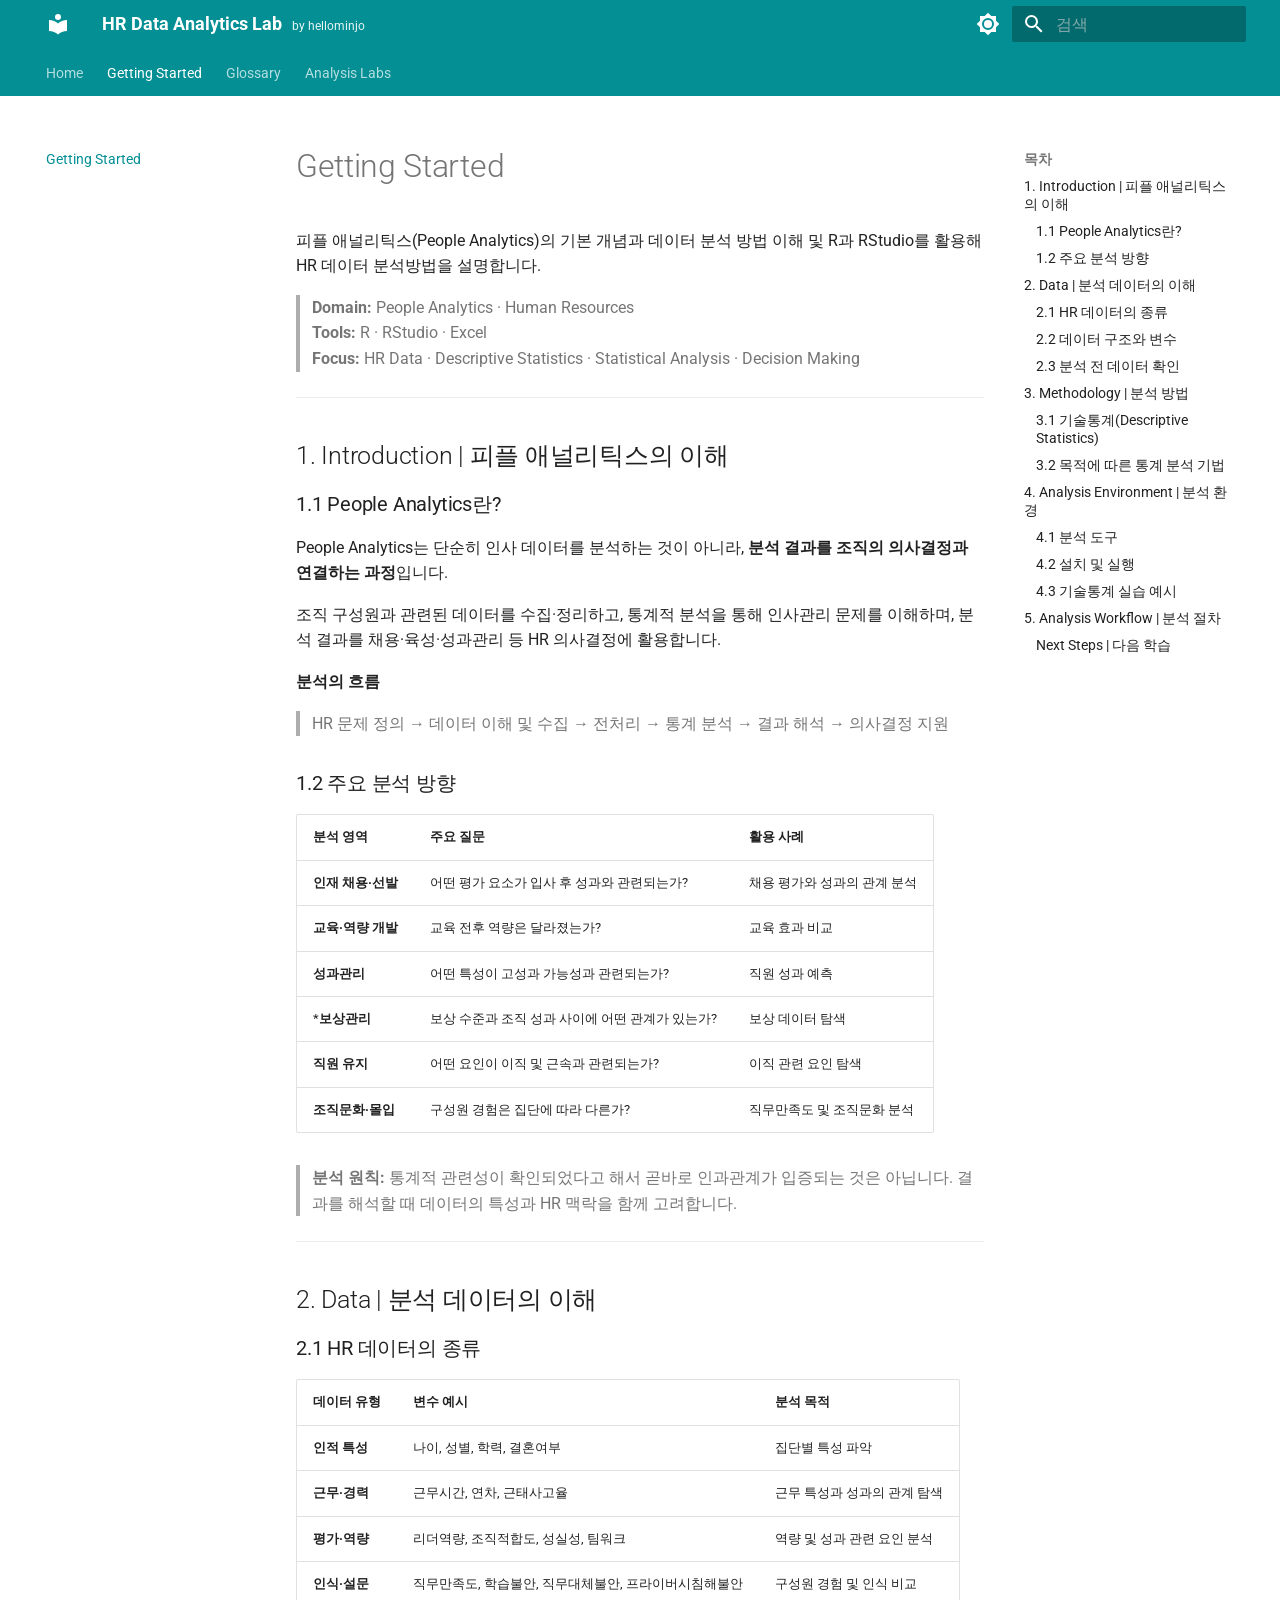
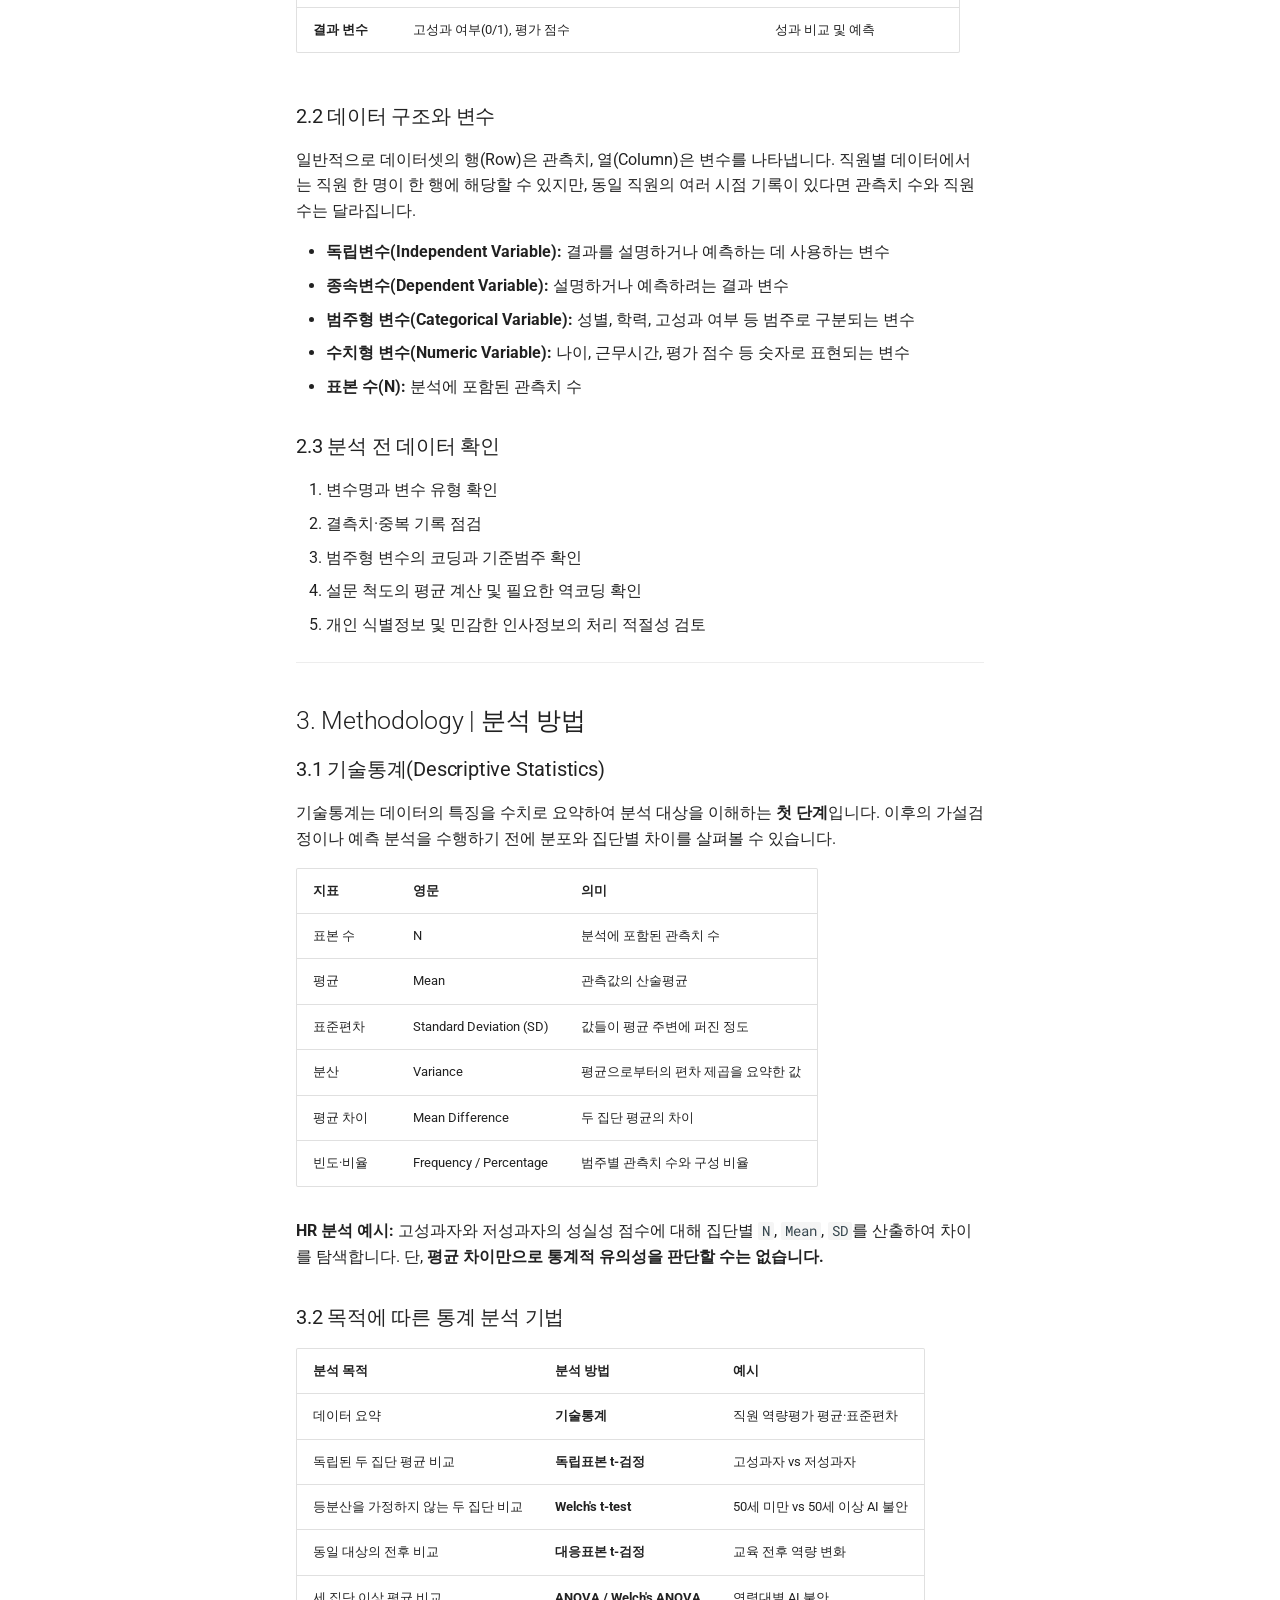
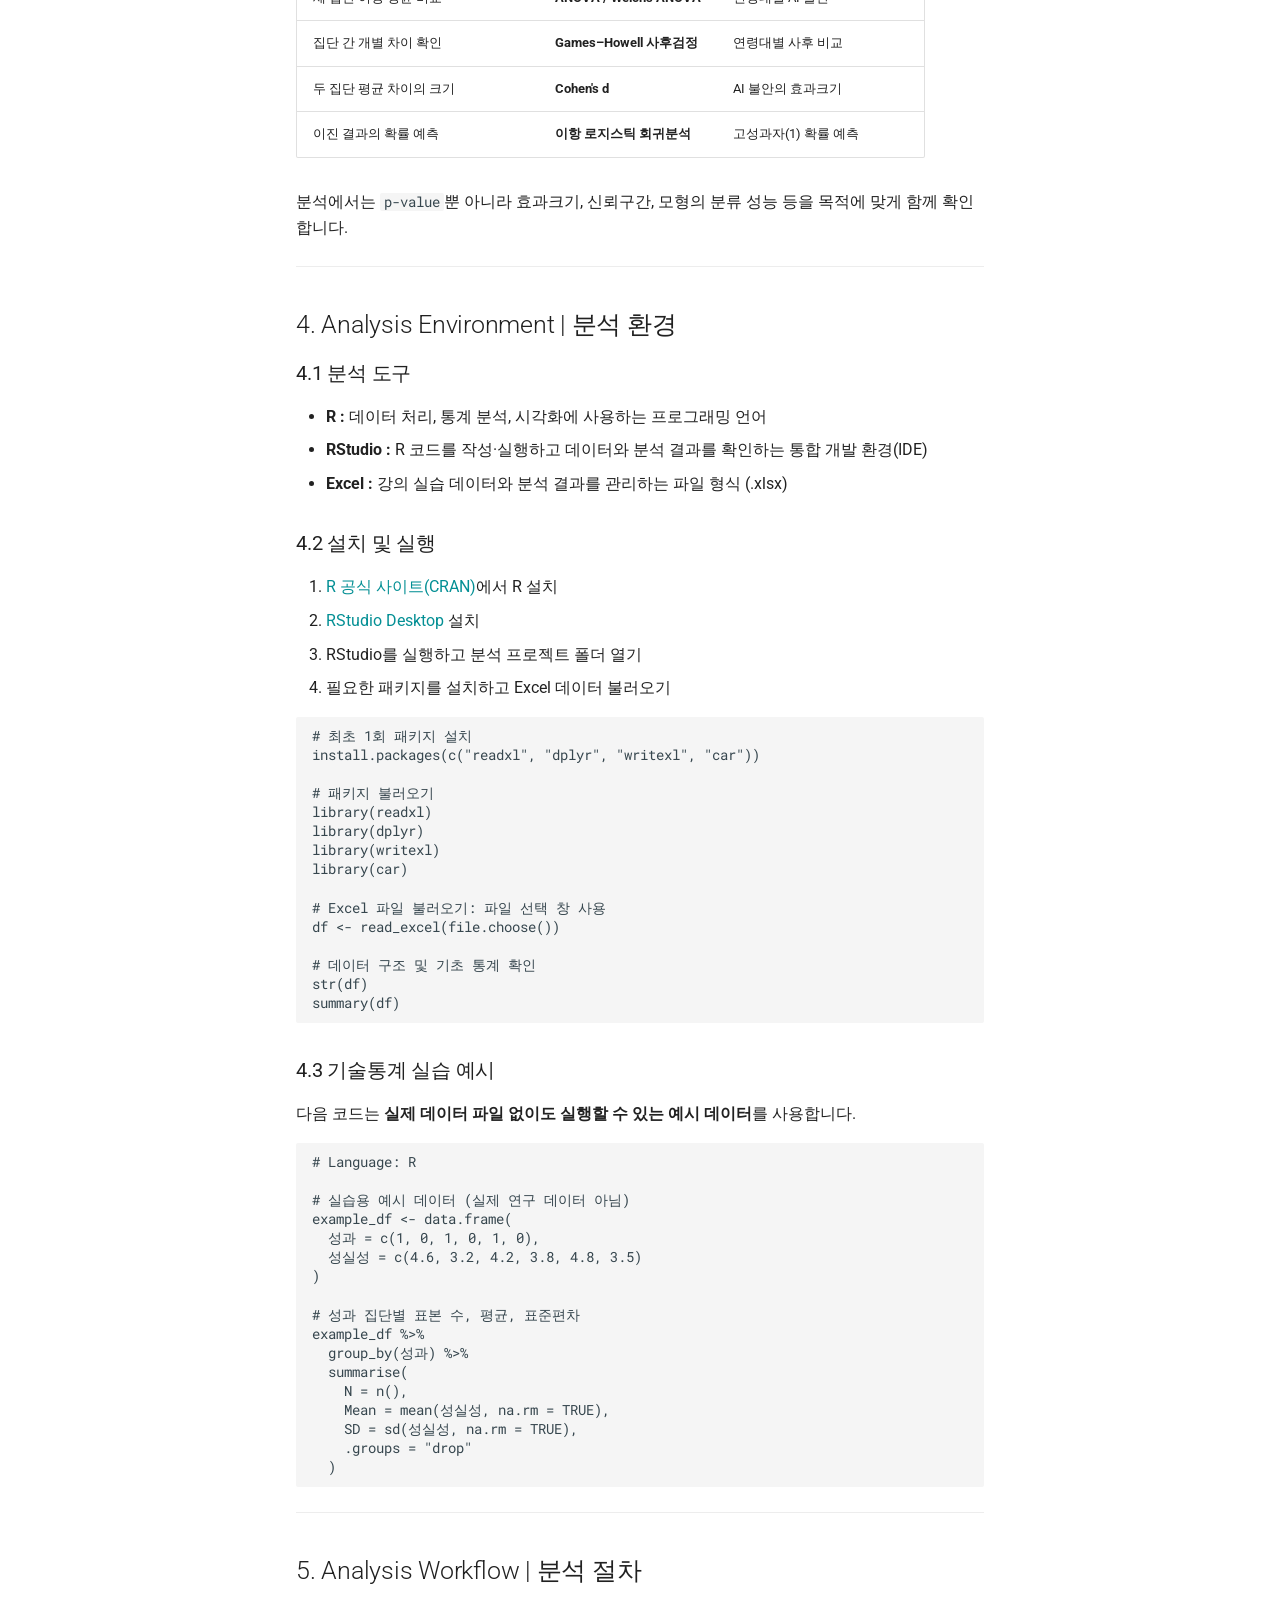
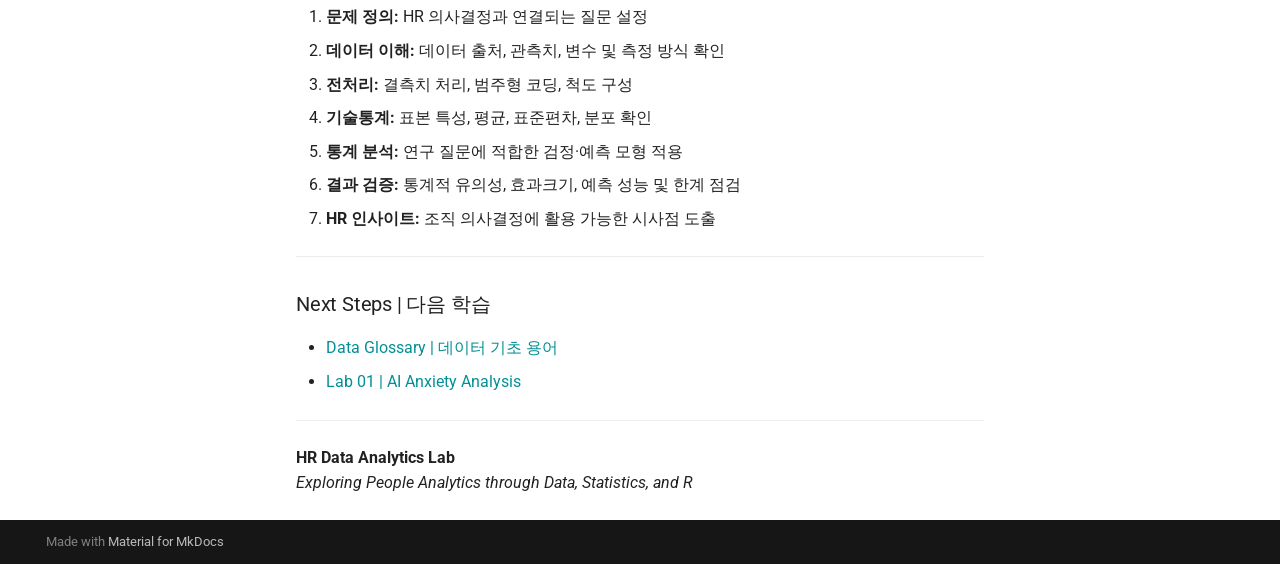
==== commit 0fa5aec3: "Deployed 2094f54 with MkDocs version: 1.6.1" ====
--- a/getting-started/index.html
+++ b/getting-started/index.html
@@ -1168,7 +1168,7 @@
 
 
 <h1 id="getting-started">Getting Started</h1>
-<p>피플 애널리틱스(People Analytics)의 기본 개념과 데이터 분석 방법을 이해하고, R과 RStudio를 활용해 HR 데이터를 탐색하는 첫 단계를 안내합니다.</p>
+<p>피플 애널리틱스(People Analytics)의 기본 개념과 데이터 분석 방법 이해 및 R과 RStudio를 활용해 HR 데이터 분석방법을 설명합니다.</p>
 <blockquote>
 <p><strong>Domain:</strong> People Analytics · Human Resources<br />
 <strong>Tools:</strong> R · RStudio · Excel<br />
